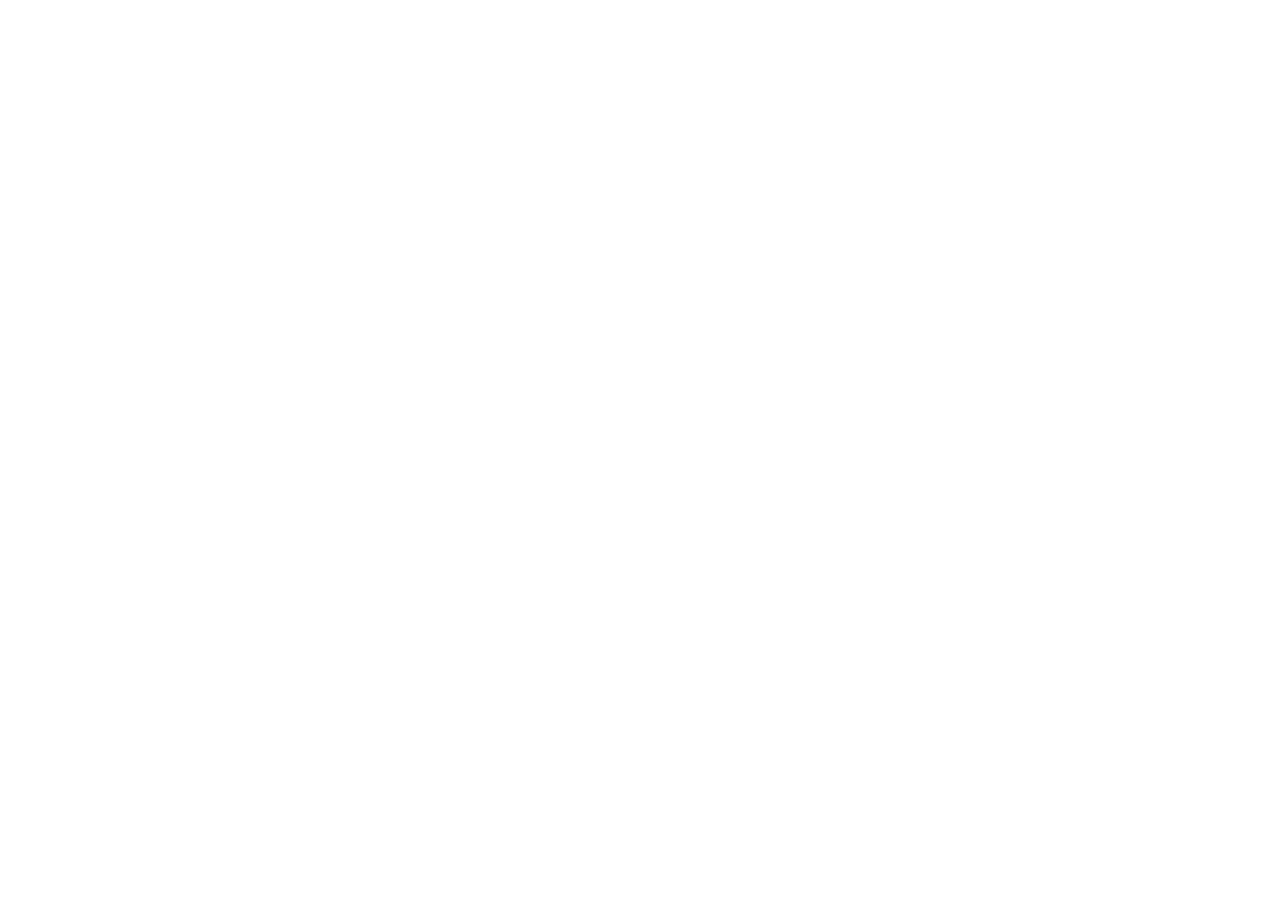
==== pages/aboutUs.html @ 3e9d2f41 "Estructura base creada" ====
<!DOCTYPE html>
<html lang="en">
<head>
    <meta charset="UTF-8">
    <meta name="viewport" content="width=device-width, initial-scale=1.0">
    <link href="https://cdn.jsdelivr.net/npm/bootstrap@5.1.3/dist/css/bootstrap.min.css" rel="stylesheet" integrity="sha384-1BmE4kWBq78iYhFldvKuhfTAU6auU8tT94WrHftjDbrCEXSU1oBoqyl2QvZ6jIW3" crossorigin="anonymous">
    <link rel="stylesheet" href="https://cdnjs.cloudflare.com/ajax/libs/font-awesome/6.4.2/css/all.min.css" integrity="sha512-z3gLpd7yknf1YoNbCzqRKc4qyor8gaKU1qmn+CShxbuBusANI9QpRohGBreCFkKxLhei6S9CQXFEbbKuqLg0DA==" crossorigin="anonymous" referrerpolicy="no-referrer" />
    <link rel="shortcut icon" href="../imgs/multimedia/logo-removebg.png">
    <link rel="stylesheet" href="../css/styles.css">
    <title>Acerca de Nosotros</title>
</head>
<body>
    <script src="https://cdn.jsdelivr.net/npm/bootstrap@5.1.3/dist/js/bootstrap.bundle.min.js" integrity="sha384-ka7Sk0Gln4gmtz2MlQnikT1wXgYsOg+OMhuP+IlRH9sENBO0LRn5q+8nbTov4+1p" crossorigin="anonymous"></script>
</body>
</html>
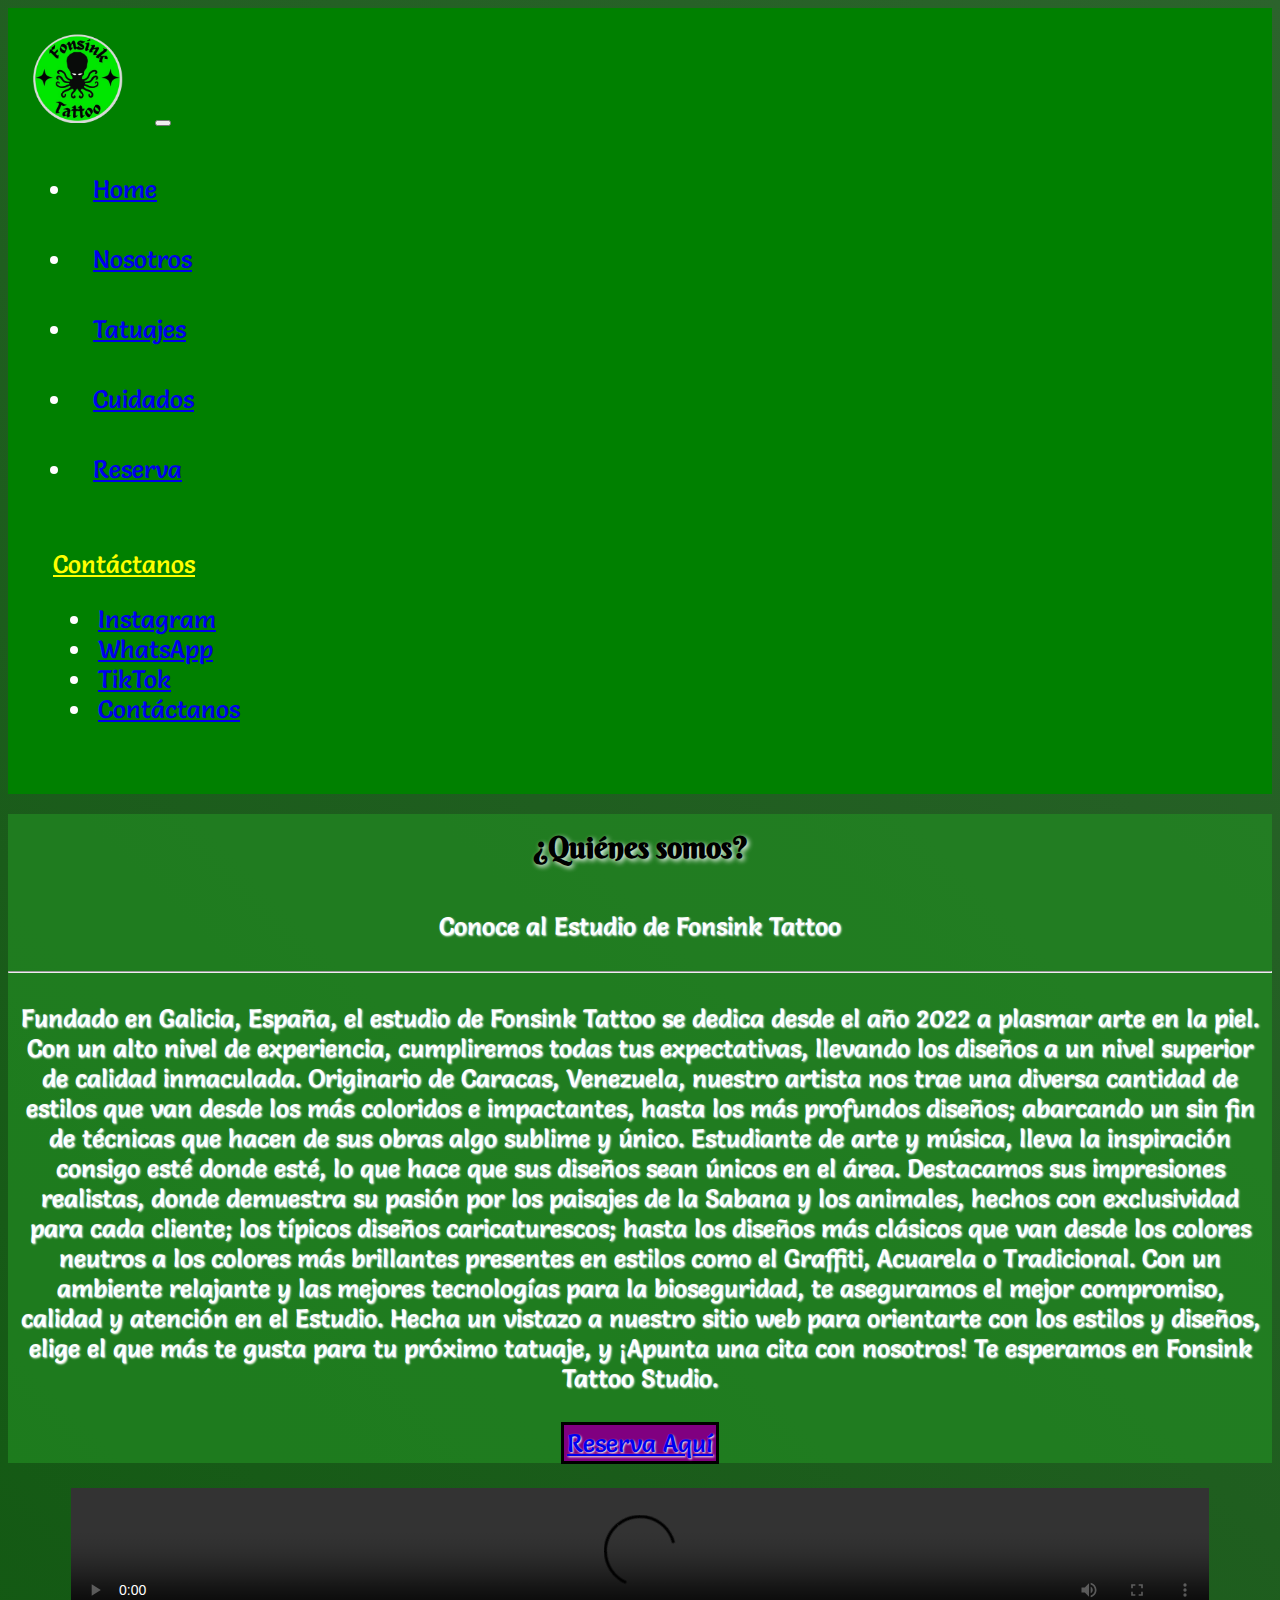
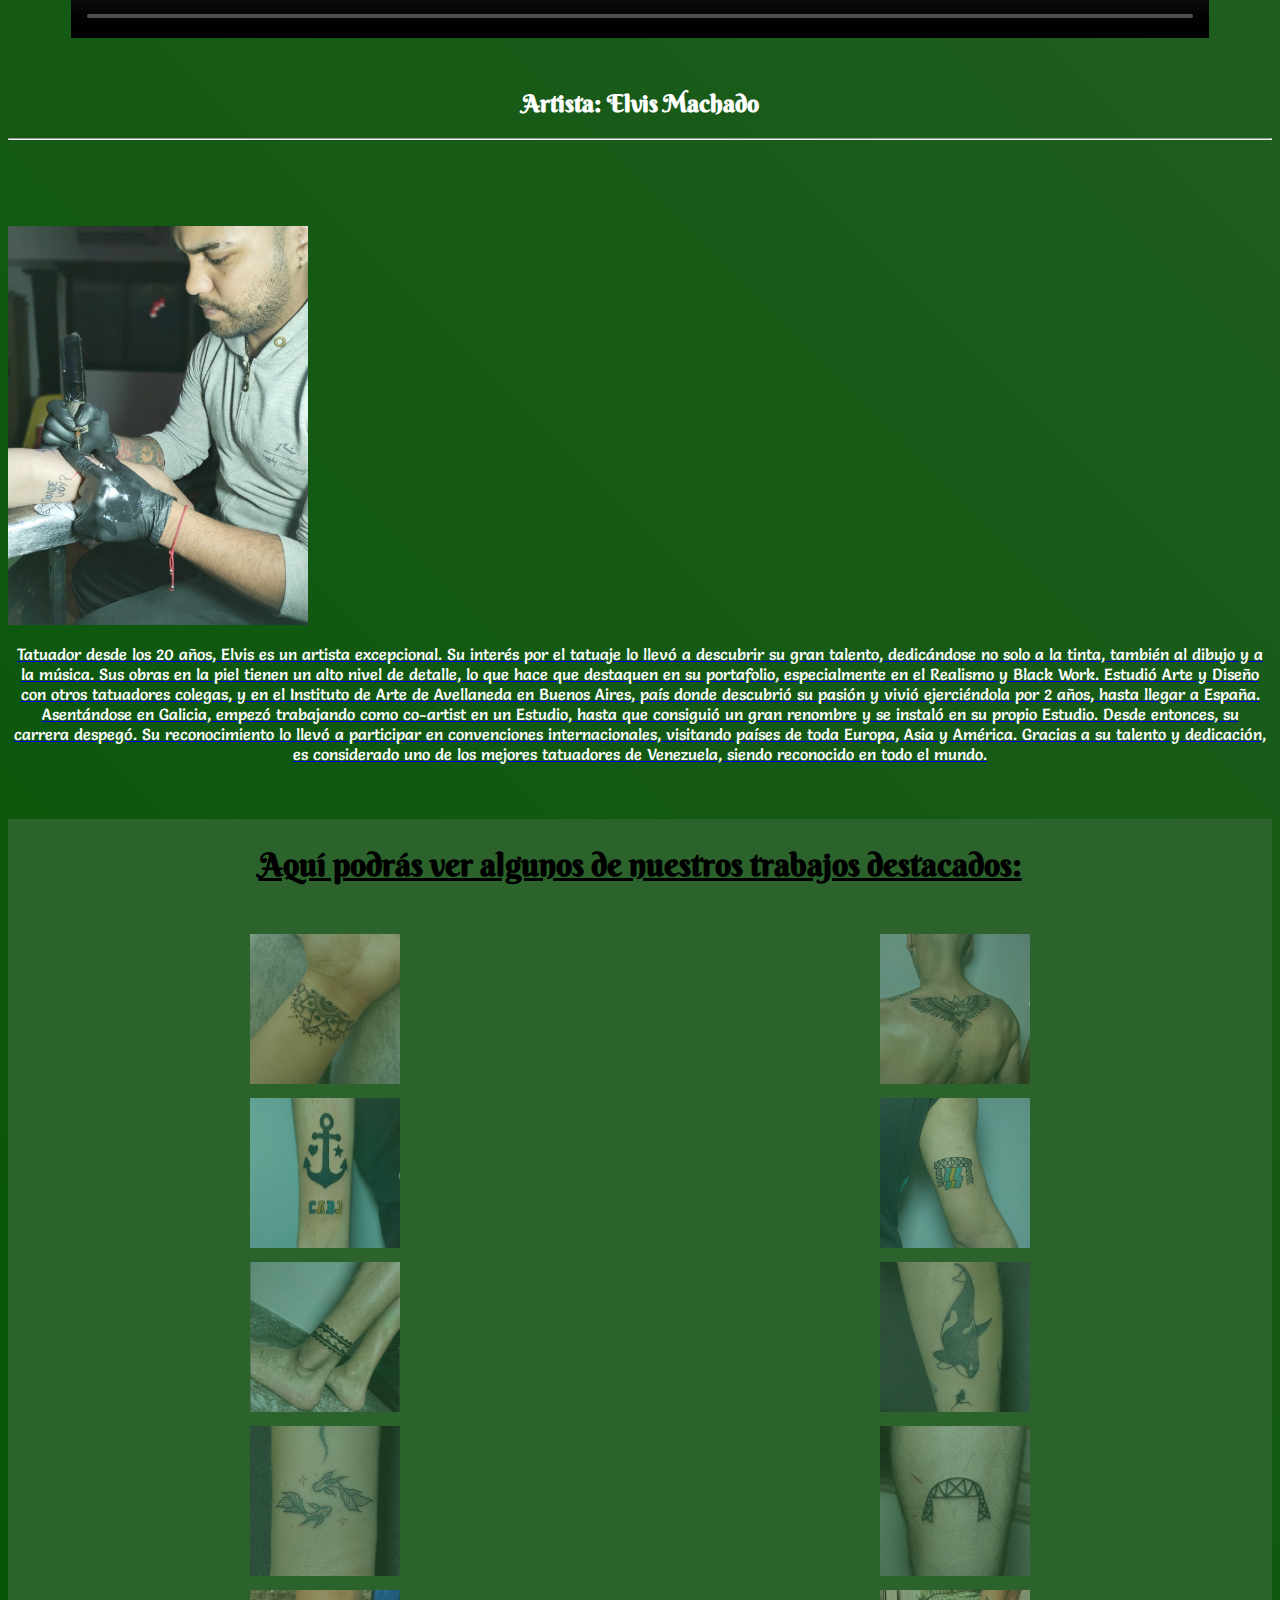
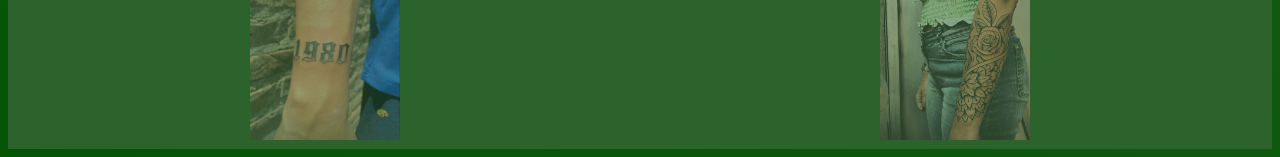
==== commit c205e710: "Finalizado sector trabajos" ====
--- a/pages/aboutUs.html
+++ b/pages/aboutUs.html
@@ -10,6 +10,97 @@
     <title>Acerca de Nosotros</title>
 </head>
 <body>
+    <!-- Inicio barra Navegacion -->
+<header>
+    <nav class="navbar navbar-expand-xl  navbar-dark">
+        <div class="container-fluid">
+          <a class="navbar-brand" href="index.html"><img src="../imgs/multimedia/logo-removebg.png" alt="Logo" width="90px" height="auto"></a>
+          <button class="navbar-toggler" type="button" data-bs-toggle="collapse" data-bs-target="#collapsibleNavbar">
+            <span class="navbar-toggler-icon"></span>
+          </button>
+          <div class="collapse navbar-collapse" id="collapsibleNavbar">
+            <ul class="navbar-nav">
+              <li class="nav-item">
+                <a class="nav-link" href="index.html">Home</a>
+              </li>
+              <li class="nav-item">
+                <a class="nav-link" href="./pages/aboutUs.html">Nosotros</a>
+              </li>
+              <li class="nav-item">
+                <a class="nav-link" href="./pages/tatuajes.html">Tatuajes</a>
+              </li>
+              <li class="nav-item">
+                <a class="nav-link" href="./pages/cuidados.html">Cuidados</a>
+              </li>
+              <li class="nav-item">
+                <a class="nav-link" href="./pages/formulario.html">Reserva</a>
+              </li>
+            </ul>
+            <li class="nav-item dropdown">
+                <a class="nav-link dropdown-toggle" href="#" role="button" data-bs-toggle="dropdown" id="barraDrop">Contáctanos</a>
+                <ul class="dropdown-menu">
+                  <li><a class="dropdown-item redes" href="https://www.instagram.com/fonsinktattoo/?utm_source=ig_web_button_share_sheet&igshid=ZDNlZDc0MzIxNw==" target="_blank"><i class="fa-brands fa-instagram fa-s" style="color: #000000;"></i>Instagram</a></li>
+                  <li><a class="dropdown-item redes" href="https://api.whatsapp.com/send?phone=541137878141&text=Hola%2C%20Fonsink!%20Quiero%20hacerme%20un%20tatuaje%20%F0%9F%92%9A..." target="_blank"><i class="fa-brands fa-whatsapp  fa-s" style="color: #000000;"></i>WhatsApp</a></li>
+                  <li><a class="dropdown-item redes" href="https://www.tiktok.com/@fonsink_tattoo?is_from_webapp=1&sender_device=pc" target="_blank"><i class="fa-brands fa-tiktok  fa-s" style="color: #000000;"></i>TikTok</a></li>
+                  <li><a class="dropdown-item redes" href="mailto:fonsink.tattoo@gmail.com" target="_blank"><i class="fa-regular fa-envelope" style="color: #000000;"></i></i>Contáctanos</a></li>
+                </ul>
+              </li>
+          </div>
+        </div>
+      </nav>
+</header>
+<!-- Fin barra Navegacion -->
+<!-- Inicia presentacion con Jumbotron -->
+<div class="jumbotron">
+    <h1 class="display-4 tituloAbout">¿Quiénes somos?</h1>
+    <p class="lead">Conoce al Estudio de Fonsink Tattoo</p>
+    <hr class="my-4">
+    <p class="parrafoAbout">Fundado en Galicia, España, el estudio de Fonsink Tattoo se dedica desde el año 2022 a plasmar arte en la piel. Con un alto nivel de experiencia, cumpliremos todas tus expectativas, llevando los diseños a un nivel superior de calidad inmaculada. Originario de Caracas, Venezuela, nuestro artista nos trae una diversa cantidad de estilos que van desde los más coloridos e impactantes, hasta los más profundos diseños; abarcando un sin fin de técnicas que hacen de sus obras algo sublime y único. Estudiante de arte y música, lleva la inspiración consigo esté donde esté, lo que hace que sus diseños sean únicos en el área. Destacamos sus impresiones realistas, donde demuestra su pasión por los paisajes de la Sabana y los animales, hechos con exclusividad para cada cliente; los típicos diseños caricaturescos; hasta los diseños más clásicos que van desde los colores neutros a los colores más brillantes presentes en estilos como el Graffiti, Acuarela o Tradicional. Con un ambiente relajante y las mejores tecnologías para la bioseguridad, te aseguramos el mejor compromiso, calidad y atención en el Estudio. Hecha un vistazo a nuestro sitio web para orientarte con los estilos y diseños, elige el que más te gusta para tu próximo tatuaje, y ¡Apunta una cita con nosotros! Te esperamos en Fonsink Tattoo Studio.    
+    </p>
+    <p class="lead">
+        <a class="btn btn-lg" href="../pages/formulario.html" role="button">Reserva Aquí</a>
+    </p>
+  </div>
+  <!-- Fin Presentacion con Jumbotron -->
+  <!-- Inicia video -->
+    <div class="videoAbout">
+    <video src="../imgs/multimedia/videoAbout.mp4" width="90%" height="auto" controls loop autoplay></video>
+    </div>
+  <!-- Fin Video -->
+  <!-- inicia descripcion -->
+  <div class="container-fluid descripcionElvis">
+        <h2>Artista: Elvis Machado</h2>
+        <hr>
+        <div class="iconosAbout">
+            <ul>
+            <li><a href="https://api.whatsapp.com/send?phone=541137878141&text=Hola%2C%20Fonsink!%20Quiero%20hacerme%20un%20tatuaje%20%F0%9F%92%9A..." target="_blank"><i class="fa-brands fa-whatsapp  fa-m" style="color: #000000;"></i></a></li>
+            <li><a href="https://www.instagram.com/fonsinktattoo/?utm_source=ig_web_button_share_sheet&igshid=ZDNlZDc0MzIxNw==" target="_blank"><i class="fa-brands fa-instagram fa-m" style="color: #000000;"></i></a></li>
+            <li><a href="https://www.tiktok.com/@fonsink_tattoo?is_from_webapp=1&sender_device=pc" target="_blank"><i class="fa-brands fa-tiktok  fa-m" style="color: #000000;"></i></a></li>
+            <li><a href="mailto:fonsink.tattoo@gmail.com" target="_blank"><i class="fa-regular fa-envelope" style="color: #000000;"></i></li>
+            </ul>
+        </div>
+        <div class="imagenElvis">
+        <img src="../imgs/multimedia/tatuador.jpeg" alt="elvis" width="300px" height="auto">
+        </div>
+        <p>Tatuador desde los 20 años, Elvis es un artista excepcional. Su interés por el tatuaje lo llevó a descubrir su gran talento, dedicándose no solo a la tinta, también al dibujo y a la música. Sus obras en la piel tienen un alto nivel de detalle, lo que hace que destaquen en su portafolio, especialmente en el Realismo y Black Work. Estudió Arte y Diseño con otros tatuadores colegas, y en el Instituto de Arte de Avellaneda en Buenos Aires, país donde descubrió su pasión y vivió ejerciéndola por 2 años, hasta llegar a España. Asentándose en Galicia, empezó trabajando como co-artist en un Estudio, hasta que consiguió un gran renombre y se instaló en su propio Estudio. Desde entonces, su carrera despegó. Su reconocimiento lo llevó a participar en convenciones internacionales, visitando países de toda Europa, Asia y América. Gracias a su talento y dedicación, es considerado uno de los mejores tatuadores de Venezuela, siendo reconocido en todo el mundo.
+        </p>
+    </div>
+    <!-- fin descripcion -->
+    <!-- inicio Trabajos -->
+    <div class="container-fluid-md trabajosFotos">
+        <h1>Aquí podrás ver algunos de nuestros trabajos destacados:</h1>
+        <div class="trabajoFoto trabajo1"><img class="border border-dark rounded-circle" src="../imgs/ejemplosAboutUs/foto1.jpg" alt="foto1" width="150px" height="150px"></div>
+        <div class="trabajoFoto trabajo2"><img class="border border-dark rounded-circle" src="../imgs/ejemplosAboutUs/foto2.png" alt="foto2" width="150px" height="150px"></div>
+        <div class="trabajoFoto trabajo3"><img class="border border-dark rounded-circle" src="../imgs/ejemplosAboutUs/foto3.png" alt="foto3" width="150px" height="150px"></div>
+        <div class="trabajoFoto trabajo4"><img class="border border-dark rounded-circle" src="../imgs/ejemplosAboutUs/foto4.png" alt="foto4" width="150px" height="150px"></div>
+        <div class="trabajoFoto trabajo5"><img class="border border-dark rounded-circle" src="../imgs/ejemplosAboutUs/foto5.png" alt="foto5" width="150px" height="150px"></div>
+        <div class="trabajoFoto trabajo6"><img class="border border-dark rounded-circle" src="../imgs/ejemplosAboutUs/foto6.png" alt="foto6" width="150px" height="150px"></div>
+        <div class="trabajoFoto trabajo7"><img class="border border-dark rounded-circle" src="../imgs/ejemplosAboutUs/foto7.png" alt="foto7" width="150px" height="150px"></div>
+        <div class="trabajoFoto trabajo8"><img class="border border-dark rounded-circle" src="../imgs/ejemplosAboutUs/foto8.png" alt="foto8" width="150px" height="150px"></div>
+        <div class="trabajoFoto trabajo9"><img class="border border-dark rounded-circle" src="../imgs/ejemplosAboutUs/foto9.png" alt="foto9" width="150px" height="150px"></div>
+        <div class="trabajoFoto trabajo10"><img class="border border-dark rounded-circle" src="../imgs/ejemplosAboutUs/foto10.jpeg" alt="foto10" width="150px" height="150px"></div>
+    </div>
+    <!-- fin trabajos -->
     <script src="https://cdn.jsdelivr.net/npm/bootstrap@5.1.3/dist/js/bootstrap.bundle.min.js" integrity="sha384-ka7Sk0Gln4gmtz2MlQnikT1wXgYsOg+OMhuP+IlRH9sENBO0LRn5q+8nbTov4+1p" crossorigin="anonymous"></script>
 </body>
 </html>--- a/css/styles.css
+++ b/css/styles.css
@@ -0,0 +1,528 @@
+@import url('https://fonts.googleapis.com/css2?family=Berkshire+Swash&family=Salsa&display=swap');
+
+body{
+    background: linear-gradient(45deg, #055405, #2c632c);
+    color: white;
+    font-family: 'Salsa', cursive;
+}
+h1, h2, h3{
+    font-family: 'Berkshire Swash', serif;
+}
+/* Barra navegacion */
+.navbar{
+    font-size: 25px;
+    background-color: green;
+    list-style: none;
+    padding: 25px;
+    background-size: cover;
+}
+.nav-item{
+    padding: 20px;
+}
+.navbar img{
+    margin-right: 25px;
+}
+#barraDrop{
+    color: yellow;
+}
+.redes i{
+    padding-right: 5px;
+}
+/* carrusel */
+.carousel-caption{
+    display: flex;
+    justify-content: center;
+}
+.carousel-caption a{
+    width: fit-content;
+    text-align: center; 
+    margin: 10px;
+    font-size: 20px;
+    color: rgb(255, 255, 255);
+    background-color: green;
+    border: 3px solid black;
+    padding: 5px;
+    text-decoration: none;
+    border-radius: 10px;
+}
+.carousel-caption a:hover{
+    background-color: rgb(69, 255, 1);
+    border: 3px solid rgb(0, 0, 0);
+    text-shadow: 0 0 0 5px black;
+    box-shadow: 2px 0px 10px 5px purple;
+}
+.carousel-caption h1{
+    font-size: 30px;
+    color: rgba(0, 0, 0, 0.911);
+    text-shadow: 5px -6px 4px gold;
+}
+.jumbotron{
+    font-size: 25px;
+    text-align: center;
+    background-color:rgba(34, 139, 34, 0.674);
+}
+.jumbotron h1{
+    font-size: 45px;
+    color: black;
+    text-shadow: 2px 2px 5px white;
+}
+.videoPresentacion{
+    background-color:rgba(34, 139, 34, 0.674);
+    border-radius: 10px;
+    background-image: url(../imgs/multimedia/pulpo.png);
+    background-repeat: space;
+    background-size: 100px;
+    display: flex;
+    margin-top: 50px;
+    flex-flow: column wrap;
+}
+.videoPresentacion h3{
+    text-align: center;
+    text-decoration: overline;
+    font-size: 40px;
+    color: black;
+    padding-top: 15px;
+    text-shadow: 2px 2px 5px white;
+}
+.galeriaTrabajos{
+    background-color:rgba(34, 139, 34, 0.674);
+    border-radius: 10px;
+    display: grid;
+    grid-template-columns: repeat(2, 1fr);
+    grid-template-rows: 100px 1fr 1fr 1fr 1fr 1fr 1fr;
+    grid-template-areas: 
+    "tituloGaleria tituloGaleria"
+    "foto1 foto2 "
+    "foto3 foto4"
+    "foto5 foto6"
+    "foto7 foto8"
+    "foto9 foto10"
+    "foto11 foto12";
+    margin-top: 50px;
+    row-gap: 10px;
+    column-gap: 10px;
+    padding: 15px;
+}
+.foto{
+    border: 3px solid black;
+    border-radius: 10px;
+    filter: grayscale(100%) blur(2px);
+}
+.foto:active{
+    border: 5px solid purple;
+    transform: scale(0.9);
+    transition: all 0.9s;
+    filter: grayscale(0%) blur(0px);
+}
+.galeriaTrabajos h1{
+    grid-area: tituloGaleria;
+    text-align: center;
+    padding: 15px;
+    font-size: 30px;
+    text-decoration: overline;
+}
+.foto1{
+    grid-area: foto1;
+}
+.foto2{
+    grid-area: foto2;
+}
+.foto3{
+    grid-area: foto3;
+}
+.foto4{
+    grid-area: foto4;
+}
+.foto5{
+    grid-area: foto5;
+}
+.foto6{
+    grid-area: foto6;
+}
+.foto7{
+    grid-area: foto7;
+}
+.foto8{
+    grid-area: foto8;
+}
+.foto9{
+    grid-area: foto9;
+}
+.foto10{
+    grid-area: foto10;
+}
+.foto11{
+    grid-area: foto11;
+}
+.foto12{
+    grid-area: foto12;
+}
+.cards{
+    color: black;
+    padding: 50px;
+    margin-top: 15px;
+    text-align: center;
+    display: flex;
+    flex-flow: row wrap;
+    column-gap: 20px;
+    row-gap: 20px;
+}
+.cards h4, p{
+    padding: 5px;
+    text-shadow: 1px 1px 2px rgb(255, 255, 255);
+    font-size: 16px;
+}
+.cards h4{
+    text-decoration: overline;
+}
+.cards img{
+    border: 3px solid black;
+}
+.card{
+    border: 3px solid purple;
+    border-radius: 5px;
+}
+.card .btn{
+    margin: 3px;
+} 
+.card-body{
+    background-color: rgba(255, 217, 0, 0.838);
+}
+.posts h1{
+    text-align: center;
+    font-size: 40px;
+    text-decoration: underline;
+    margin-top: 50px;
+}
+.card:active{
+    transform: scale(1.06);
+    transition: all 0.9s;
+}
+.carruselVideos{
+    text-align: center;
+    background-color: rgba(34, 139, 34, 0.674);
+    margin-bottom: 15px;
+}
+.carruselVideos h2{
+    font-size: 35px;
+    text-decoration: overline;
+    padding-top: 25px;
+    text-shadow: 2px 2px 5px black;
+}
+.carruselVideos p{
+    font-size: 20px;
+    color: black;
+}
+.carruselVideos .carousel-item{
+    border: 3px solid black;
+    border-radius: 10px;
+}
+.lista1{
+    padding: 5px;
+}
+footer{
+    background-color: rgb(55, 128, 0);
+}
+@media only screen and (min-width: 480px) and (max-width: 599px){
+    .cards{
+        display: flex;
+        flex-flow: column wrap;
+        justify-content: center;
+        align-content: center;
+    }
+}
+@media only screen and (min-width: 600px) and (max-width: 767px){
+    .cards{
+        display: grid;
+        grid-template-columns: 1fr 1fr;
+        grid-template-rows: repeat(2, 1fr);
+        grid-template-areas: "card1 card2"
+        "card3 card3";
+        height: auto;
+        padding: 5px;
+        row-gap: 10px;
+        column-gap: 5px;
+        justify-content: center;
+    }
+    .card{
+        margin-top: 30px;
+    }
+    .card1{
+        grid-area: card1;
+        width: 290px !important;
+    }
+    .card2{
+        grid-area: card2;
+        width: 290px !important;
+    }
+    .card3{
+        grid-area: card3;
+        justify-self: center;
+    }
+    .text-center{
+        font-size: 20px;
+    }
+}
+@media only screen and (min-width: 768px) and (max-width: 1023px){
+    .cards{
+        display: flex;
+        flex-flow: row wrap;
+        padding: 10px;
+        row-gap: 10px;
+        column-gap: 10px;
+        justify-content: center;
+        background-image: url(../imgs/multimedia/pulpo.png);
+        background-size: 200px;
+        background-position: center;
+        background-repeat: space;
+    }
+}
+@media only screen and (min-width: 1024px) and (max-width: 1199px){
+    .carousel-caption h1{
+        font-size: 50px;
+    }
+    .carousel-caption a{
+        font-size: 30px;
+    }
+    .jumbotron p{
+        font-size: 25px;
+    }
+    .videoPresentacion{
+        background-image: url(../imgs/multimedia/pulpo.png);
+        background-repeat: space;
+        background-size: 200px;
+    }
+    .galeriaTrabajos{
+        background-color:rgba(34, 139, 34, 0.674);
+        border-radius: 10px;
+        display: grid;
+        grid-template-columns: repeat(3, 1fr);
+        grid-template-rows: 100px 1fr 1fr 1fr 1fr;
+        grid-template-areas: 
+        "tituloGaleria tituloGaleria tituloGaleria"
+        "foto1 foto2 foto3"
+        "foto4 foto5 foto6"
+        "foto7 foto8 foto9"
+        "foto10 foto11 foto12";
+        margin-top: 50px;
+        row-gap: 10px;
+        column-gap: 10px;
+        padding: 15px;
+    }
+    .galeriaTrabajos h1{
+        font-size: 40px;
+    }
+    .foto:hover{
+        border: 5px solid purple;
+        transform: scale(0.9);
+        transition: all 0.9s;
+        filter: grayscale(0%) blur(0px);
+    }
+    .cards{
+        display: flex;
+        flex-flow: row wrap;
+        padding: 10px;
+        margin: 10px;
+        row-gap: 10px;
+        justify-content: center;
+        background-image: url(../imgs/multimedia/pulpo.png);
+        background-size: 200px;
+        background-position: center;
+        background-repeat: space;
+    }
+    .card{
+        width: 320px !important;
+    }
+    .card:hover{
+        transform: scale(1.06);
+        transition: all 0.9s;
+    }
+    .carruselVideos{
+        font-size: 25px;
+    }
+    .carruselVideos p{
+        font-size: 20px;
+    }
+    .footer{
+        font-size: 18px;
+    }
+    .footer iframe{
+        height: 200px;
+    }
+}
+@media only screen and (min-width: 1200px){
+    .carousel-caption h1{
+        font-size: 50px;
+    }
+    .carousel-caption a{
+        font-size: 30px;
+    }
+    .jumbotron p{
+        font-size: 25px;
+    }
+    .videoPresentacion{
+        background-image: url(../imgs/multimedia/pulpo.png);
+        background-repeat: space;
+        background-size: 200px;
+    }
+    .galeriaTrabajos{
+        background-color:rgba(34, 139, 34, 0.674);
+        border-radius: 10px;
+        display: grid;
+        grid-template-columns: repeat(3, 1fr);
+        grid-template-rows: 100px 1fr 1fr 1fr 1fr;
+        grid-template-areas: 
+        "tituloGaleria tituloGaleria tituloGaleria"
+        "foto1 foto2 foto3"
+        "foto4 foto5 foto6"
+        "foto7 foto8 foto9"
+        "foto10 foto11 foto12";
+        margin-top: 50px;
+        row-gap: 10px;
+        column-gap: 10px;
+        padding: 15px;
+    }
+    .galeriaTrabajos h1{
+        font-size: 40px;
+    }
+    .foto:hover{
+        border: 5px solid purple;
+        transform: scale(0.9);
+        transition: all 0.9s;
+        filter: grayscale(0%) blur(0px);
+    }
+    .cards{
+        display: flex;
+        flex-flow: row wrap;
+        padding: 10px;
+        margin: 10px;
+        row-gap: 10px;
+        justify-content: center;
+        background-image: url(../imgs/multimedia/pulpo.png);
+        background-size: 200px;
+        background-position: center;
+        background-repeat: space;
+    }
+    .card{
+        width: 320px !important;
+    }
+    .card:hover{
+        transform: scale(1.06);
+        transition: all 0.9s;
+    }
+    .carruselVideos{
+        font-size: 25px;
+    }
+    .carruselVideos p{
+        font-size: 20px;
+    }
+    .footer .text-center{
+        font-size: 20px;
+    }
+    .footer iframe{
+        height: 200px;
+    }
+}
+
+/* aboutus */
+/* Página About Us */
+.tituloAbout{
+    font-size: 30px !important;
+    margin-top: 20px !important;
+    padding: 15px;
+}
+.videoAbout{
+    display: flex;
+    justify-content: center;
+}
+.btn{
+    background-color: purple;
+    border: 3px solid black;
+    padding: 3px;
+}
+.descripcionElvis{
+    margin-top: 50px;
+}
+.descripcionElvis h2{
+    text-align: center;
+}
+.descripcionElvis p{
+    color: white;
+    text-shadow: none;
+    text-align: center;
+    margin-top: 10px;
+}
+.descripcionElvis .iconosAbout ul{
+    list-style: none;
+    display: flex;
+    flex-flow: row wrap;
+    justify-content: center;
+}
+.iconosAbout a{
+    padding: 15px;
+    font-size: 20px;
+}
+.trabajosFotos h1{
+    color: rgb(0, 0, 0);
+    text-decoration: underline !important;
+    grid-area: titulo;
+}
+.trabajosFotos{
+    text-align: center;
+    margin-top: 50px;
+    display: grid;
+    grid-template-columns: 1fr 1fr;
+    grid-template-rows: 100px 1fr 1fr 1fr 1fr 1fr;
+    grid-template-areas: "titulo titulo"
+    "fotoTrabajos1 fotoTrabajos2"
+    "fotoTrabajos3 fotoTrabajos4"
+    "fotoTrabajos5 fotoTrabajos6"
+    "fotoTrabajos7 fotoTrabajos8"
+    "fotoTrabajos9 fotoTrabajos10";
+    justify-content: center;
+    column-gap: 5px;
+    row-gap: 10px;
+    padding: 5px;
+    background-color: #2c632c;
+}
+.trabajoFoto{
+    filter: opacity(0.5);
+}
+.trabajoFoto:active{
+    transform: rotateY(180deg);
+    transition: all 0.9s;
+    filter: opacity(1);
+    -webkit-transform: rotateY(180deg);
+    -webkit-transform-style: preserve-3d;
+    transform-style: preserve-3d;
+}
+.trabajo1{
+    grid-area: fotoTrabajos1;
+}
+.trabajo2{
+    grid-area: fotoTrabajos2;
+}
+.trabajo3{
+    grid-area: fotoTrabajos3;
+}
+.trabajo4{
+    grid-area: fotoTrabajos4;
+}
+.trabajo5{
+    grid-area: fotoTrabajos5;
+}
+.trabajo6{
+    grid-area: fotoTrabajos6;
+}
+.trabajo7{
+    grid-area: fotoTrabajos7;
+}
+.trabajo8{
+    grid-area: fotoTrabajos8;
+}
+.trabajo9{
+    grid-area: fotoTrabajos9;
+}
+.trabajo10{
+    grid-area: fotoTrabajos10;
+}
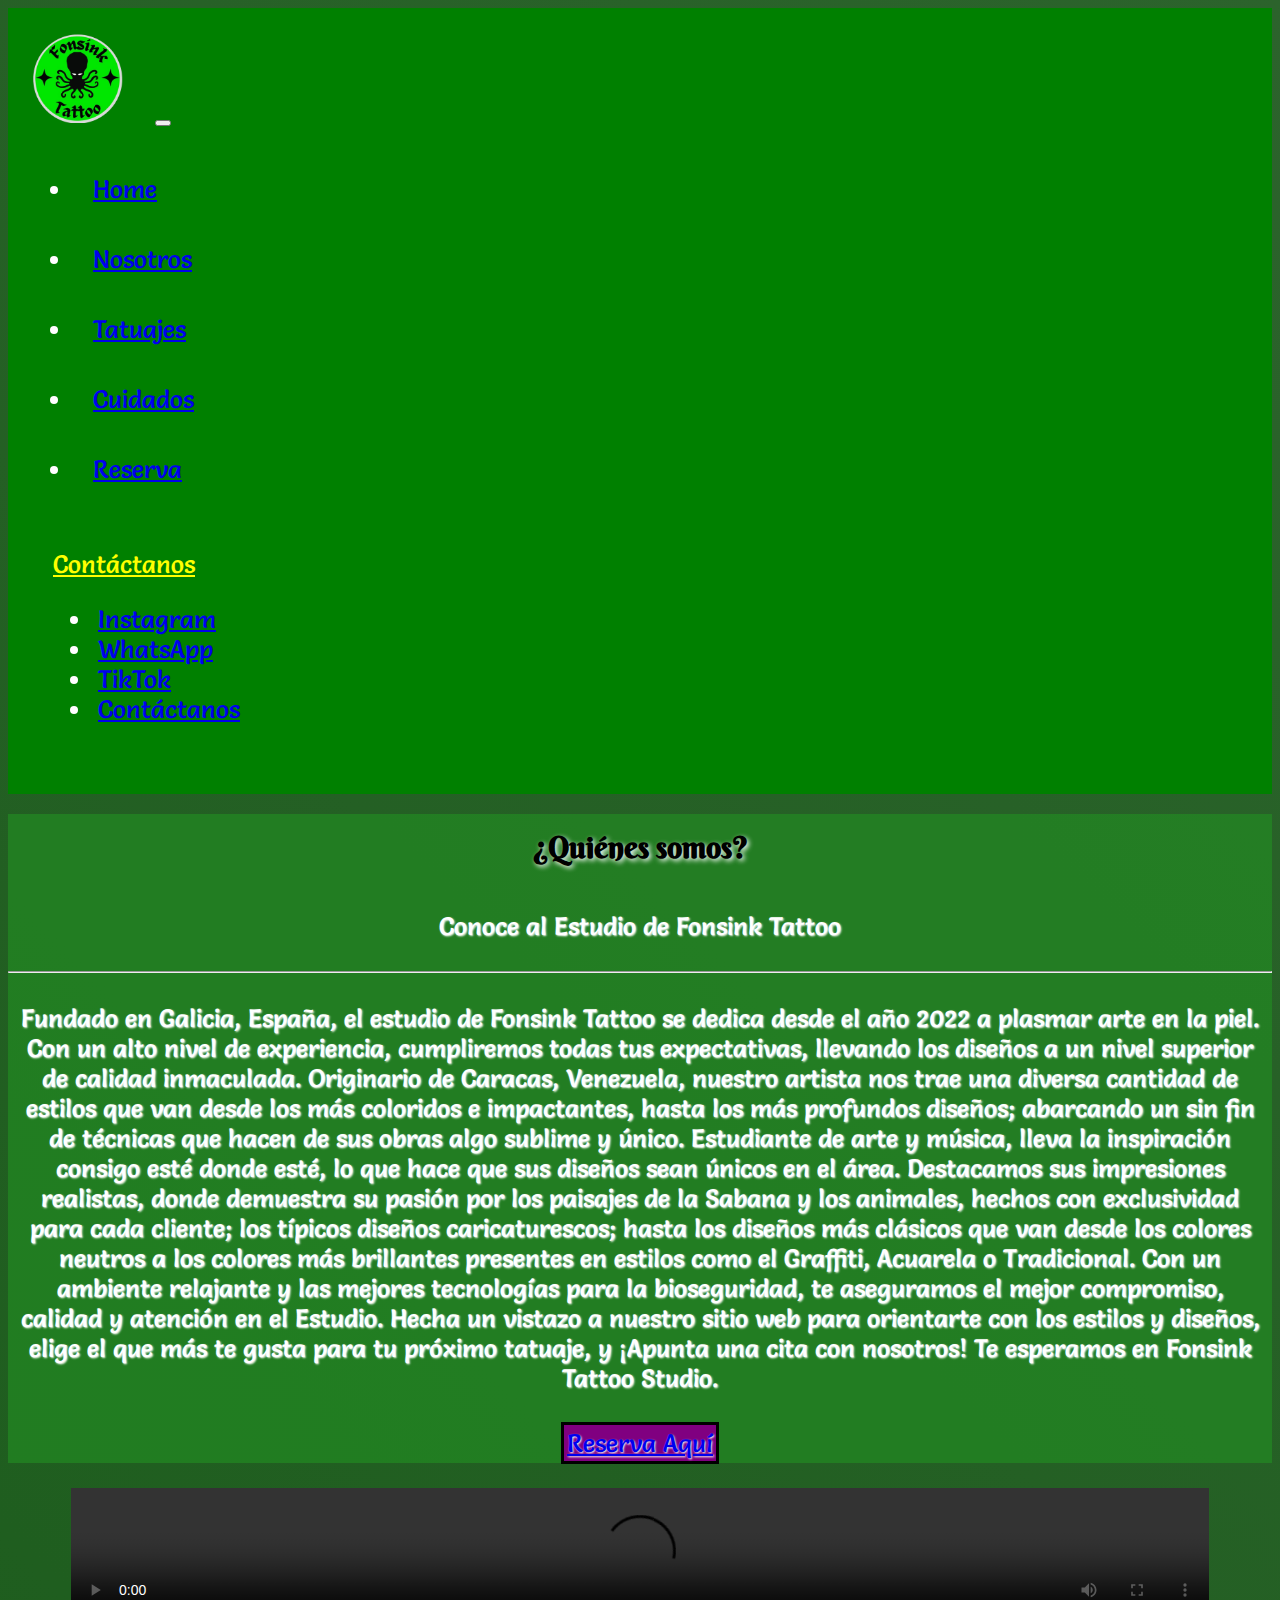
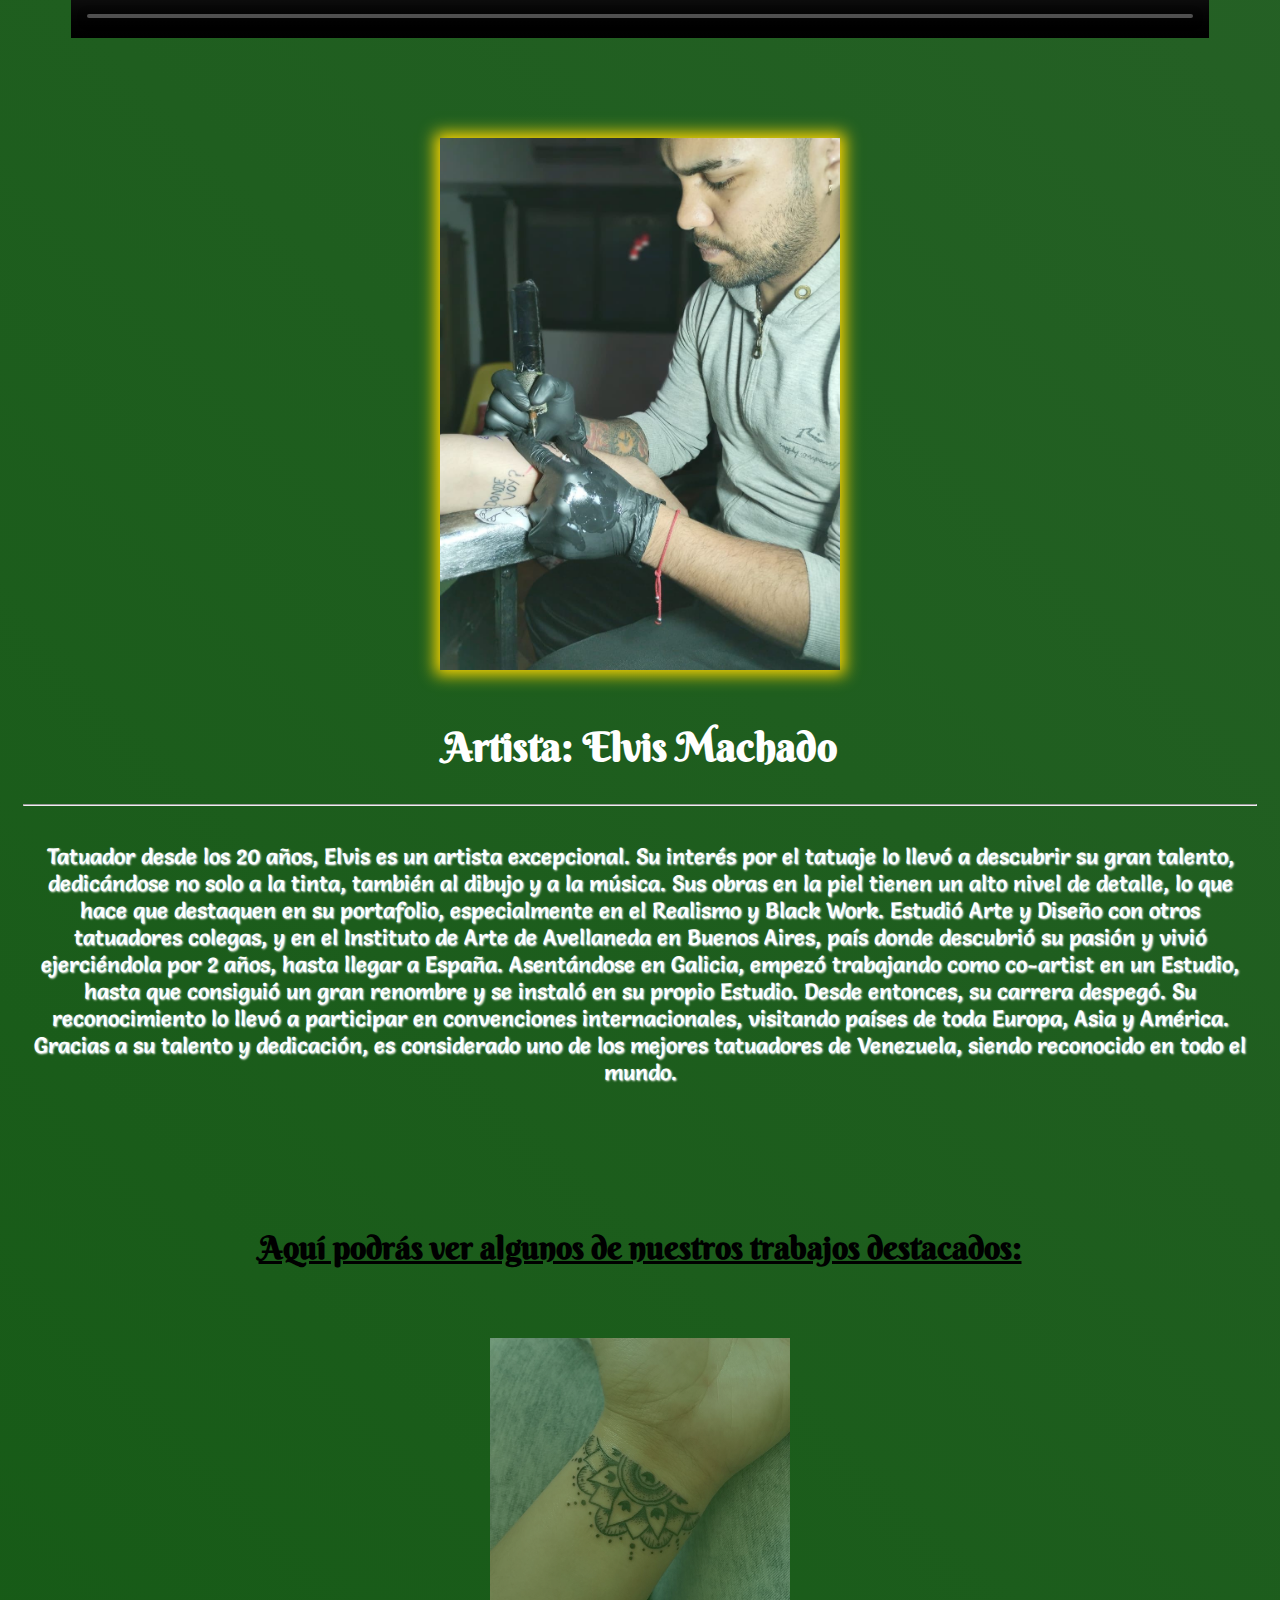
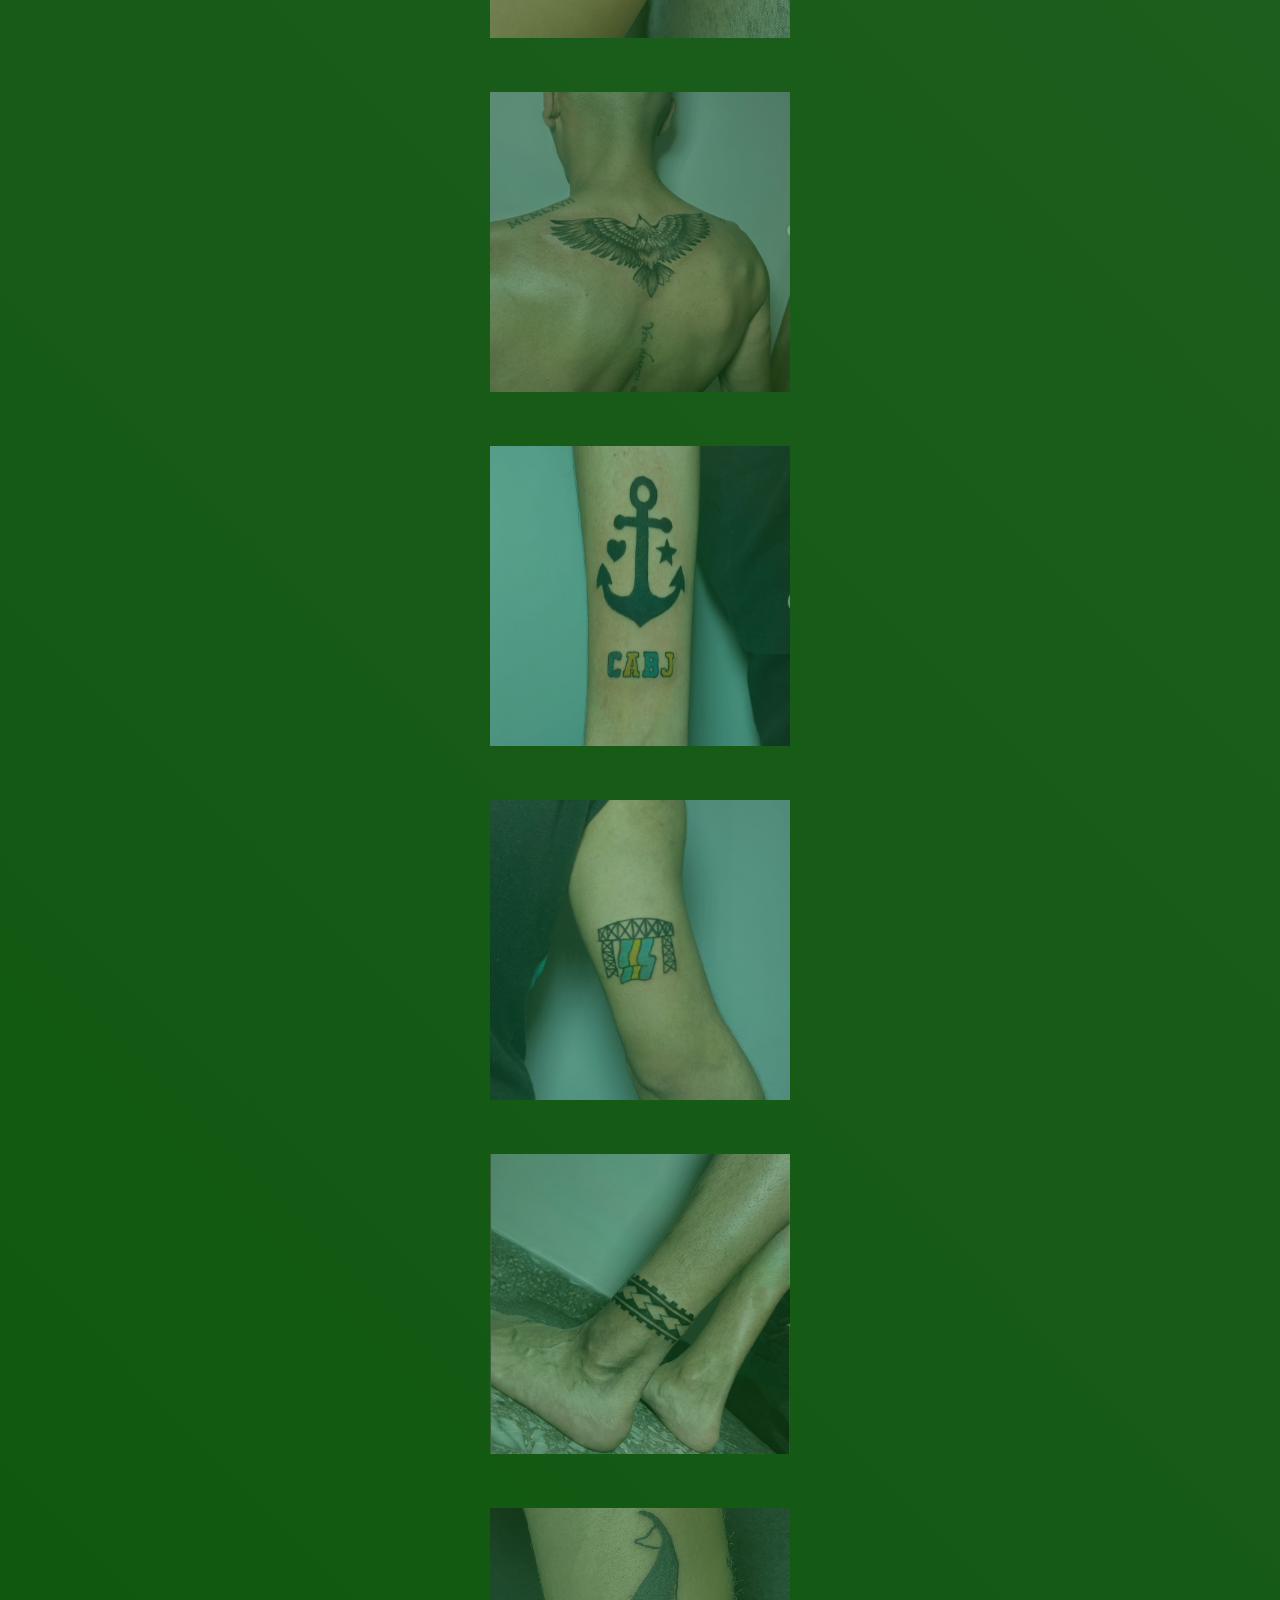
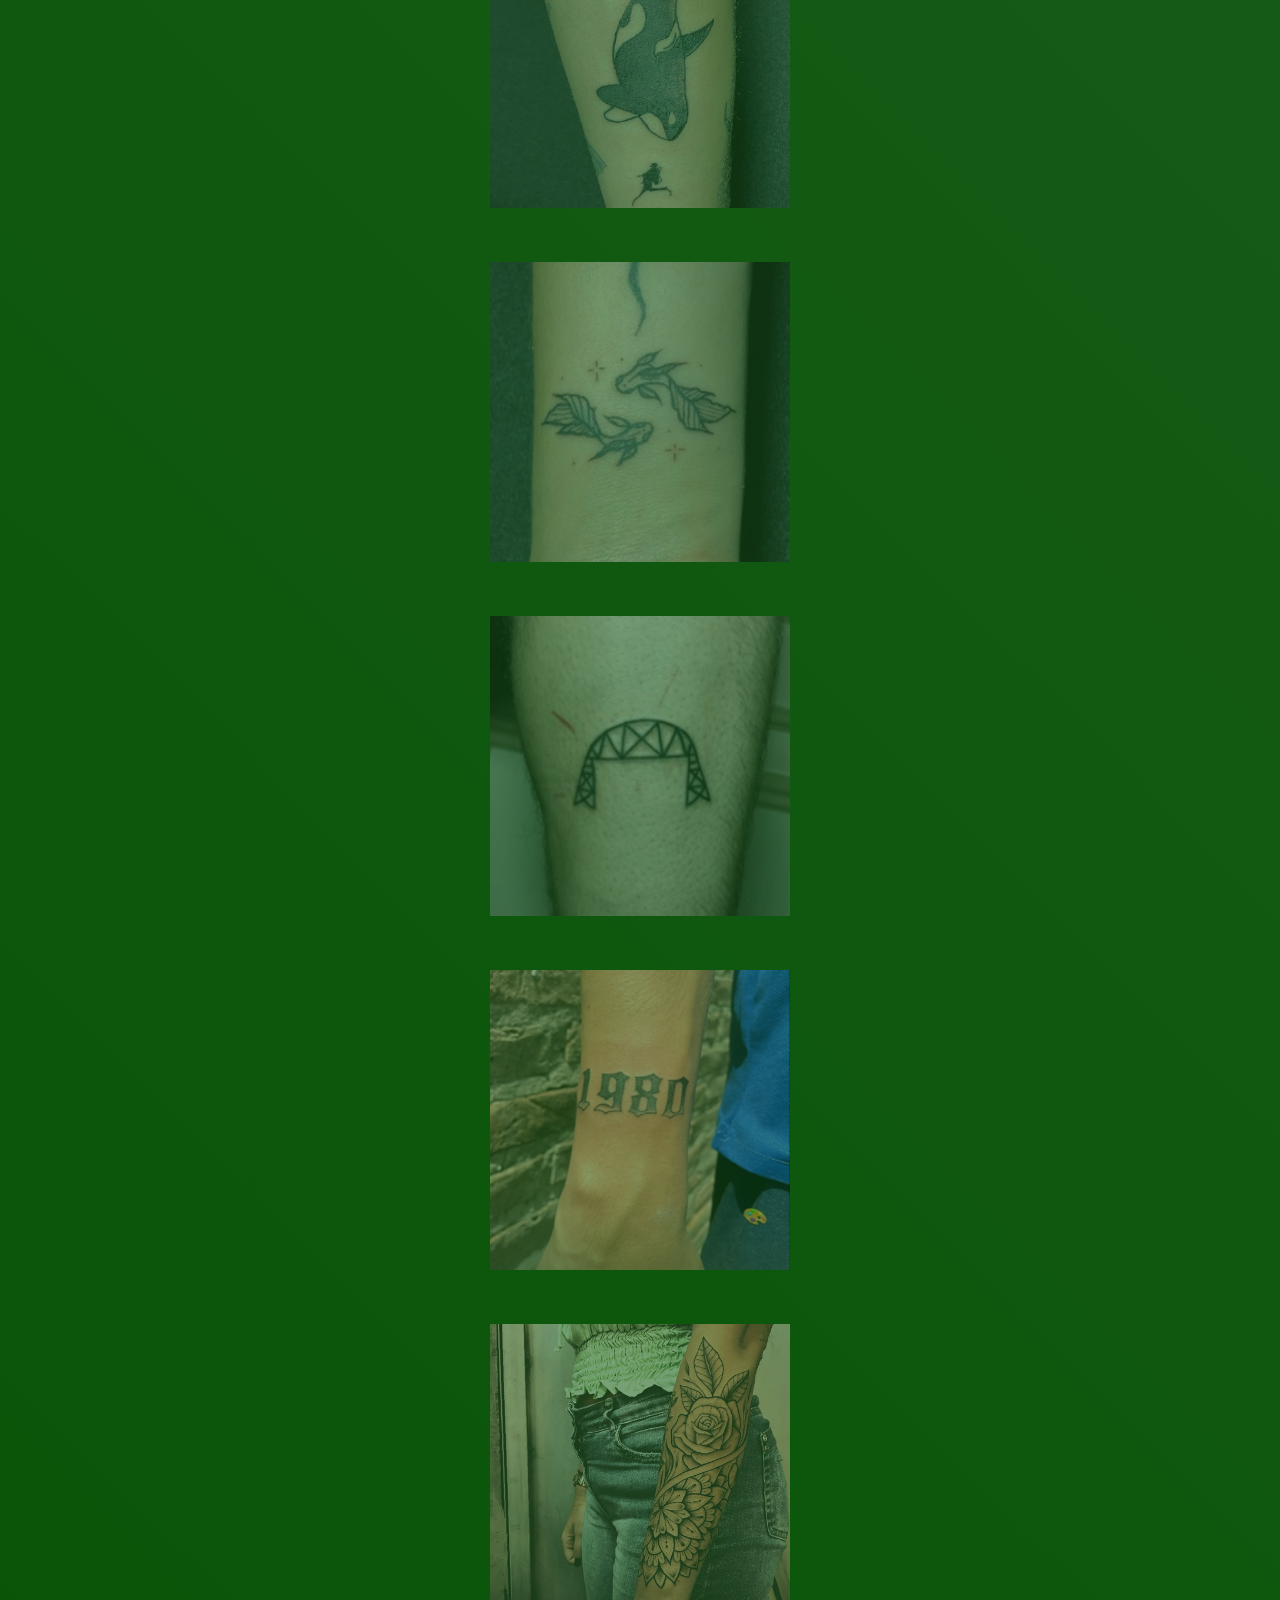
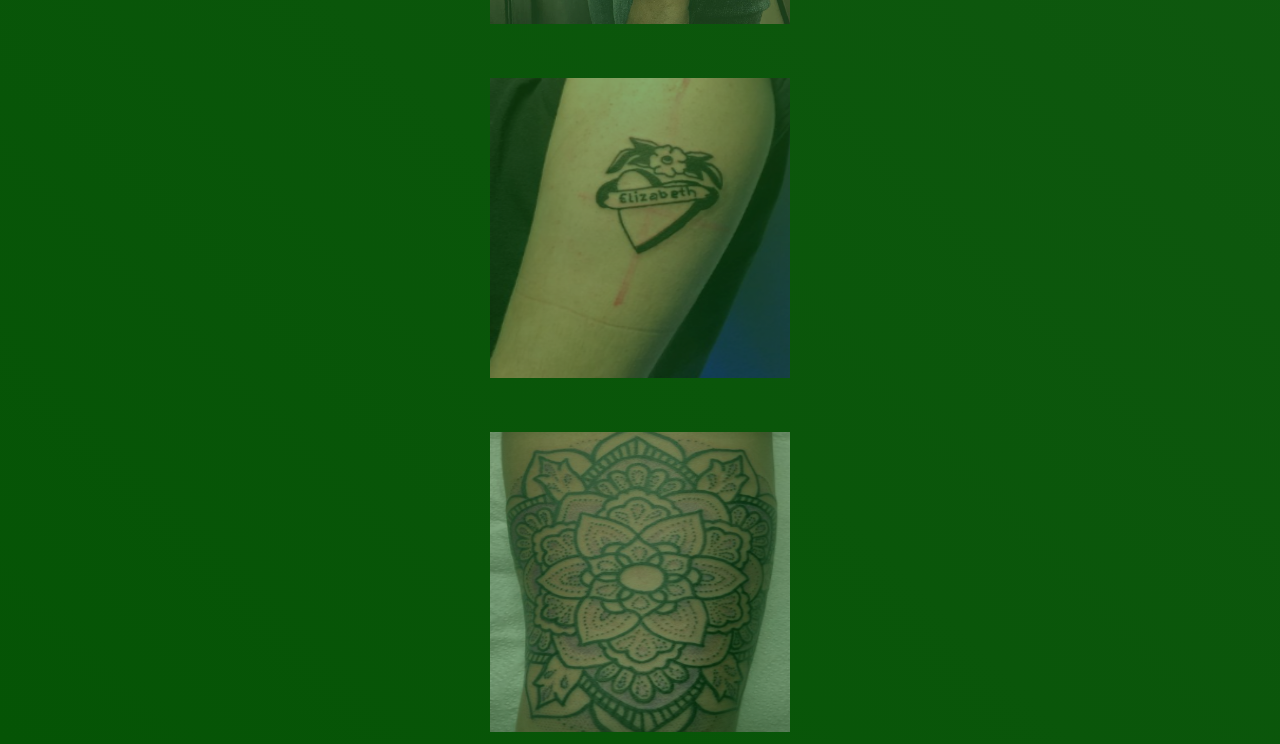
==== commit 6be5e530: "modifiqué todas las galerias para hacerlas con bootstrap en vez de grids" ====
--- a/pages/aboutUs.html
+++ b/pages/aboutUs.html
@@ -68,7 +68,15 @@
     </div>
   <!-- Fin Video -->
   <!-- inicia descripcion -->
-  <div class="container-fluid descripcionElvis">
+  <div class="container-fluid-md descripcionElvis">
+    <div class="row">
+      <div class="col-md-4">
+        <div class="imagenElvis">
+        <img src="../imgs/multimedia/tatuador.jpeg" class="img-thumbnail" alt="elvis" width="400px" height="auto">
+        </div>
+      </div>
+      <div class="col-md-8">
+        <div class="resumen">
         <h2>Artista: Elvis Machado</h2>
         <hr>
         <div class="iconosAbout">
@@ -76,31 +84,68 @@
             <li><a href="https://api.whatsapp.com/send?phone=541137878141&text=Hola%2C%20Fonsink!%20Quiero%20hacerme%20un%20tatuaje%20%F0%9F%92%9A..." target="_blank"><i class="fa-brands fa-whatsapp  fa-m" style="color: #000000;"></i></a></li>
             <li><a href="https://www.instagram.com/fonsinktattoo/?utm_source=ig_web_button_share_sheet&igshid=ZDNlZDc0MzIxNw==" target="_blank"><i class="fa-brands fa-instagram fa-m" style="color: #000000;"></i></a></li>
             <li><a href="https://www.tiktok.com/@fonsink_tattoo?is_from_webapp=1&sender_device=pc" target="_blank"><i class="fa-brands fa-tiktok  fa-m" style="color: #000000;"></i></a></li>
-            <li><a href="mailto:fonsink.tattoo@gmail.com" target="_blank"><i class="fa-regular fa-envelope" style="color: #000000;"></i></li>
+            <li><a href="mailto:fonsink.tattoo@gmail.com" target="_blank"><i class="fa-regular fa-envelope" style="color: #000000;"></i></a></li>
             </ul>
+            <p>Tatuador desde los 20 años, Elvis es un artista excepcional. Su interés por el tatuaje lo llevó a descubrir su gran talento, dedicándose no solo a la tinta, también al dibujo y a la música. Sus obras en la piel tienen un alto nivel de detalle, lo que hace que destaquen en su portafolio, especialmente en el Realismo y Black Work. Estudió Arte y Diseño con otros tatuadores colegas, y en el Instituto de Arte de Avellaneda en Buenos Aires, país donde descubrió su pasión y vivió ejerciéndola por 2 años, hasta llegar a España. Asentándose en Galicia, empezó trabajando como co-artist en un Estudio, hasta que consiguió un gran renombre y se instaló en su propio Estudio. Desde entonces, su carrera despegó. Su reconocimiento lo llevó a participar en convenciones internacionales, visitando países de toda Europa, Asia y América. Gracias a su talento y dedicación, es considerado uno de los mejores tatuadores de Venezuela, siendo reconocido en todo el mundo.
+            </p>
+          </div>
         </div>
-        <div class="imagenElvis">
-        <img src="../imgs/multimedia/tatuador.jpeg" alt="elvis" width="300px" height="auto">
-        </div>
-        <p>Tatuador desde los 20 años, Elvis es un artista excepcional. Su interés por el tatuaje lo llevó a descubrir su gran talento, dedicándose no solo a la tinta, también al dibujo y a la música. Sus obras en la piel tienen un alto nivel de detalle, lo que hace que destaquen en su portafolio, especialmente en el Realismo y Black Work. Estudió Arte y Diseño con otros tatuadores colegas, y en el Instituto de Arte de Avellaneda en Buenos Aires, país donde descubrió su pasión y vivió ejerciéndola por 2 años, hasta llegar a España. Asentándose en Galicia, empezó trabajando como co-artist en un Estudio, hasta que consiguió un gran renombre y se instaló en su propio Estudio. Desde entonces, su carrera despegó. Su reconocimiento lo llevó a participar en convenciones internacionales, visitando países de toda Europa, Asia y América. Gracias a su talento y dedicación, es considerado uno de los mejores tatuadores de Venezuela, siendo reconocido en todo el mundo.
-        </p>
+      </div>
+    </div>
     </div>
     <!-- fin descripcion -->
     <!-- inicio Trabajos -->
-    <div class="container-fluid-md trabajosFotos">
+    <div class="container-md trabajosFotos">
         <h1>Aquí podrás ver algunos de nuestros trabajos destacados:</h1>
-        <div class="trabajoFoto trabajo1"><img class="border border-dark rounded-circle" src="../imgs/ejemplosAboutUs/foto1.jpg" alt="foto1" width="150px" height="150px"></div>
-        <div class="trabajoFoto trabajo2"><img class="border border-dark rounded-circle" src="../imgs/ejemplosAboutUs/foto2.png" alt="foto2" width="150px" height="150px"></div>
-        <div class="trabajoFoto trabajo3"><img class="border border-dark rounded-circle" src="../imgs/ejemplosAboutUs/foto3.png" alt="foto3" width="150px" height="150px"></div>
-        <div class="trabajoFoto trabajo4"><img class="border border-dark rounded-circle" src="../imgs/ejemplosAboutUs/foto4.png" alt="foto4" width="150px" height="150px"></div>
-        <div class="trabajoFoto trabajo5"><img class="border border-dark rounded-circle" src="../imgs/ejemplosAboutUs/foto5.png" alt="foto5" width="150px" height="150px"></div>
-        <div class="trabajoFoto trabajo6"><img class="border border-dark rounded-circle" src="../imgs/ejemplosAboutUs/foto6.png" alt="foto6" width="150px" height="150px"></div>
-        <div class="trabajoFoto trabajo7"><img class="border border-dark rounded-circle" src="../imgs/ejemplosAboutUs/foto7.png" alt="foto7" width="150px" height="150px"></div>
-        <div class="trabajoFoto trabajo8"><img class="border border-dark rounded-circle" src="../imgs/ejemplosAboutUs/foto8.png" alt="foto8" width="150px" height="150px"></div>
-        <div class="trabajoFoto trabajo9"><img class="border border-dark rounded-circle" src="../imgs/ejemplosAboutUs/foto9.png" alt="foto9" width="150px" height="150px"></div>
-        <div class="trabajoFoto trabajo10"><img class="border border-dark rounded-circle" src="../imgs/ejemplosAboutUs/foto10.jpeg" alt="foto10" width="150px" height="150px"></div>
+        <div class="row">
+          <div class="col-md-4">
+        <div class="trabajoFoto trabajo1"><img class="border border-dark rounded-circle" src="../imgs/ejemplosAboutUs/foto1.jpg" alt="foto1"></div>
+      </div>
+      <div class="col-md-4">
+        <div class="trabajoFoto trabajo2"><img class="border border-dark rounded-circle" src="../imgs/ejemplosAboutUs/foto2.png" alt="foto2"></div>
+      </div>
+      <div class="col-md-4">
+        <div class="trabajoFoto trabajo3"><img class="border border-dark rounded-circle" src="../imgs/ejemplosAboutUs/foto3.png" alt="foto3"></div>
+      </div>
+      </div>
+      <div class="row">
+        <div class="col-md-4">
+        <div class="trabajoFoto trabajo4"><img class="border border-dark rounded-circle" src="../imgs/ejemplosAboutUs/foto4.png" alt="foto4"></div>
+      </div>
+      <div class="col-md-4">
+        <div class="trabajoFoto trabajo5"><img class="border border-dark rounded-circle" src="../imgs/ejemplosAboutUs/foto5.png" alt="foto5"></div>
+      </div>
+      <div class="col-md-4">
+        <div class="trabajoFoto trabajo6"><img class="border border-dark rounded-circle" src="../imgs/ejemplosAboutUs/foto6.png" alt="foto6"></div>
+      </div>
+      </div>
+      <div class="row">
+        <div class="col-md-4">
+        <div class="trabajoFoto trabajo7"><img class="border border-dark rounded-circle" src="../imgs/ejemplosAboutUs/foto7.png" alt="foto7"></div>
+      </div>
+      <div class="col-md-4">
+        <div class="trabajoFoto trabajo8"><img class="border border-dark rounded-circle" src="../imgs/ejemplosAboutUs/foto8.png" alt="foto8"></div>
+      </div>
+      <div class="col-md-4">
+        <div class="trabajoFoto trabajo9"><img class="border border-dark rounded-circle" src="../imgs/ejemplosAboutUs/foto9.png" alt="foto9"></div>
+      </div>
+      <div class="row">
+        <div class="col-md-4">
+        <div class="trabajoFoto trabajo10"><img class="border border-dark rounded-circle" src="../imgs/ejemplosAboutUs/foto10.jpeg" alt="foto10"></div>
+      </div>
+      <div class="col-md-4">
+        <div class="trabajoFoto trabajo11"><img class="border border-dark rounded-circle" src="../imgs/ejemplosAboutUs/foto11.png" alt="foto11"></div>
+      </div>
+      <div class="col-md-4">
+        <div class="trabajoFoto trabajo12"><img class="border border-dark rounded-circle" src="../imgs/ejemplosAboutUs/foto12.png" alt="foto12"></div>
+      </div>
+      </div>
     </div>
     <!-- fin trabajos -->
+    <!-- Inicia sector del Estudio -->
+    <div class="container-fluid-md elEstudio">
+    </div>
+    <!-- Fin sector del estudio -->
     <script src="https://cdn.jsdelivr.net/npm/bootstrap@5.1.3/dist/js/bootstrap.bundle.min.js" integrity="sha384-ka7Sk0Gln4gmtz2MlQnikT1wXgYsOg+OMhuP+IlRH9sENBO0LRn5q+8nbTov4+1p" crossorigin="anonymous"></script>
 </body>
 </html>--- a/css/styles.css
+++ b/css/styles.css
@@ -87,21 +87,7 @@
 .galeriaTrabajos{
     background-color:rgba(34, 139, 34, 0.674);
     border-radius: 10px;
-    display: grid;
-    grid-template-columns: repeat(2, 1fr);
-    grid-template-rows: 100px 1fr 1fr 1fr 1fr 1fr 1fr;
-    grid-template-areas: 
-    "tituloGaleria tituloGaleria"
-    "foto1 foto2 "
-    "foto3 foto4"
-    "foto5 foto6"
-    "foto7 foto8"
-    "foto9 foto10"
-    "foto11 foto12";
     margin-top: 50px;
-    row-gap: 10px;
-    column-gap: 10px;
-    padding: 15px;
 }
 .foto{
     border: 3px solid black;
@@ -115,47 +101,10 @@
     filter: grayscale(0%) blur(0px);
 }
 .galeriaTrabajos h1{
-    grid-area: tituloGaleria;
     text-align: center;
     padding: 15px;
     font-size: 30px;
     text-decoration: overline;
-}
-.foto1{
-    grid-area: foto1;
-}
-.foto2{
-    grid-area: foto2;
-}
-.foto3{
-    grid-area: foto3;
-}
-.foto4{
-    grid-area: foto4;
-}
-.foto5{
-    grid-area: foto5;
-}
-.foto6{
-    grid-area: foto6;
-}
-.foto7{
-    grid-area: foto7;
-}
-.foto8{
-    grid-area: foto8;
-}
-.foto9{
-    grid-area: foto9;
-}
-.foto10{
-    grid-area: foto10;
-}
-.foto11{
-    grid-area: foto11;
-}
-.foto12{
-    grid-area: foto12;
 }
 .cards{
     color: black;
@@ -292,26 +241,6 @@
         background-repeat: space;
         background-size: 200px;
     }
-    .galeriaTrabajos{
-        background-color:rgba(34, 139, 34, 0.674);
-        border-radius: 10px;
-        display: grid;
-        grid-template-columns: repeat(3, 1fr);
-        grid-template-rows: 100px 1fr 1fr 1fr 1fr;
-        grid-template-areas: 
-        "tituloGaleria tituloGaleria tituloGaleria"
-        "foto1 foto2 foto3"
-        "foto4 foto5 foto6"
-        "foto7 foto8 foto9"
-        "foto10 foto11 foto12";
-        margin-top: 50px;
-        row-gap: 10px;
-        column-gap: 10px;
-        padding: 15px;
-    }
-    .galeriaTrabajos h1{
-        font-size: 40px;
-    }
     .foto:hover{
         border: 5px solid purple;
         transform: scale(0.9);
@@ -365,23 +294,7 @@
         background-repeat: space;
         background-size: 200px;
     }
-    .galeriaTrabajos{
-        background-color:rgba(34, 139, 34, 0.674);
-        border-radius: 10px;
-        display: grid;
-        grid-template-columns: repeat(3, 1fr);
-        grid-template-rows: 100px 1fr 1fr 1fr 1fr;
-        grid-template-areas: 
-        "tituloGaleria tituloGaleria tituloGaleria"
-        "foto1 foto2 foto3"
-        "foto4 foto5 foto6"
-        "foto7 foto8 foto9"
-        "foto10 foto11 foto12";
-        margin-top: 50px;
-        row-gap: 10px;
-        column-gap: 10px;
-        padding: 15px;
-    }
+
     .galeriaTrabajos h1{
         font-size: 40px;
     }
@@ -440,89 +353,69 @@
     border: 3px solid black;
     padding: 3px;
 }
+.resumen{
+    padding: 15px;
+}
+.resumen h2{
+    font-size: 40px;
+}
+.imagenElvis{
+    margin-top: 50px;
+}
+.imagenElvis img{
+    box-shadow: 0px 0px 15px 5px gold;
+}
 .descripcionElvis{
-    margin-top: 50px;
-}
-.descripcionElvis h2{
+    margin-top: 100px;
     text-align: center;
 }
 .descripcionElvis p{
-    color: white;
-    text-shadow: none;
-    text-align: center;
     margin-top: 10px;
+    font-size: 22px;
 }
 .descripcionElvis .iconosAbout ul{
     list-style: none;
     display: flex;
     flex-flow: row wrap;
-    justify-content: center;
+    justify-content: space-evenly;
 }
 .iconosAbout a{
-    padding: 15px;
-    font-size: 20px;
+    font-size: 30px;
+}
+.trabajosFotos{
+    text-align: center;
+    margin-top: 100px;
 }
 .trabajosFotos h1{
     color: rgb(0, 0, 0);
-    text-decoration: underline !important;
-    grid-area: titulo;
-}
-.trabajosFotos{
-    text-align: center;
+    text-decoration: underline;
+}
+.trabajoFoto img{
+    filter: opacity(0.5);
     margin-top: 50px;
-    display: grid;
-    grid-template-columns: 1fr 1fr;
-    grid-template-rows: 100px 1fr 1fr 1fr 1fr 1fr;
-    grid-template-areas: "titulo titulo"
-    "fotoTrabajos1 fotoTrabajos2"
-    "fotoTrabajos3 fotoTrabajos4"
-    "fotoTrabajos5 fotoTrabajos6"
-    "fotoTrabajos7 fotoTrabajos8"
-    "fotoTrabajos9 fotoTrabajos10";
-    justify-content: center;
-    column-gap: 5px;
-    row-gap: 10px;
-    padding: 5px;
-    background-color: #2c632c;
-}
-.trabajoFoto{
-    filter: opacity(0.5);
-}
-.trabajoFoto:active{
-    transform: rotateY(180deg);
-    transition: all 0.9s;
-    filter: opacity(1);
-    -webkit-transform: rotateY(180deg);
+    width: 300px;
+    height: 300px;
+}
+.trabajoFoto img:hover{
+    transform: rotate(360deg);
+    transition: all 1.8s;
+    filter: none;
+    box-shadow: 0px 0px 15px 10px gold;
+    -webkit-transform: rotateY(360deg);
     -webkit-transform-style: preserve-3d;
-    transform-style: preserve-3d;
-}
-.trabajo1{
-    grid-area: fotoTrabajos1;
-}
-.trabajo2{
-    grid-area: fotoTrabajos2;
-}
-.trabajo3{
-    grid-area: fotoTrabajos3;
-}
-.trabajo4{
-    grid-area: fotoTrabajos4;
-}
-.trabajo5{
-    grid-area: fotoTrabajos5;
-}
-.trabajo6{
-    grid-area: fotoTrabajos6;
-}
-.trabajo7{
-    grid-area: fotoTrabajos7;
-}
-.trabajo8{
-    grid-area: fotoTrabajos8;
-}
-.trabajo9{
-    grid-area: fotoTrabajos9;
-}
-.trabajo10{
-    grid-area: fotoTrabajos10;
-}
+    transform: rotateY(360deg);
+    transform-style: preserve-3d;   
+}
+
+@media (pointer:coarse) and (min-width:320px) and (max-width:699px){
+    .trabajoFoto img:active{
+        transform: rotate(360deg);
+        transition: all 1.8s;
+        filter: none;
+        box-shadow: 0px 0px 10px 5px gold;
+        -webkit-transform: rotateY(360deg);
+        -webkit-transform-style: preserve-3d;
+        transform: rotateY(360deg);
+        transform-style: preserve-3d;  
+    }
+}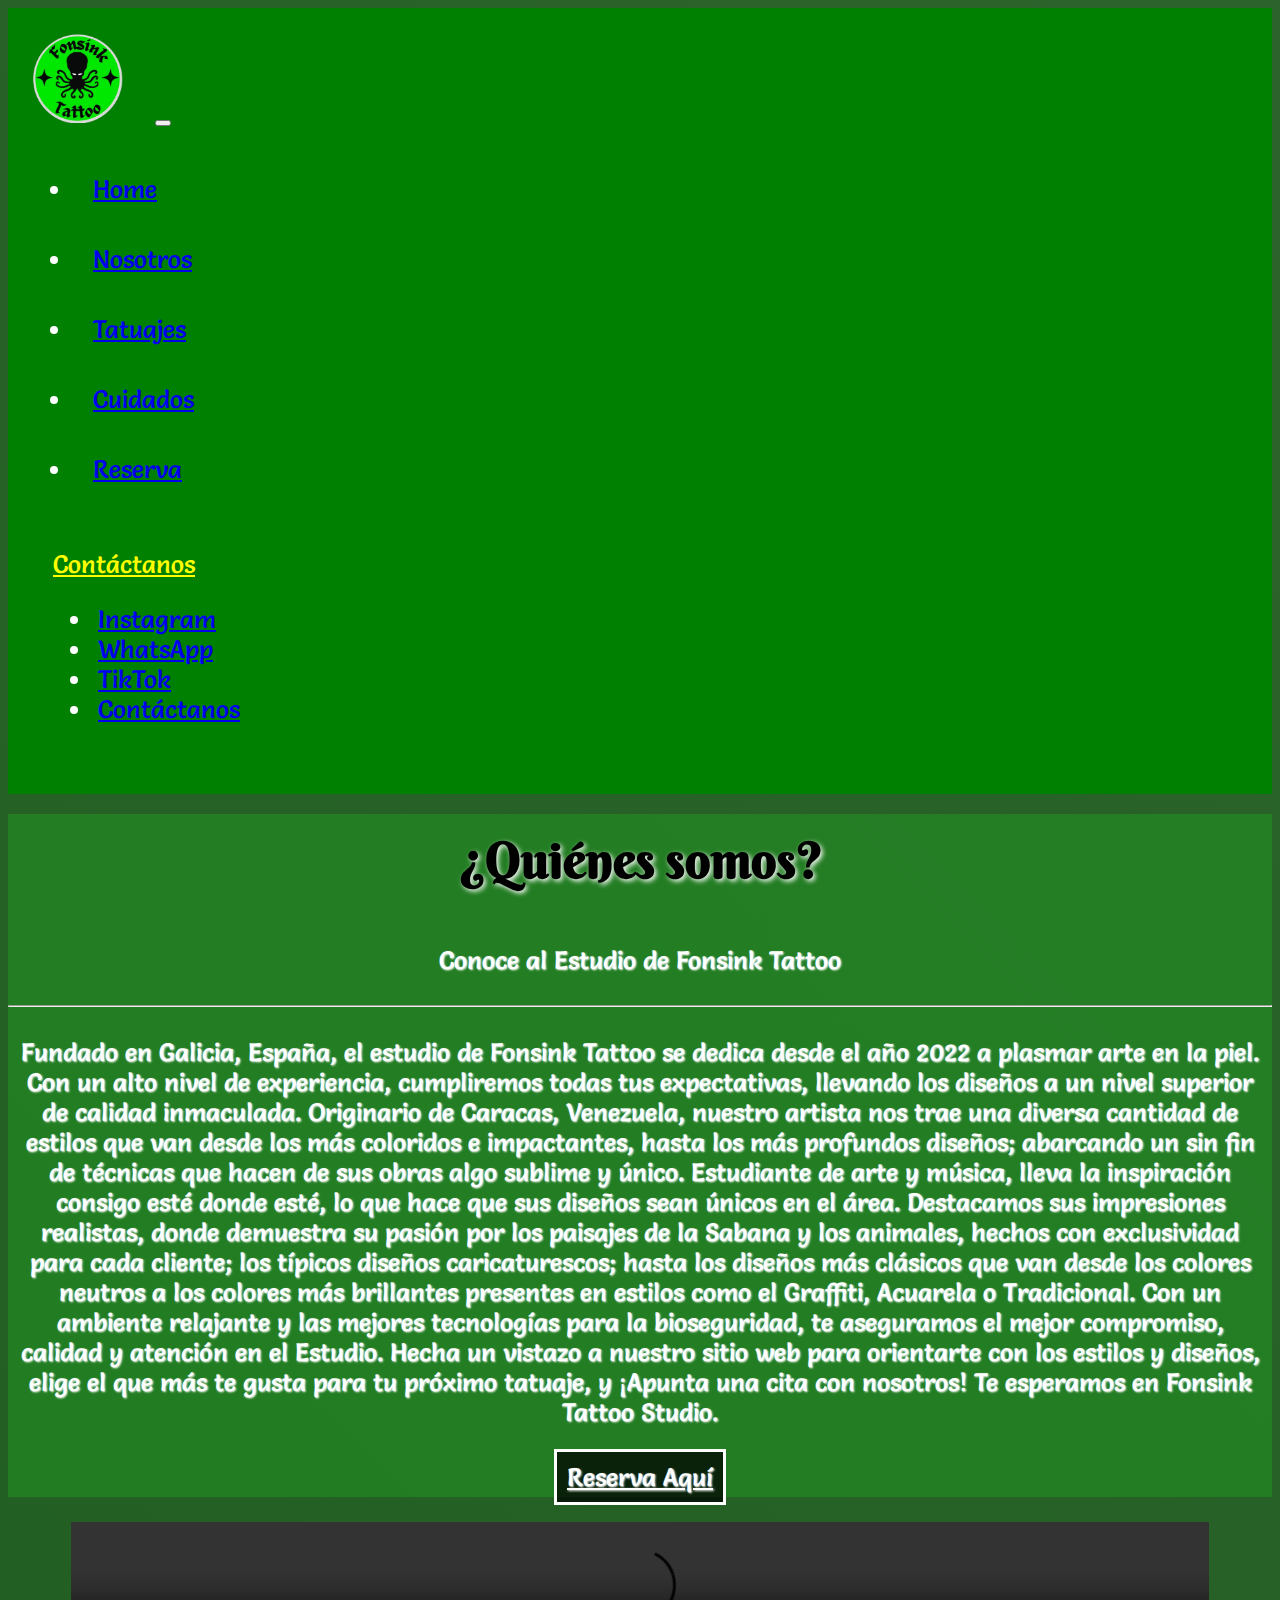
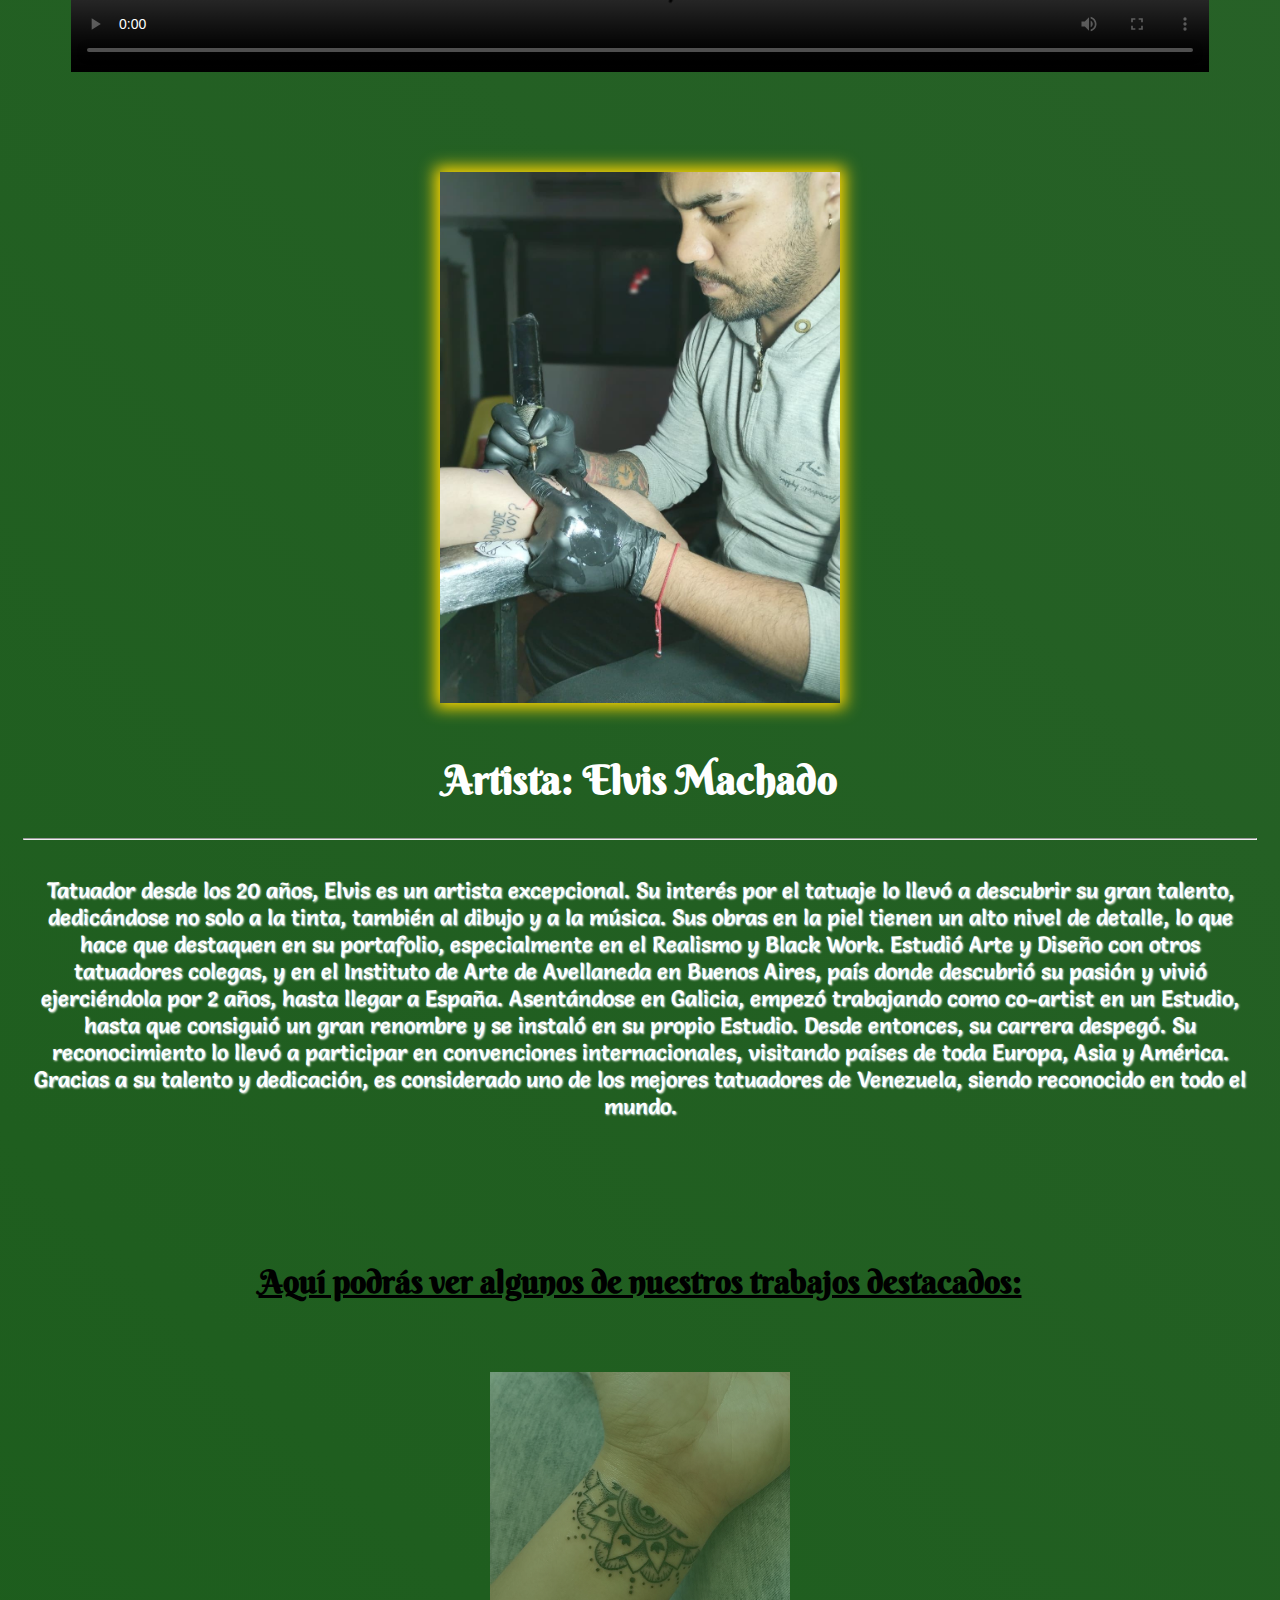
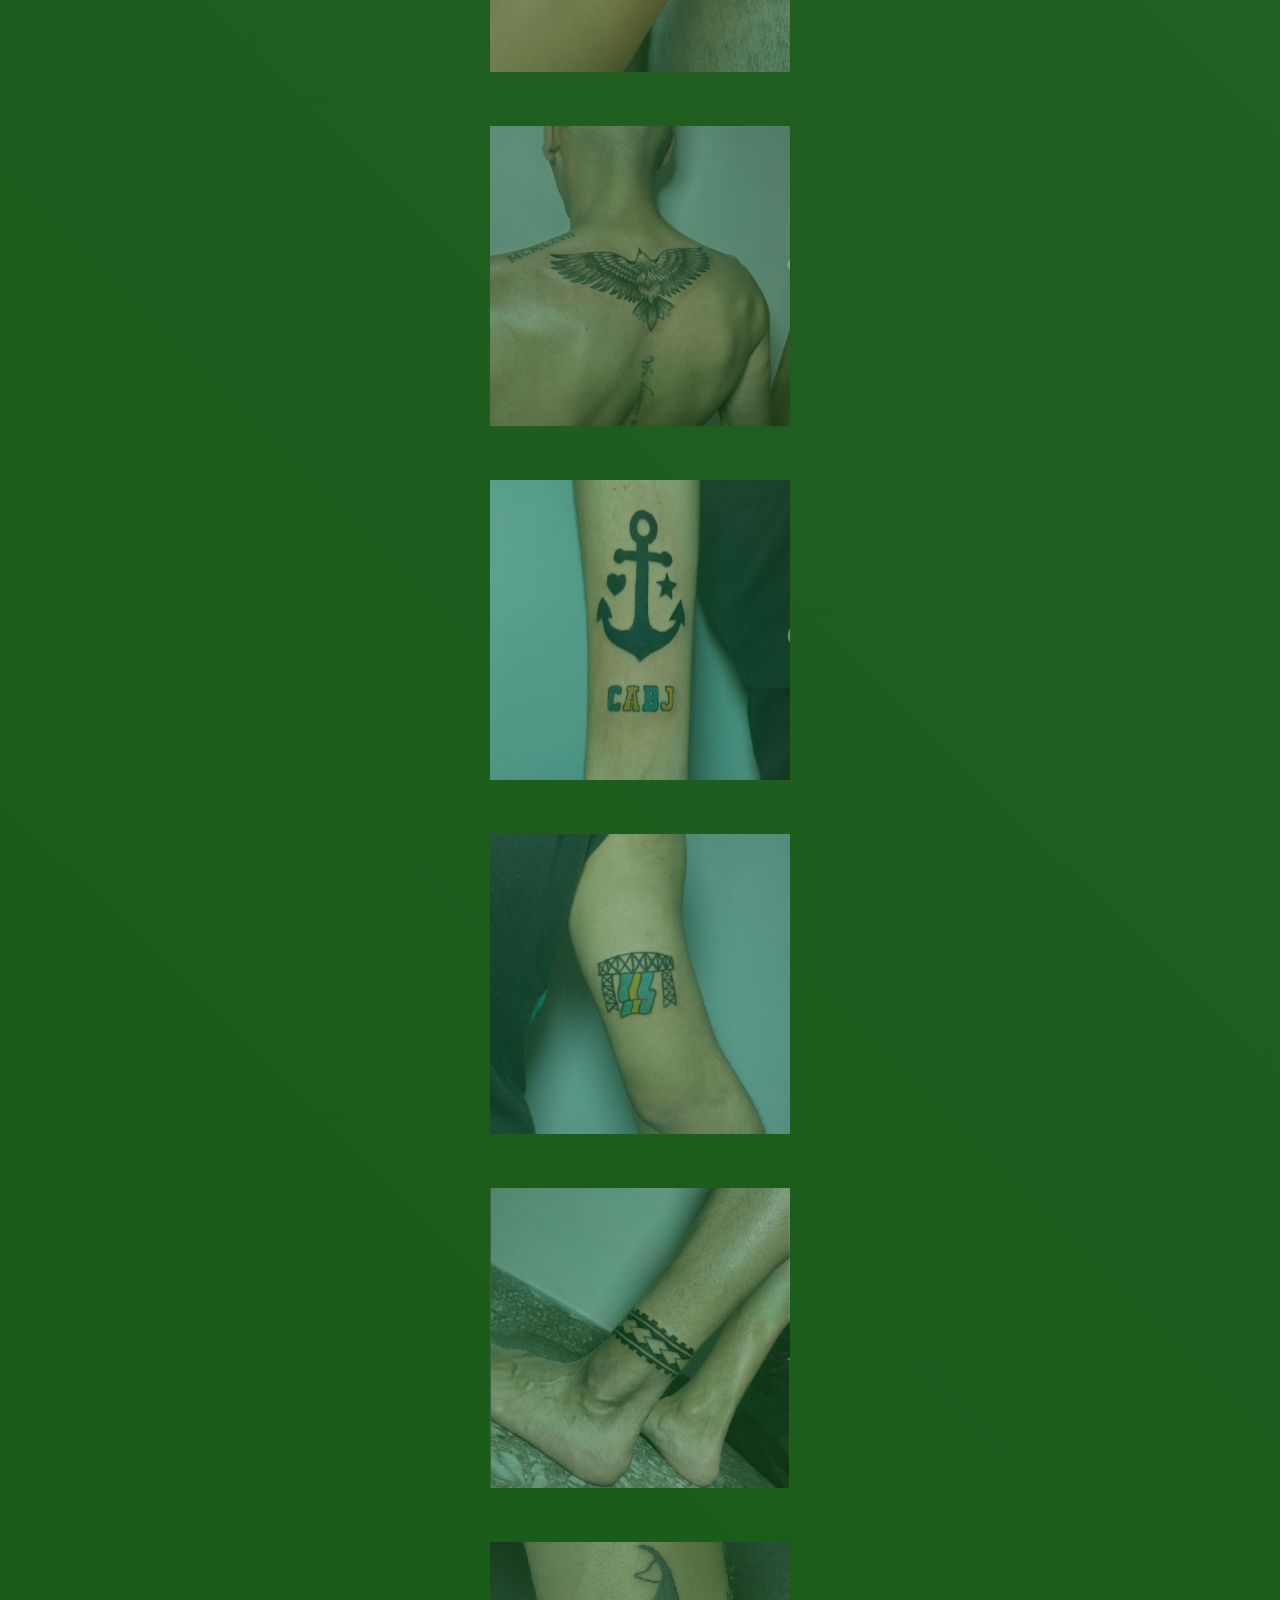
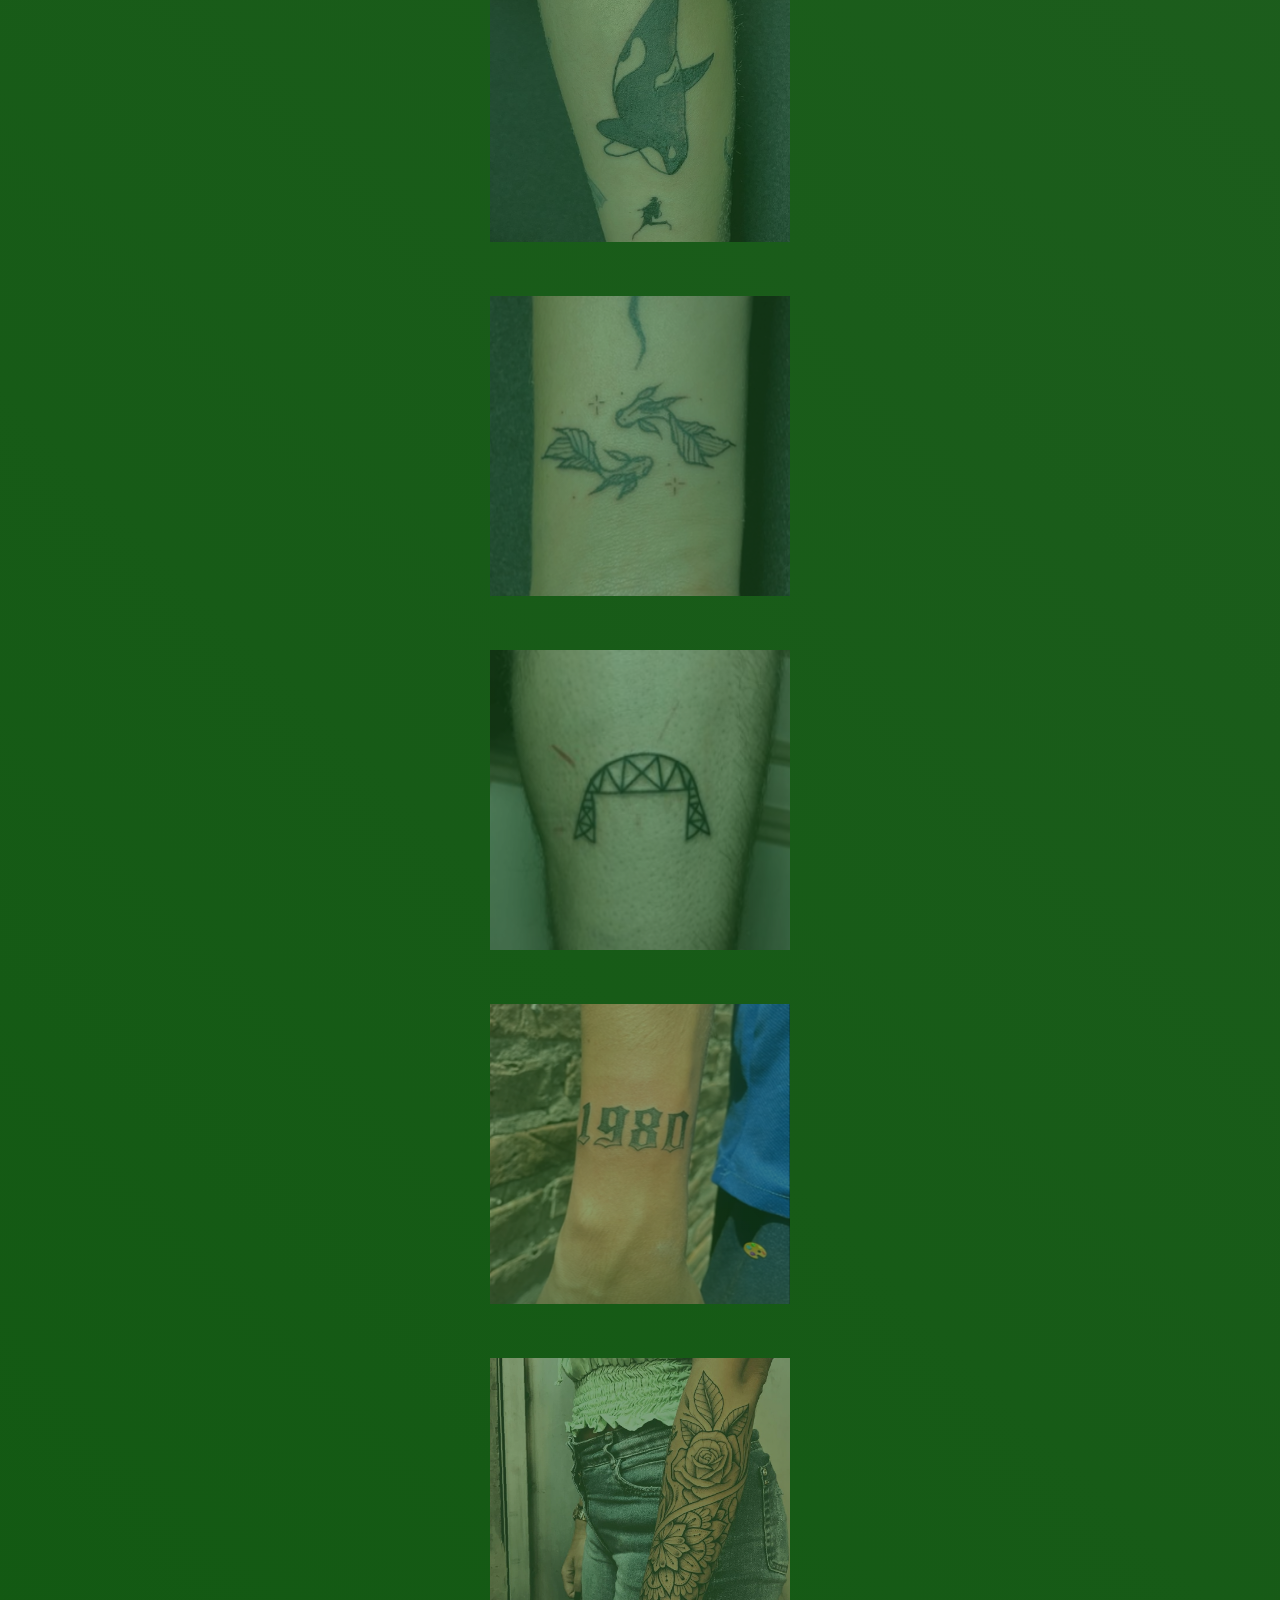
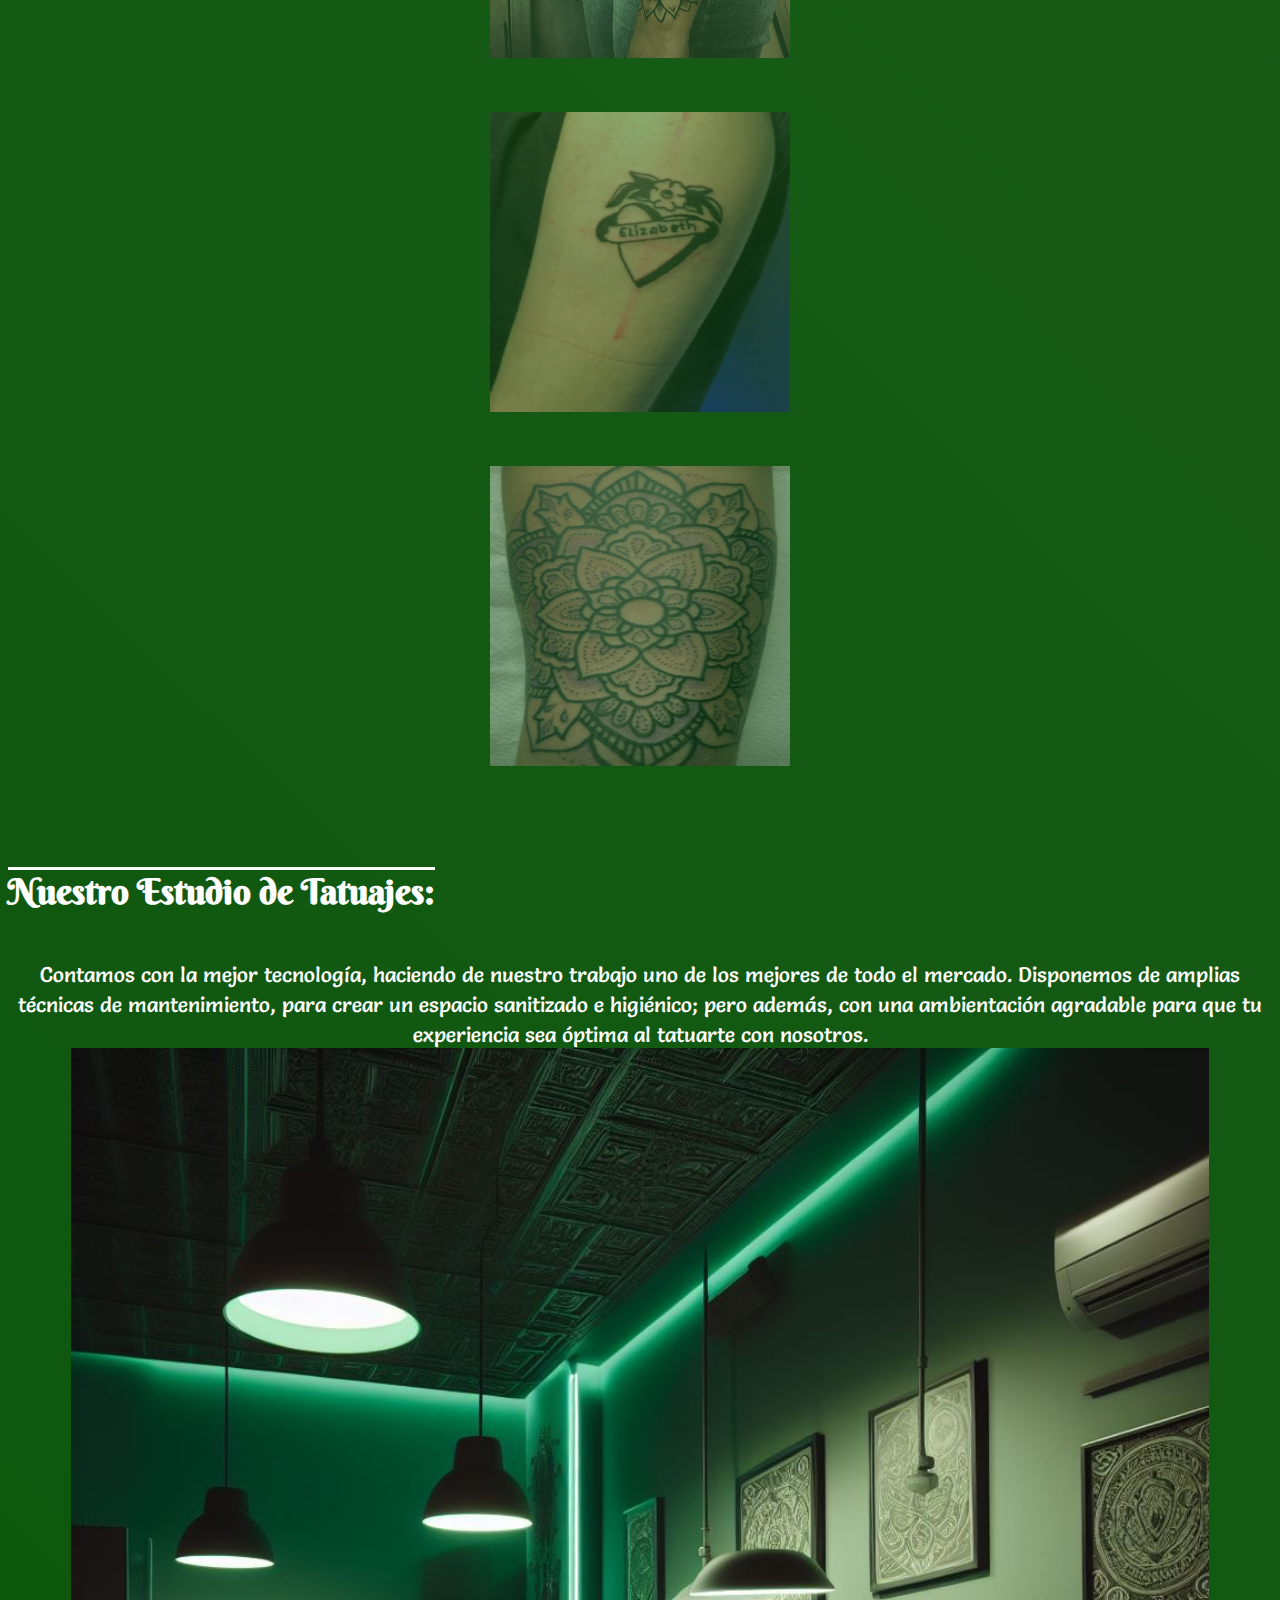
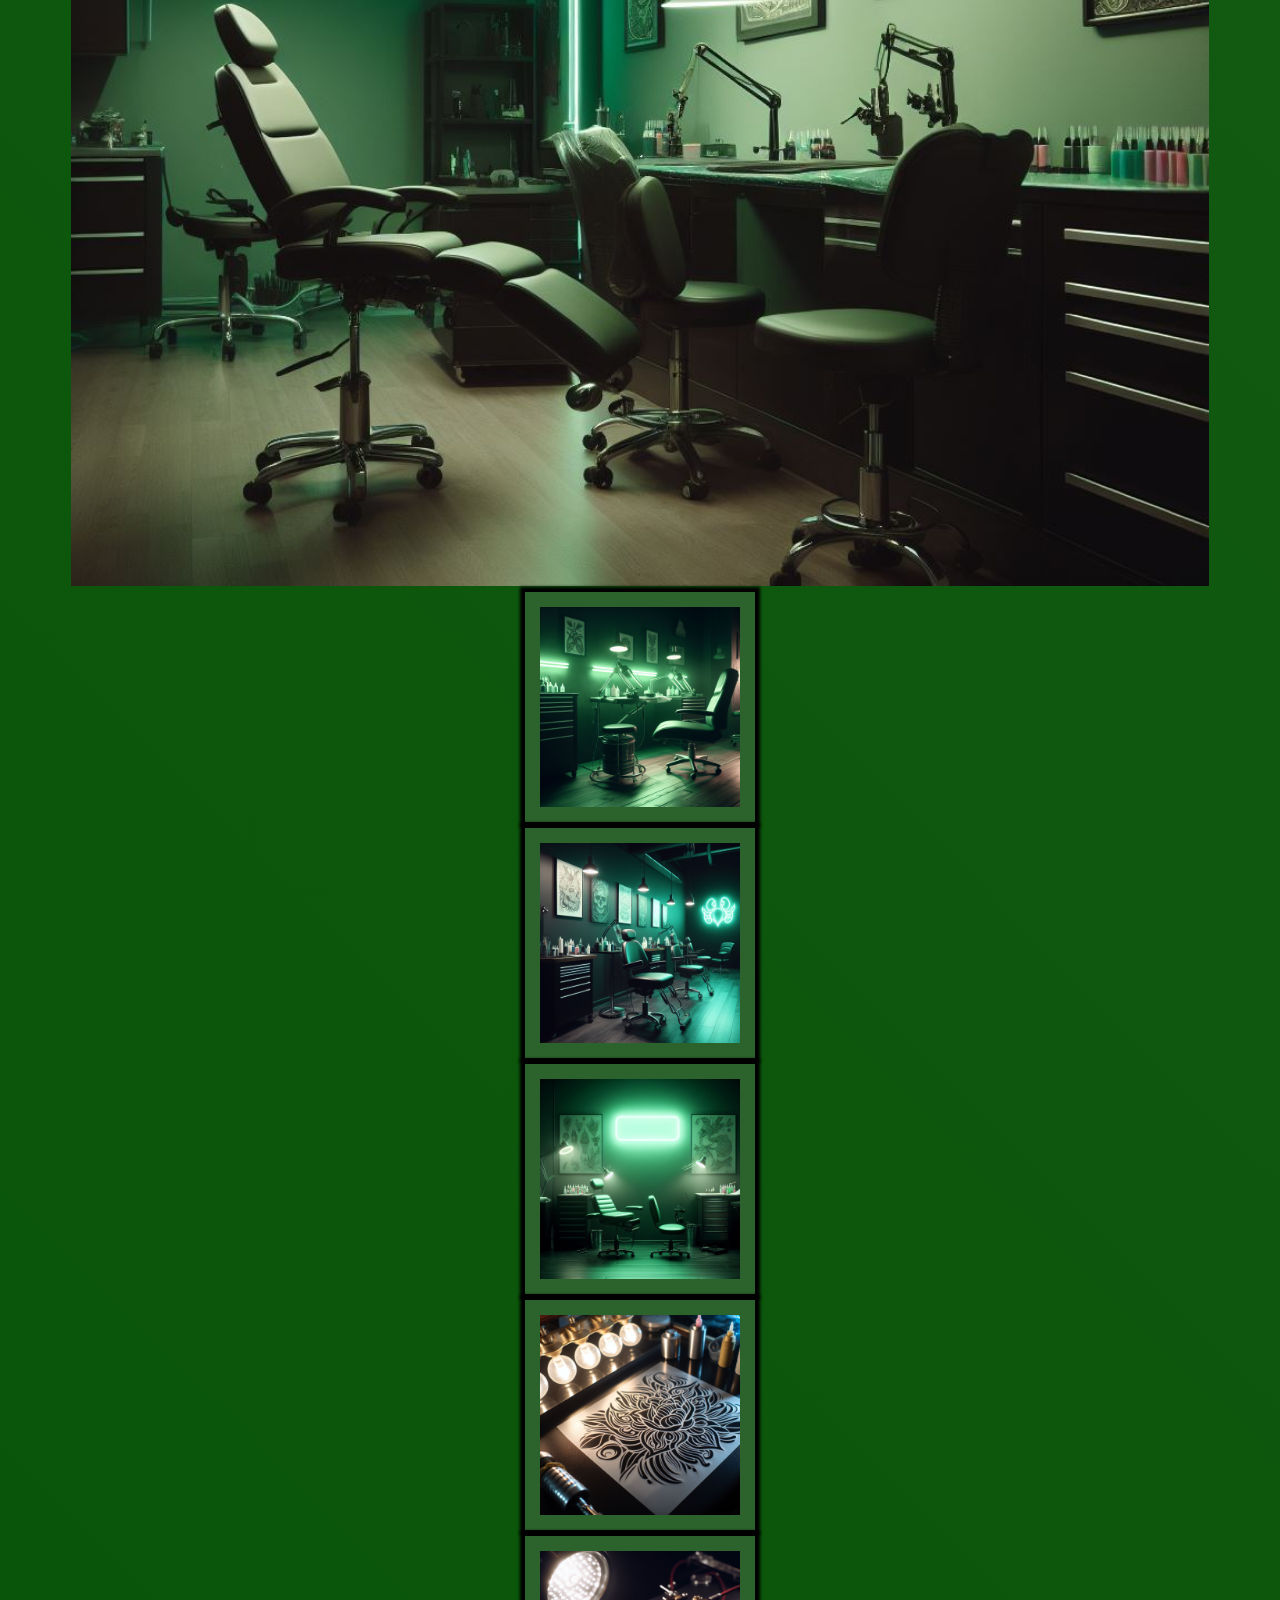
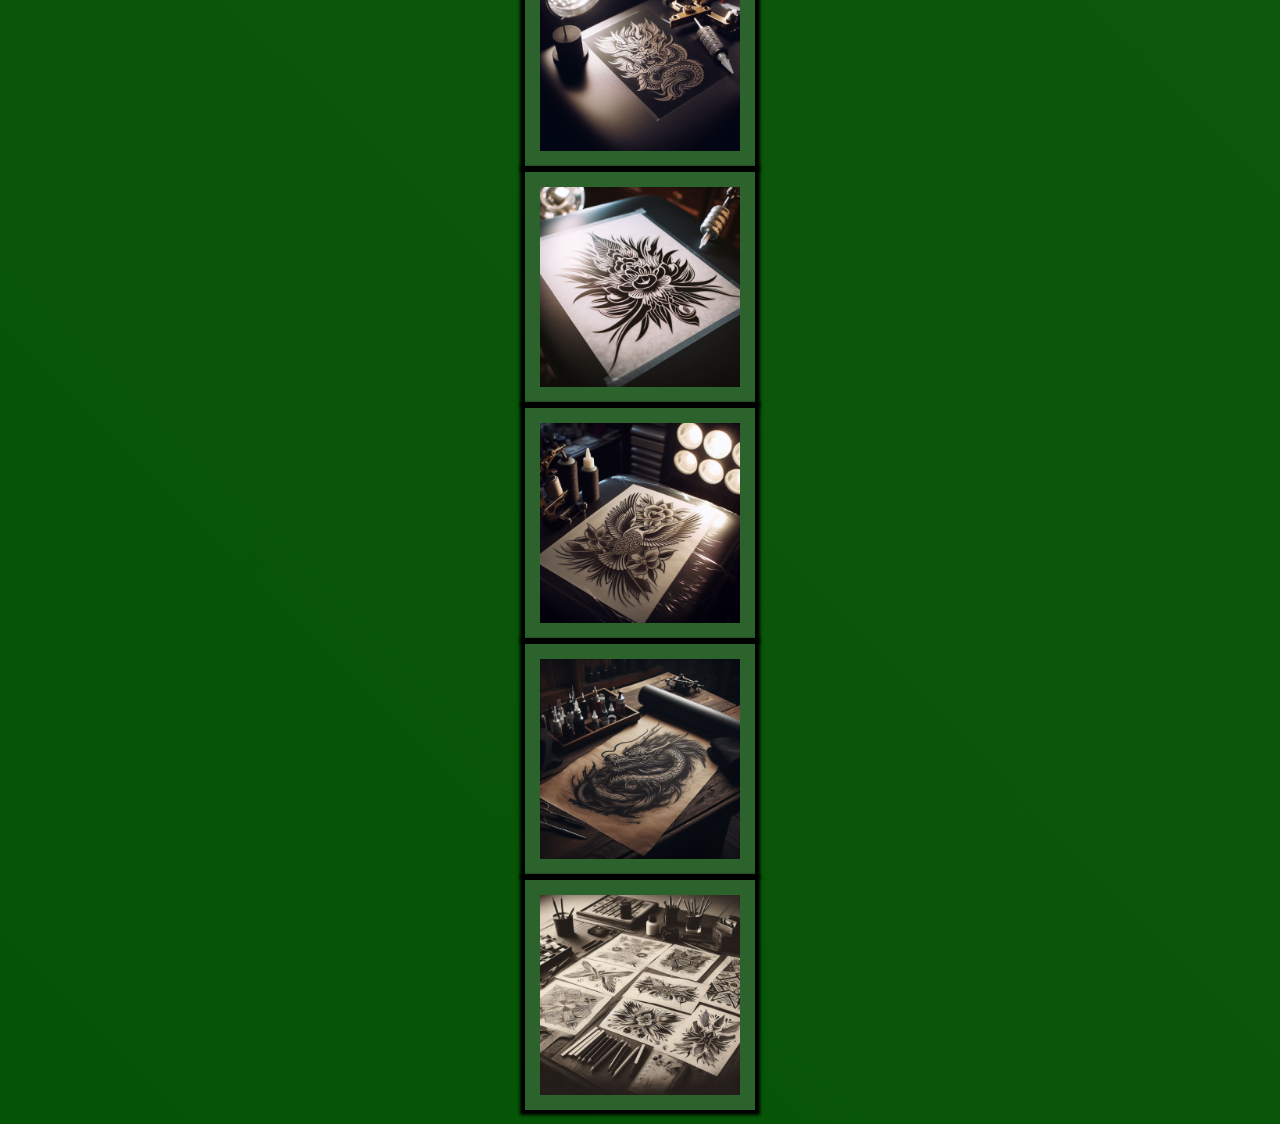
==== commit 6fa3d417: "hice arreglos estéticos y Galeria de fotos del estudio" ====
--- a/pages/aboutUs.html
+++ b/pages/aboutUs.html
@@ -58,7 +58,7 @@
     <p class="parrafoAbout">Fundado en Galicia, España, el estudio de Fonsink Tattoo se dedica desde el año 2022 a plasmar arte en la piel. Con un alto nivel de experiencia, cumpliremos todas tus expectativas, llevando los diseños a un nivel superior de calidad inmaculada. Originario de Caracas, Venezuela, nuestro artista nos trae una diversa cantidad de estilos que van desde los más coloridos e impactantes, hasta los más profundos diseños; abarcando un sin fin de técnicas que hacen de sus obras algo sublime y único. Estudiante de arte y música, lleva la inspiración consigo esté donde esté, lo que hace que sus diseños sean únicos en el área. Destacamos sus impresiones realistas, donde demuestra su pasión por los paisajes de la Sabana y los animales, hechos con exclusividad para cada cliente; los típicos diseños caricaturescos; hasta los diseños más clásicos que van desde los colores neutros a los colores más brillantes presentes en estilos como el Graffiti, Acuarela o Tradicional. Con un ambiente relajante y las mejores tecnologías para la bioseguridad, te aseguramos el mejor compromiso, calidad y atención en el Estudio. Hecha un vistazo a nuestro sitio web para orientarte con los estilos y diseños, elige el que más te gusta para tu próximo tatuaje, y ¡Apunta una cita con nosotros! Te esperamos en Fonsink Tattoo Studio.    
     </p>
     <p class="lead">
-        <a class="btn btn-lg" href="../pages/formulario.html" role="button">Reserva Aquí</a>
+        <a class="btn btn-lg botonAbout" href="../pages/formulario.html" role="button">Reserva Aquí</a>
     </p>
   </div>
   <!-- Fin Presentacion con Jumbotron -->
@@ -144,6 +144,60 @@
     <!-- fin trabajos -->
     <!-- Inicia sector del Estudio -->
     <div class="container-fluid-md elEstudio">
+      <h3>Nuestro Estudio de Tatuajes:</h3>
+      <small class="text-muted">Contamos con la mejor tecnología, haciendo de nuestro trabajo uno de los mejores de todo el mercado. Disponemos de amplias técnicas de mantenimiento, para crear un espacio sanitizado e higiénico; pero además, con una ambientación agradable para que tu experiencia sea óptima al tatuarte con nosotros.
+      </small>
+      <img src="../imgs/ejemplos/localAboutus.jfif" alt="fotoDelLocal" width="90%" class="img-thumbnail mt-5">
+      <div class="row pt-5">
+        <div class="col-md-4">
+          <div class="localAbout foto1Local">
+            <img src="../imgs/ejemplos/local2Aboutus.jfif" alt="fotoLocal1" class="img">
+          </div>
+        </div>
+        <div class="col-md-4">
+          <div class="localAbout foto2Local">
+          <img src="../imgs/ejemplos/local3Aboutus.jfif" alt="fotoLocal2" class="img">
+        </div>
+        </div>
+        <div class="col-md-4">
+          <div class="localAbout foto3Local">
+          <img src="../imgs/ejemplos/local4Aboutus.jfif" alt="fotoLocal3" class="img">
+        </div>
+        </div>
+      </div>
+      <div class="row pt-5">
+        <div class="col-md-4">
+        <div class="localAbout foto4Local">
+          <img src="../imgs/ejemplos/stencilAboutus.jfif" alt="stencil" class="img">
+        </div>
+      </div>
+      <div class="col-md-4">
+        <div class="localAbout foto5Local">
+          <img src="../imgs/ejemplos/stencil2Aboutus.jfif" alt="stencil" class="img">
+        </div>
+      </div>
+      <div class="col-md-4">
+        <div class="localAbout foto6Local">
+          <img src="../imgs/ejemplos/stencil3Aboutus.jfif" alt="stencil" class="img">
+        </div>
+      </div>
+    </div>
+      <div class="row pt-5">
+        <div class="col-md-4">
+          <div class="localAbout foto7Local">
+            <img src="../imgs/ejemplos/stencil4Aboutus.jfif" alt="stencil" class="img">
+          </div>
+        </div>
+        <div class="col-md-4">
+          <div class="localAbout foto8Local">
+            <img src="../imgs/ejemplos/stencil5Aboutus.jfif" alt="stencil" class="img">
+          </div>
+        </div>
+        <div class="col-md-4">
+          <div class="localAbout foto9Local">
+            <img src="../imgs/ejemplos/stencil6Aboutus.jfif" alt="stencil" class="img">
+          </div>
+        </div>
     </div>
     <!-- Fin sector del estudio -->
     <script src="https://cdn.jsdelivr.net/npm/bootstrap@5.1.3/dist/js/bootstrap.bundle.min.js" integrity="sha384-ka7Sk0Gln4gmtz2MlQnikT1wXgYsOg+OMhuP+IlRH9sENBO0LRn5q+8nbTov4+1p" crossorigin="anonymous"></script>
--- a/css/styles.css
+++ b/css/styles.css
@@ -69,20 +69,19 @@
 .videoPresentacion{
     background-color:rgba(34, 139, 34, 0.674);
     border-radius: 10px;
-    background-image: url(../imgs/multimedia/pulpo.png);
-    background-repeat: space;
-    background-size: 100px;
     display: flex;
     margin-top: 50px;
     flex-flow: column wrap;
+    background-image: url(../imgs/Background/abstract-green-background-free-vector.jpg);
+    background-size:cover;
 }
 .videoPresentacion h3{
     text-align: center;
     text-decoration: overline;
     font-size: 40px;
-    color: black;
+    color: rgb(255, 255, 255);
     padding-top: 15px;
-    text-shadow: 2px 2px 5px white;
+    text-shadow: 2px 2px 5px rgb(0, 0, 0);
 }
 .galeriaTrabajos{
     background-color:rgba(34, 139, 34, 0.674);
@@ -100,11 +99,15 @@
     transition: all 0.9s;
     filter: grayscale(0%) blur(0px);
 }
+.galeriaTrabajos{
+    text-align: center;
+}
 .galeriaTrabajos h1{
     text-align: center;
     padding: 15px;
     font-size: 30px;
-    text-decoration: overline;
+    text-decoration: underline;
+    padding-bottom: 50px;
 }
 .cards{
     color: black;
@@ -113,8 +116,10 @@
     text-align: center;
     display: flex;
     flex-flow: row wrap;
-    column-gap: 20px;
+    column-gap: 60px;
     row-gap: 20px;
+    justify-content: center;
+    align-content: center;
 }
 .cards h4, p{
     padding: 5px;
@@ -172,175 +177,11 @@
 footer{
     background-color: rgb(55, 128, 0);
 }
-@media only screen and (min-width: 480px) and (max-width: 599px){
-    .cards{
-        display: flex;
-        flex-flow: column wrap;
-        justify-content: center;
-        align-content: center;
-    }
-}
-@media only screen and (min-width: 600px) and (max-width: 767px){
-    .cards{
-        display: grid;
-        grid-template-columns: 1fr 1fr;
-        grid-template-rows: repeat(2, 1fr);
-        grid-template-areas: "card1 card2"
-        "card3 card3";
-        height: auto;
-        padding: 5px;
-        row-gap: 10px;
-        column-gap: 5px;
-        justify-content: center;
-    }
-    .card{
-        margin-top: 30px;
-    }
-    .card1{
-        grid-area: card1;
-        width: 290px !important;
-    }
-    .card2{
-        grid-area: card2;
-        width: 290px !important;
-    }
-    .card3{
-        grid-area: card3;
-        justify-self: center;
-    }
-    .text-center{
-        font-size: 20px;
-    }
-}
-@media only screen and (min-width: 768px) and (max-width: 1023px){
-    .cards{
-        display: flex;
-        flex-flow: row wrap;
-        padding: 10px;
-        row-gap: 10px;
-        column-gap: 10px;
-        justify-content: center;
-        background-image: url(../imgs/multimedia/pulpo.png);
-        background-size: 200px;
-        background-position: center;
-        background-repeat: space;
-    }
-}
-@media only screen and (min-width: 1024px) and (max-width: 1199px){
-    .carousel-caption h1{
-        font-size: 50px;
-    }
-    .carousel-caption a{
-        font-size: 30px;
-    }
-    .jumbotron p{
-        font-size: 25px;
-    }
-    .videoPresentacion{
-        background-image: url(../imgs/multimedia/pulpo.png);
-        background-repeat: space;
-        background-size: 200px;
-    }
-    .foto:hover{
-        border: 5px solid purple;
-        transform: scale(0.9);
-        transition: all 0.9s;
-        filter: grayscale(0%) blur(0px);
-    }
-    .cards{
-        display: flex;
-        flex-flow: row wrap;
-        padding: 10px;
-        margin: 10px;
-        row-gap: 10px;
-        justify-content: center;
-        background-image: url(../imgs/multimedia/pulpo.png);
-        background-size: 200px;
-        background-position: center;
-        background-repeat: space;
-    }
-    .card{
-        width: 320px !important;
-    }
-    .card:hover{
-        transform: scale(1.06);
-        transition: all 0.9s;
-    }
-    .carruselVideos{
-        font-size: 25px;
-    }
-    .carruselVideos p{
-        font-size: 20px;
-    }
-    .footer{
-        font-size: 18px;
-    }
-    .footer iframe{
-        height: 200px;
-    }
-}
-@media only screen and (min-width: 1200px){
-    .carousel-caption h1{
-        font-size: 50px;
-    }
-    .carousel-caption a{
-        font-size: 30px;
-    }
-    .jumbotron p{
-        font-size: 25px;
-    }
-    .videoPresentacion{
-        background-image: url(../imgs/multimedia/pulpo.png);
-        background-repeat: space;
-        background-size: 200px;
-    }
-
-    .galeriaTrabajos h1{
-        font-size: 40px;
-    }
-    .foto:hover{
-        border: 5px solid purple;
-        transform: scale(0.9);
-        transition: all 0.9s;
-        filter: grayscale(0%) blur(0px);
-    }
-    .cards{
-        display: flex;
-        flex-flow: row wrap;
-        padding: 10px;
-        margin: 10px;
-        row-gap: 10px;
-        justify-content: center;
-        background-image: url(../imgs/multimedia/pulpo.png);
-        background-size: 200px;
-        background-position: center;
-        background-repeat: space;
-    }
-    .card{
-        width: 320px !important;
-    }
-    .card:hover{
-        transform: scale(1.06);
-        transition: all 0.9s;
-    }
-    .carruselVideos{
-        font-size: 25px;
-    }
-    .carruselVideos p{
-        font-size: 20px;
-    }
-    .footer .text-center{
-        font-size: 20px;
-    }
-    .footer iframe{
-        height: 200px;
-    }
-}
 
 /* aboutus */
 /* Página About Us */
 .tituloAbout{
-    font-size: 30px !important;
+    font-size: 50px !important;
     margin-top: 20px !important;
     padding: 15px;
 }
@@ -349,9 +190,17 @@
     justify-content: center;
 }
 .btn{
+    background-color:#000000b9;
+    color: white;
+    border: 3px solid rgb(255, 255, 255);
+    padding: 10px;
+    margin-bottom: 15px;
+}
+.botonAbout:hover{  
     background-color: purple;
-    border: 3px solid black;
-    padding: 3px;
+    border: 3px solid gold;
+    transition: all 0.9s;
+    transform: scale(1.2);
 }
 .resumen{
     padding: 15px;
@@ -406,7 +255,115 @@
     transform: rotateY(360deg);
     transform-style: preserve-3d;   
 }
-
+.elEstudio{
+    margin-top: 100px;
+    font-size: 25px; 
+}
+.elEstudio h3{
+    text-decoration: overline;
+    font-size: 35px;
+    text-align: justify;
+    padding-bottom: 10px;
+}
+.localAbout img{
+    text-align: center;
+    padding: 15px;
+    width: 200px;
+    height: 200px;
+}
+.img{
+    background-color: #2c632c;
+    box-shadow: 0px 0px 3px 5px black;
+}
+.img:hover{
+    transition: all 0.9s; 
+    transform: scale(1.2);
+    background-color: purple;
+    box-shadow: 0px 0px 3px 5px gold;
+}
+
+
+
+
+
+
+/* Media Queries de todo*/
+/* Index */
+@media only screen and (min-width: 480px) and (max-width: 599px){
+    .cards .col-md-4{
+        padding-top: 30px;
+    }
+}
+@media only screen and (min-width: 1024px) and (max-width: 1199px){
+    .carousel-caption h1{
+        font-size: 50px;
+    }
+    .carousel-caption a{
+        font-size: 30px;
+    }
+    .jumbotron p{
+        font-size: 25px;
+    }
+    .foto:hover{
+        border: 5px solid purple;
+        transform: scale(0.9);
+        transition: all 0.9s;
+        filter: grayscale(0%) blur(0px);
+    }
+    .card:hover{
+        transform: scale(1.06);
+        transition: all 0.9s;
+    }
+    .carruselVideos{
+        font-size: 25px;
+    }
+    .carruselVideos p{
+        font-size: 20px;
+    }
+    .footer{
+        font-size: 18px;
+    }
+    .footer iframe{
+        height: 200px;
+    }
+}
+@media only screen and (min-width: 1200px){
+    .carousel-caption h1{
+        font-size: 50px;
+    }
+    .carousel-caption a{
+        font-size: 30px;
+    }
+    .jumbotron p{
+        font-size: 25px;
+    }
+    .galeriaTrabajos h1{
+        font-size: 40px;
+    }
+    .foto:hover{ 
+        border: 5px solid purple;
+        transform: scale(0.9);
+        transition: all 0.9s;
+        filter: grayscale(0%) blur(0px);
+    }
+    .card:hover{
+        transform: scale(1.06);
+        transition: all 0.9s;
+    }
+    .carruselVideos{
+        font-size: 25px;
+    }
+    .carruselVideos p{
+        font-size: 20px;
+    }
+    .footer .text-center{
+        font-size: 20px;
+    }
+    .footer iframe{
+        height: 200px;
+    }
+}
+/* About Us */
 @media (pointer:coarse) and (min-width:320px) and (max-width:699px){
     .trabajoFoto img:active{
         transform: rotate(360deg);
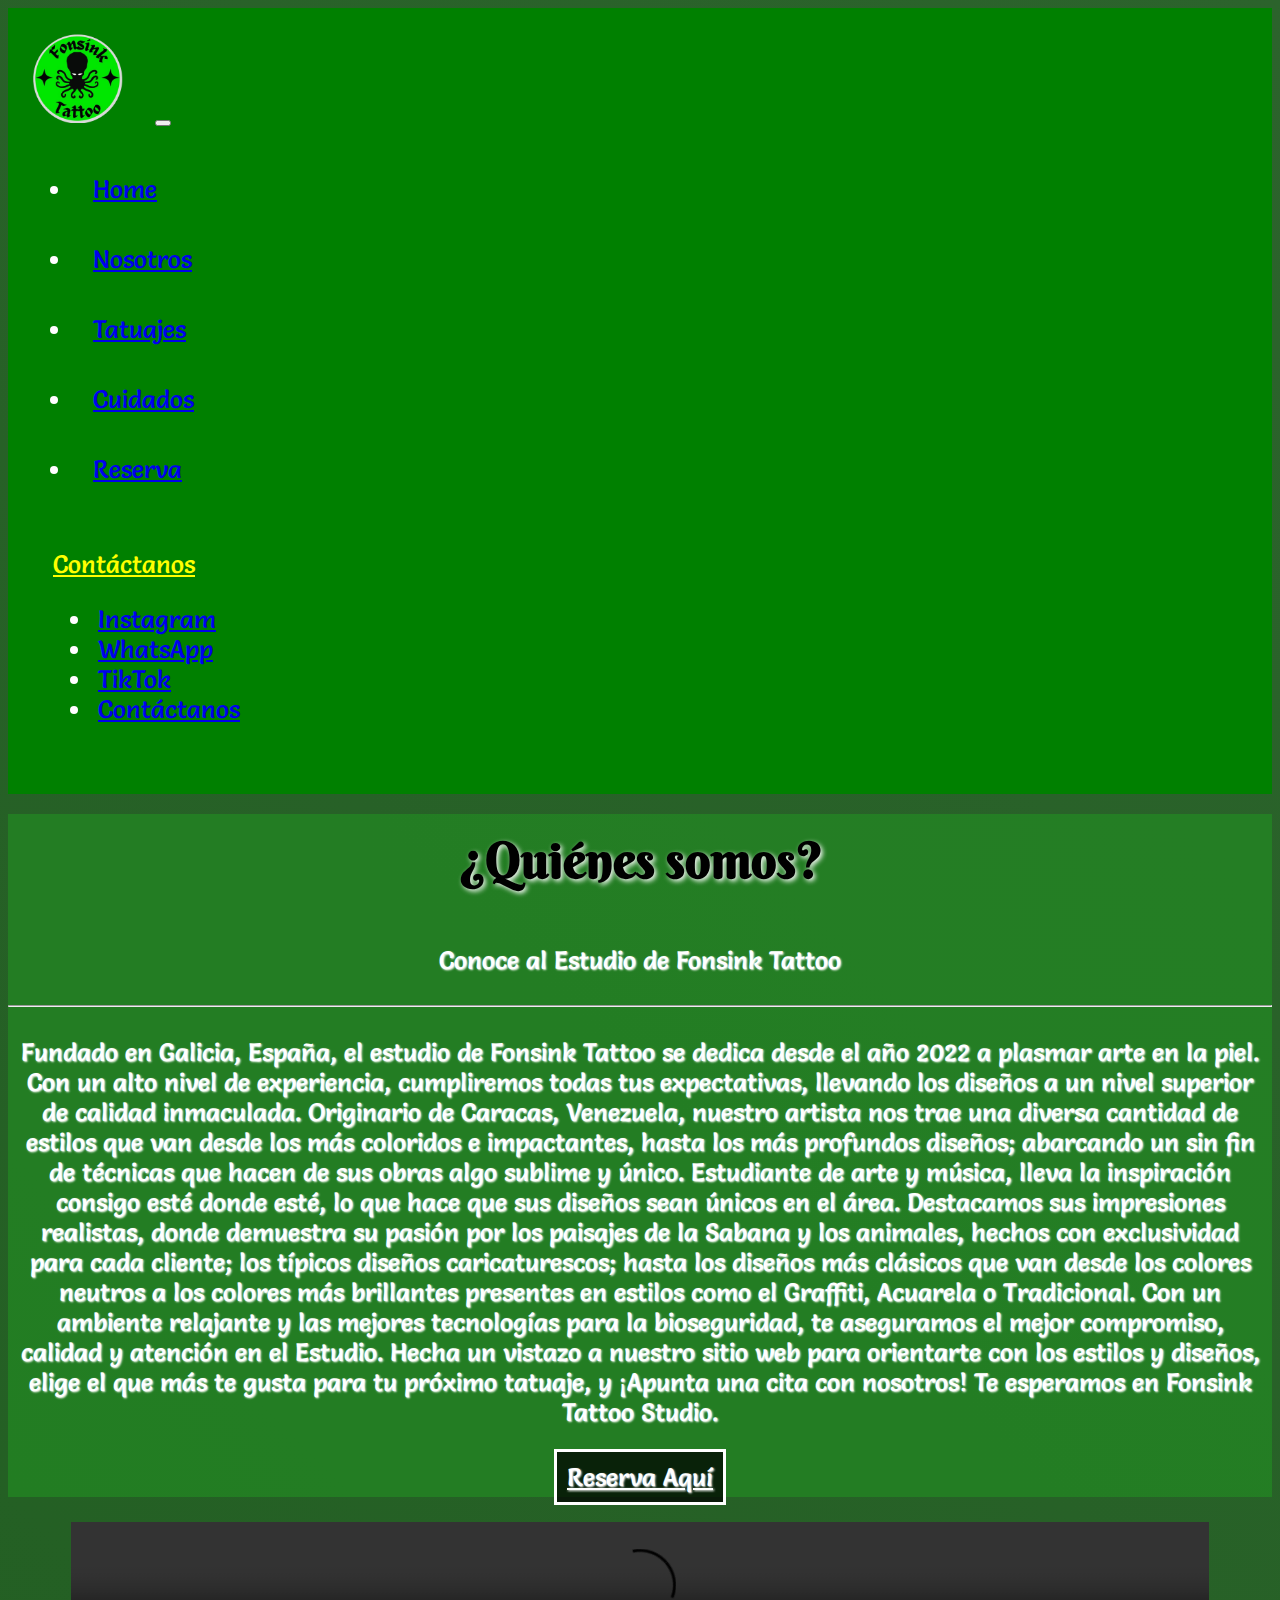
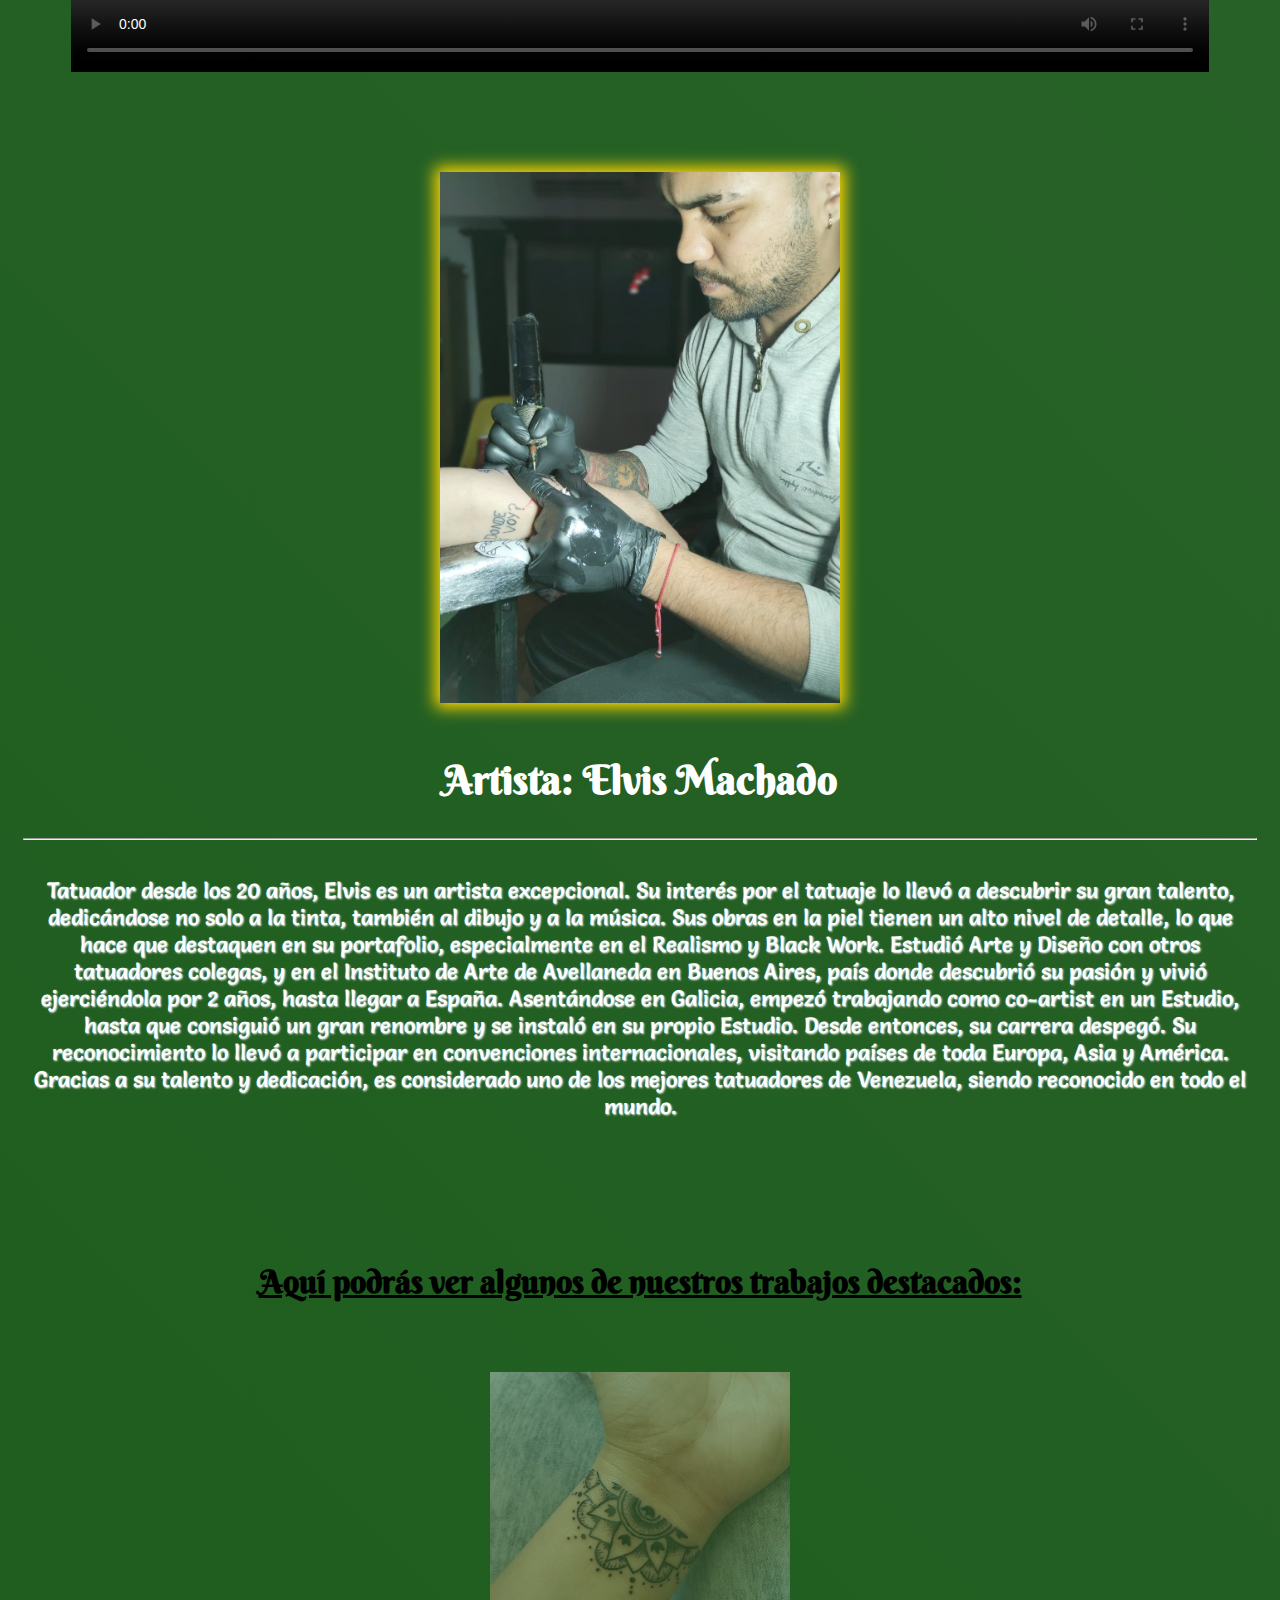
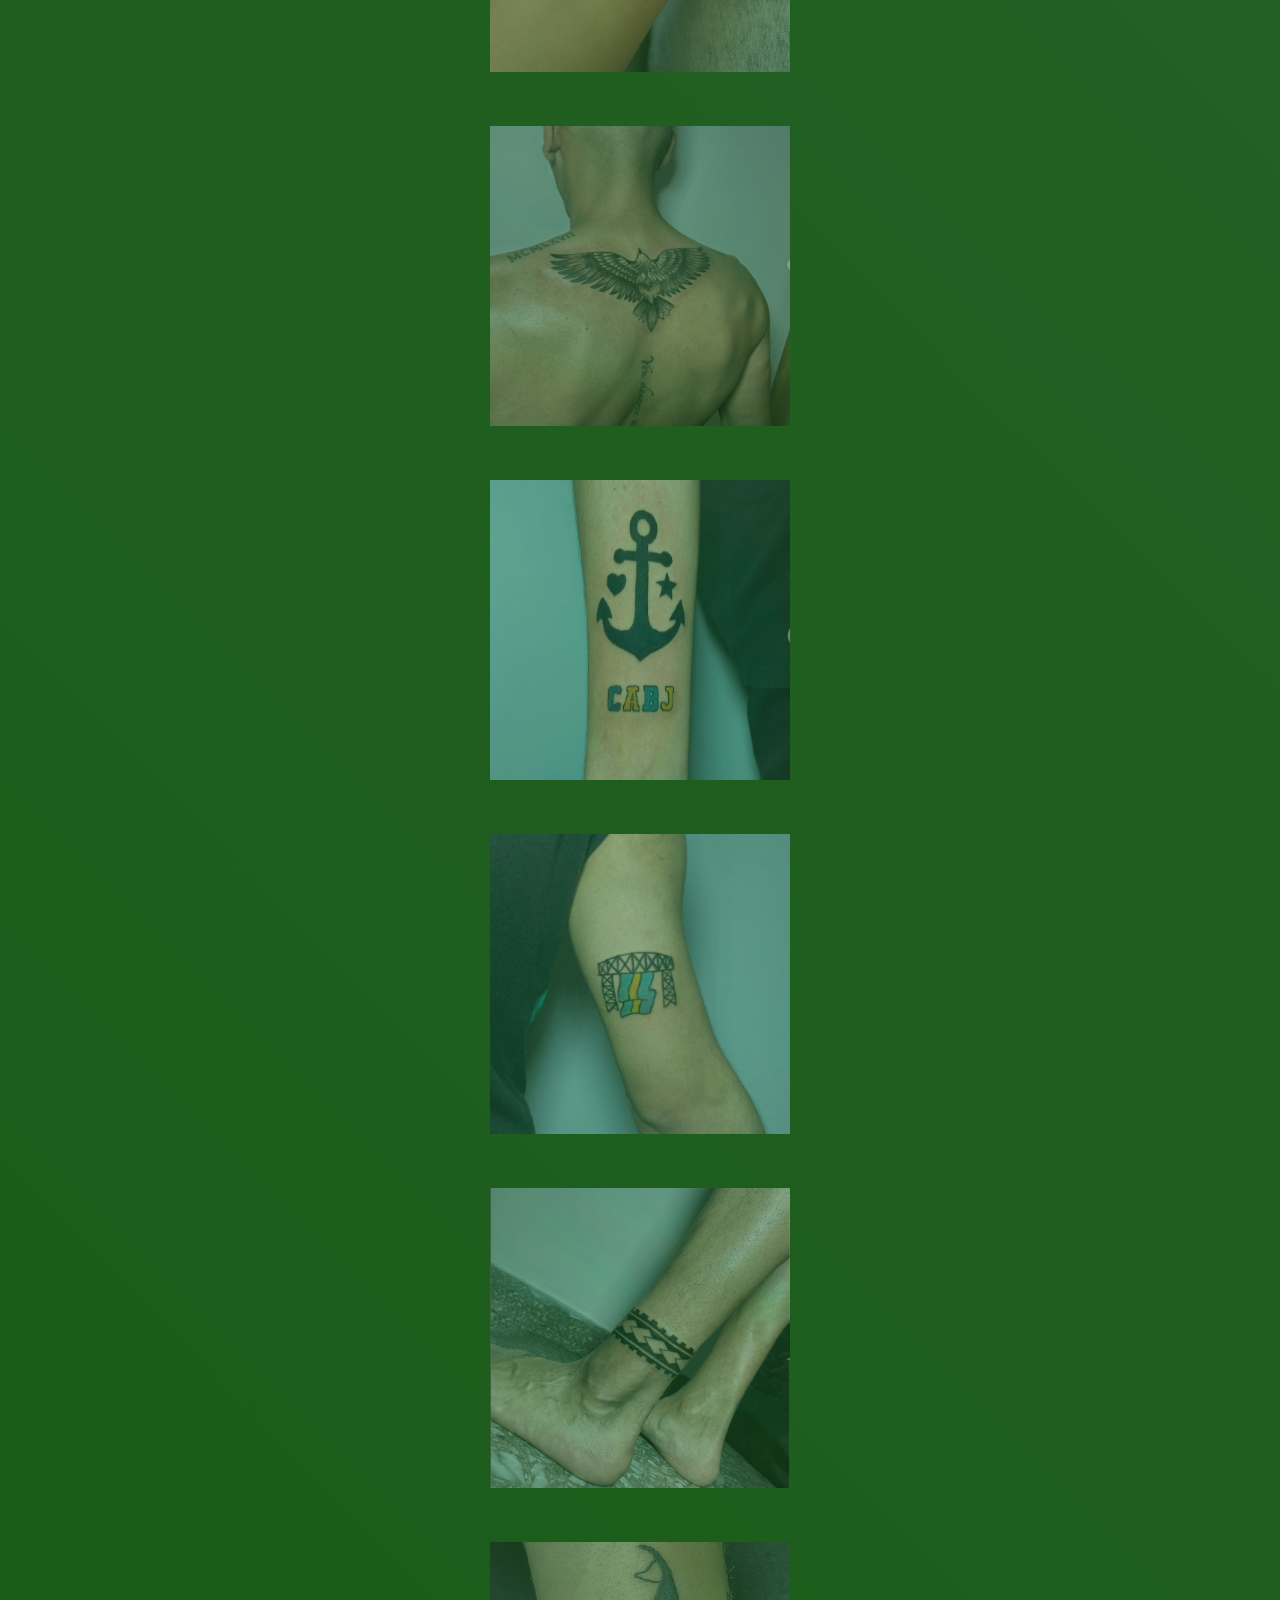
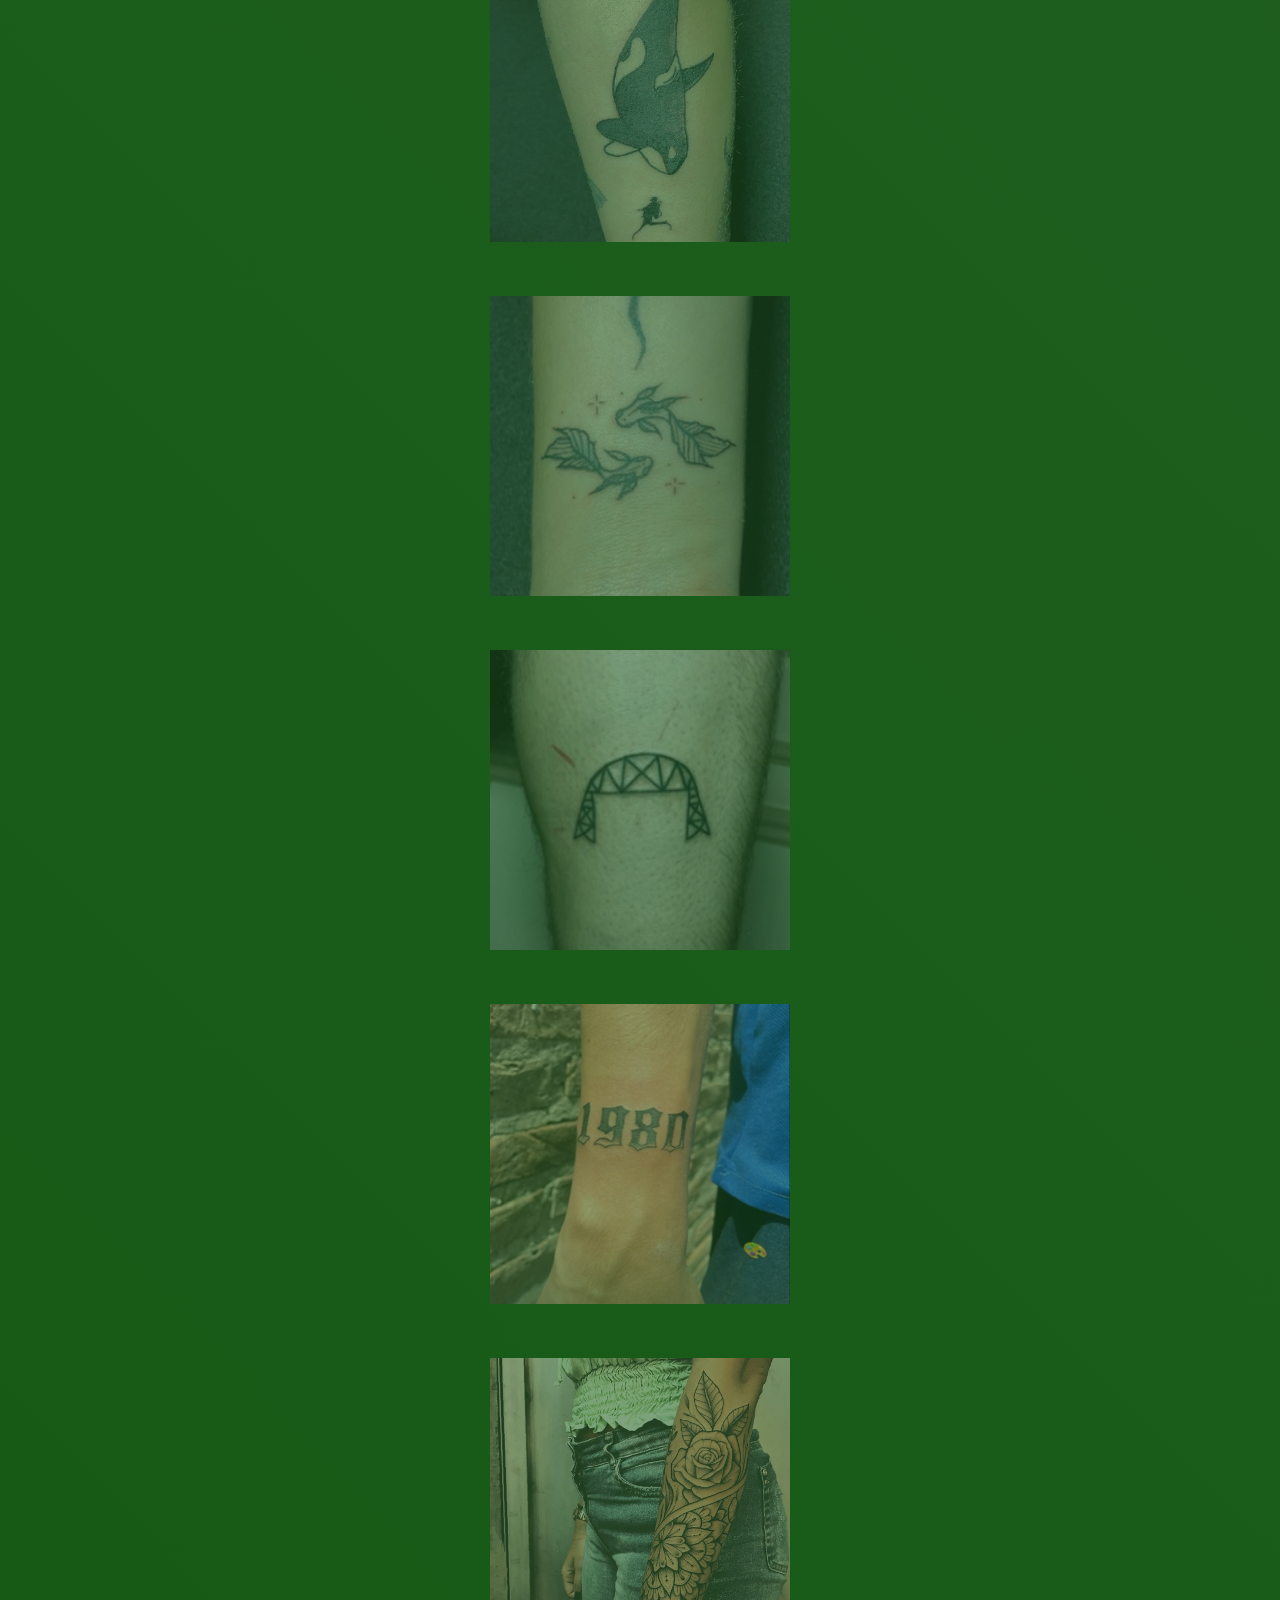
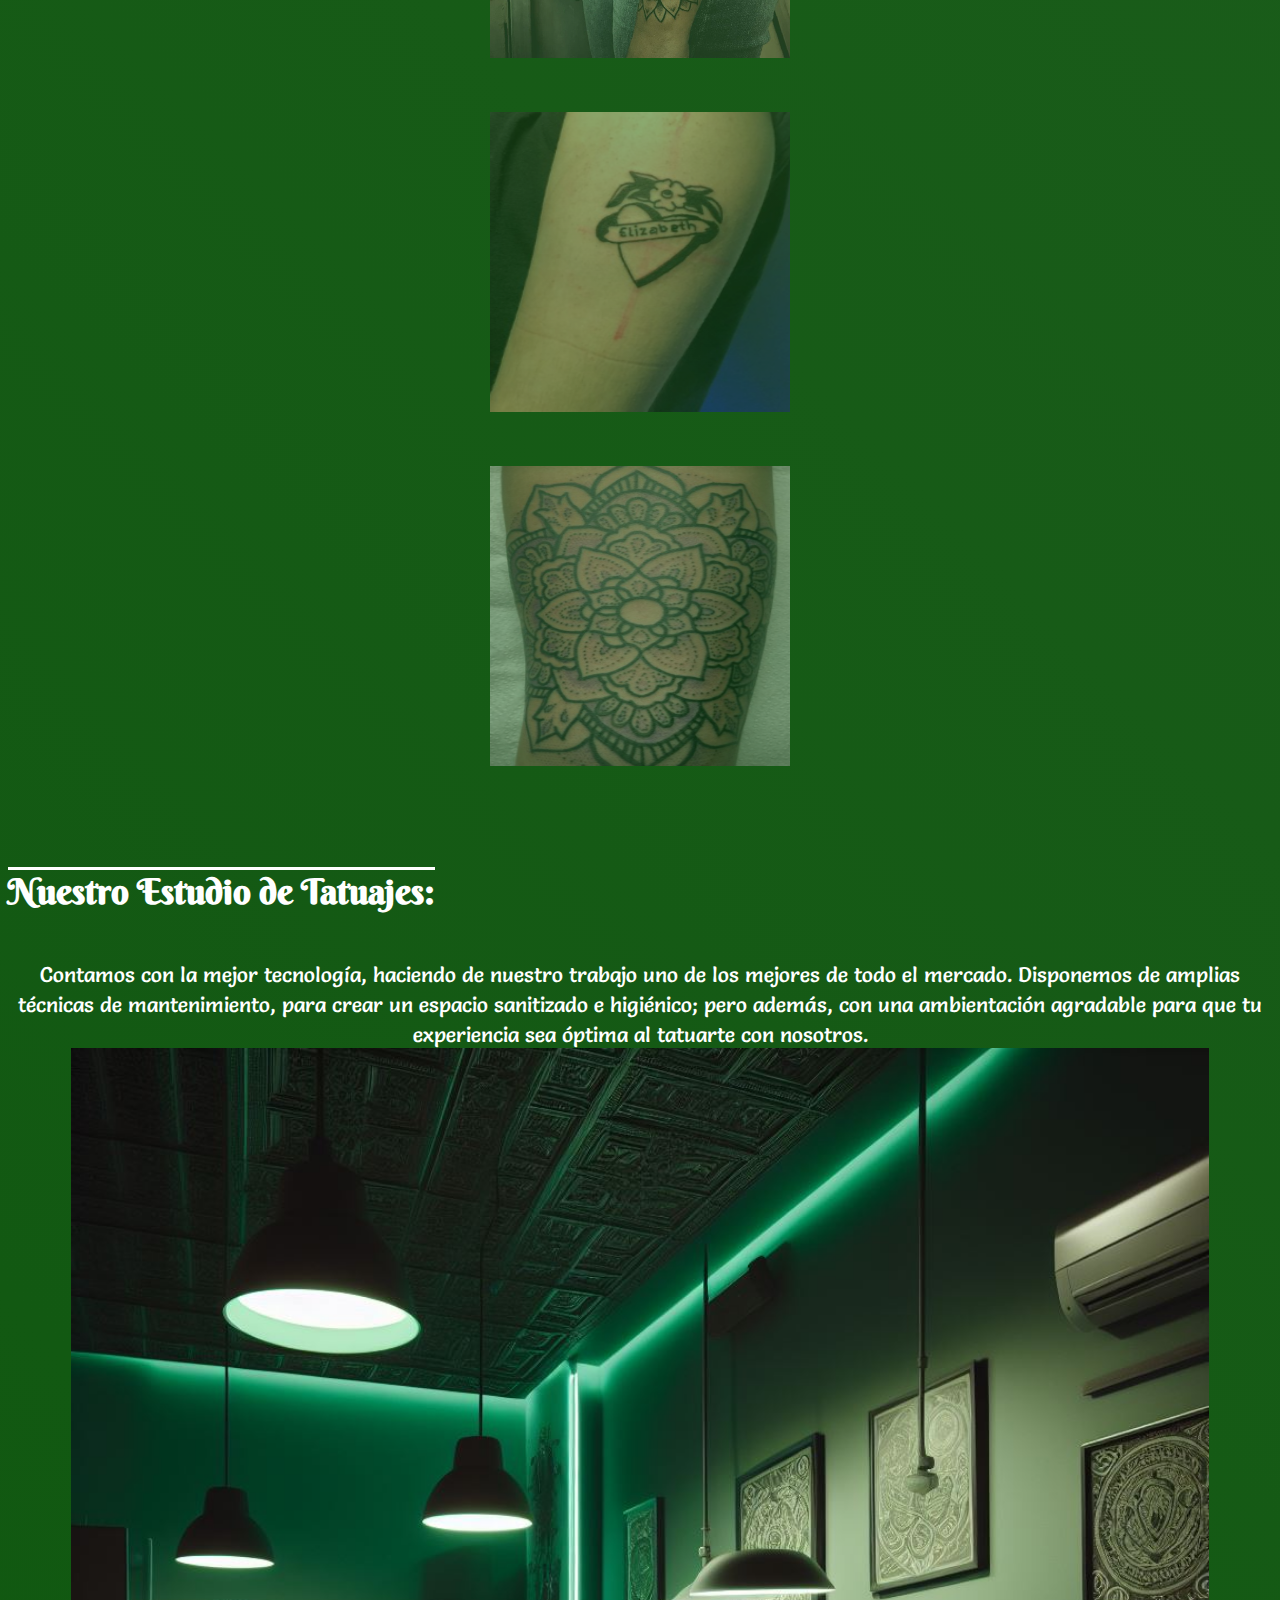
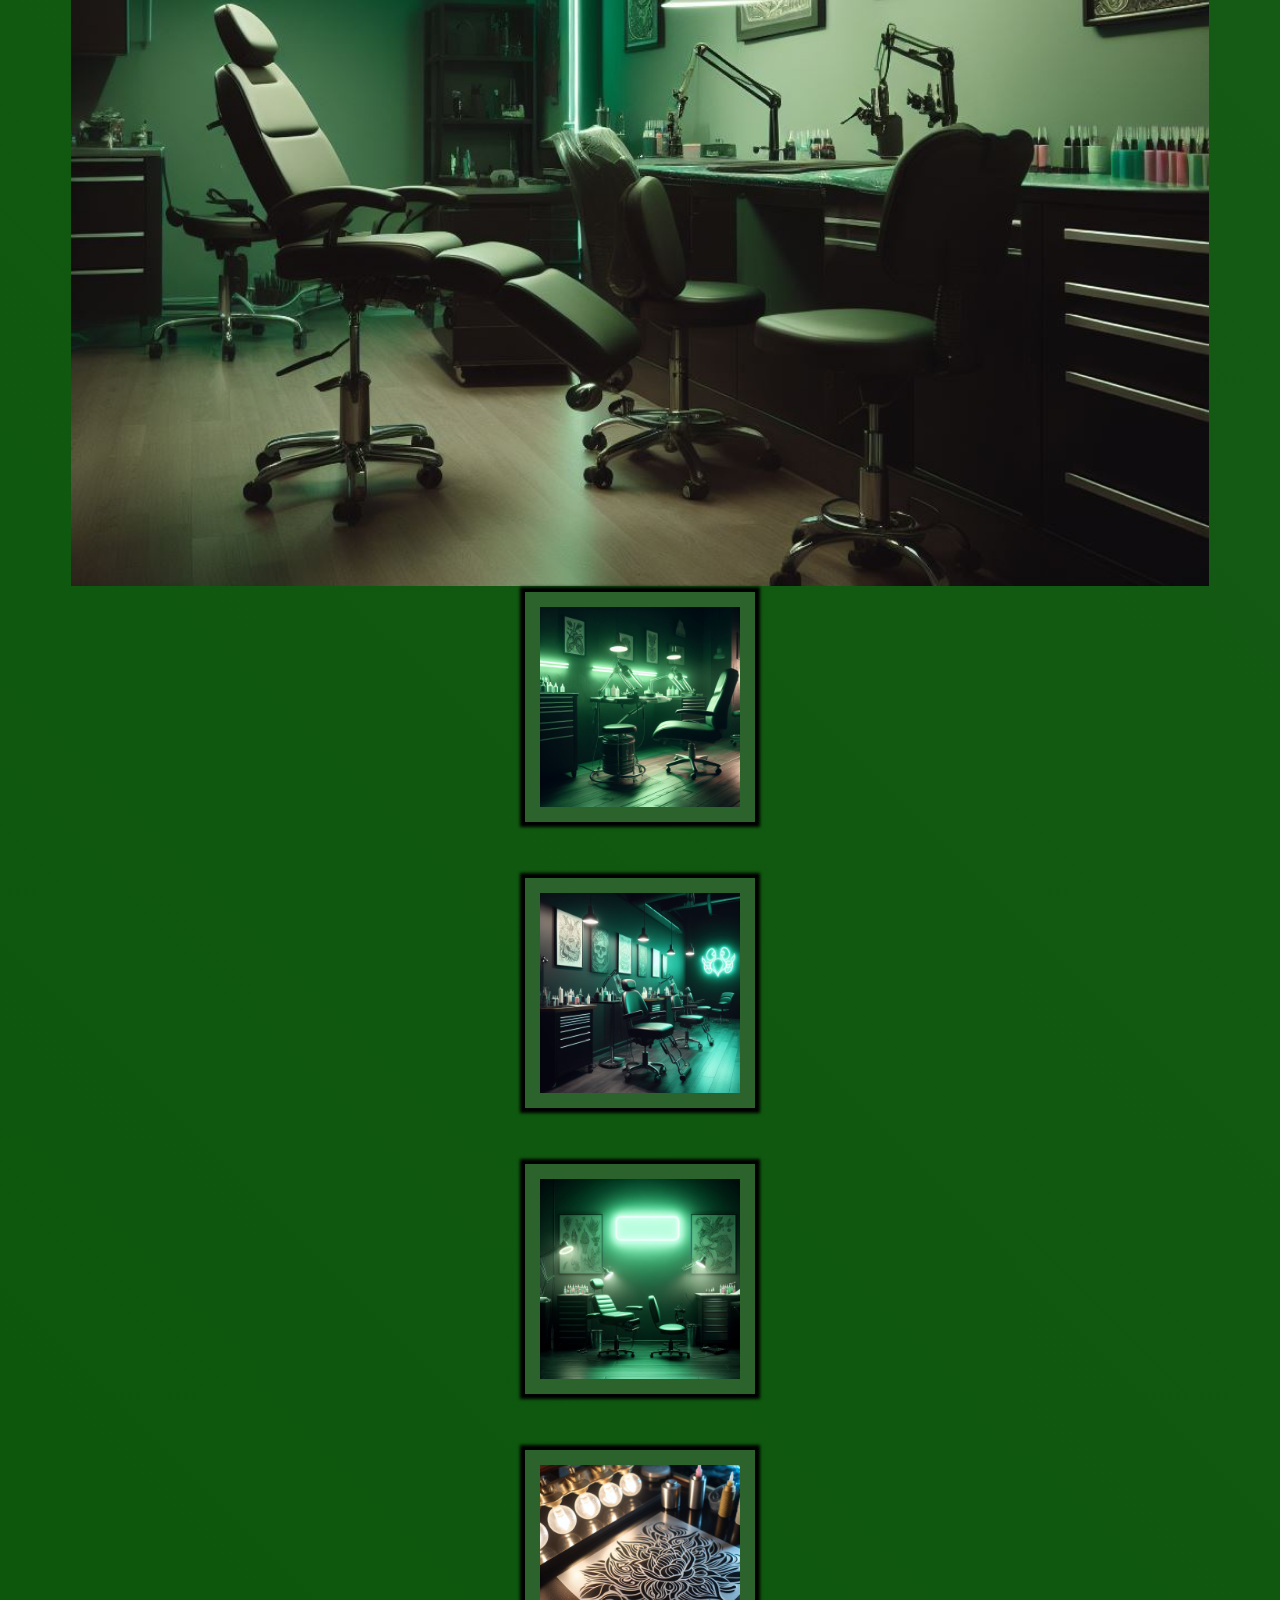
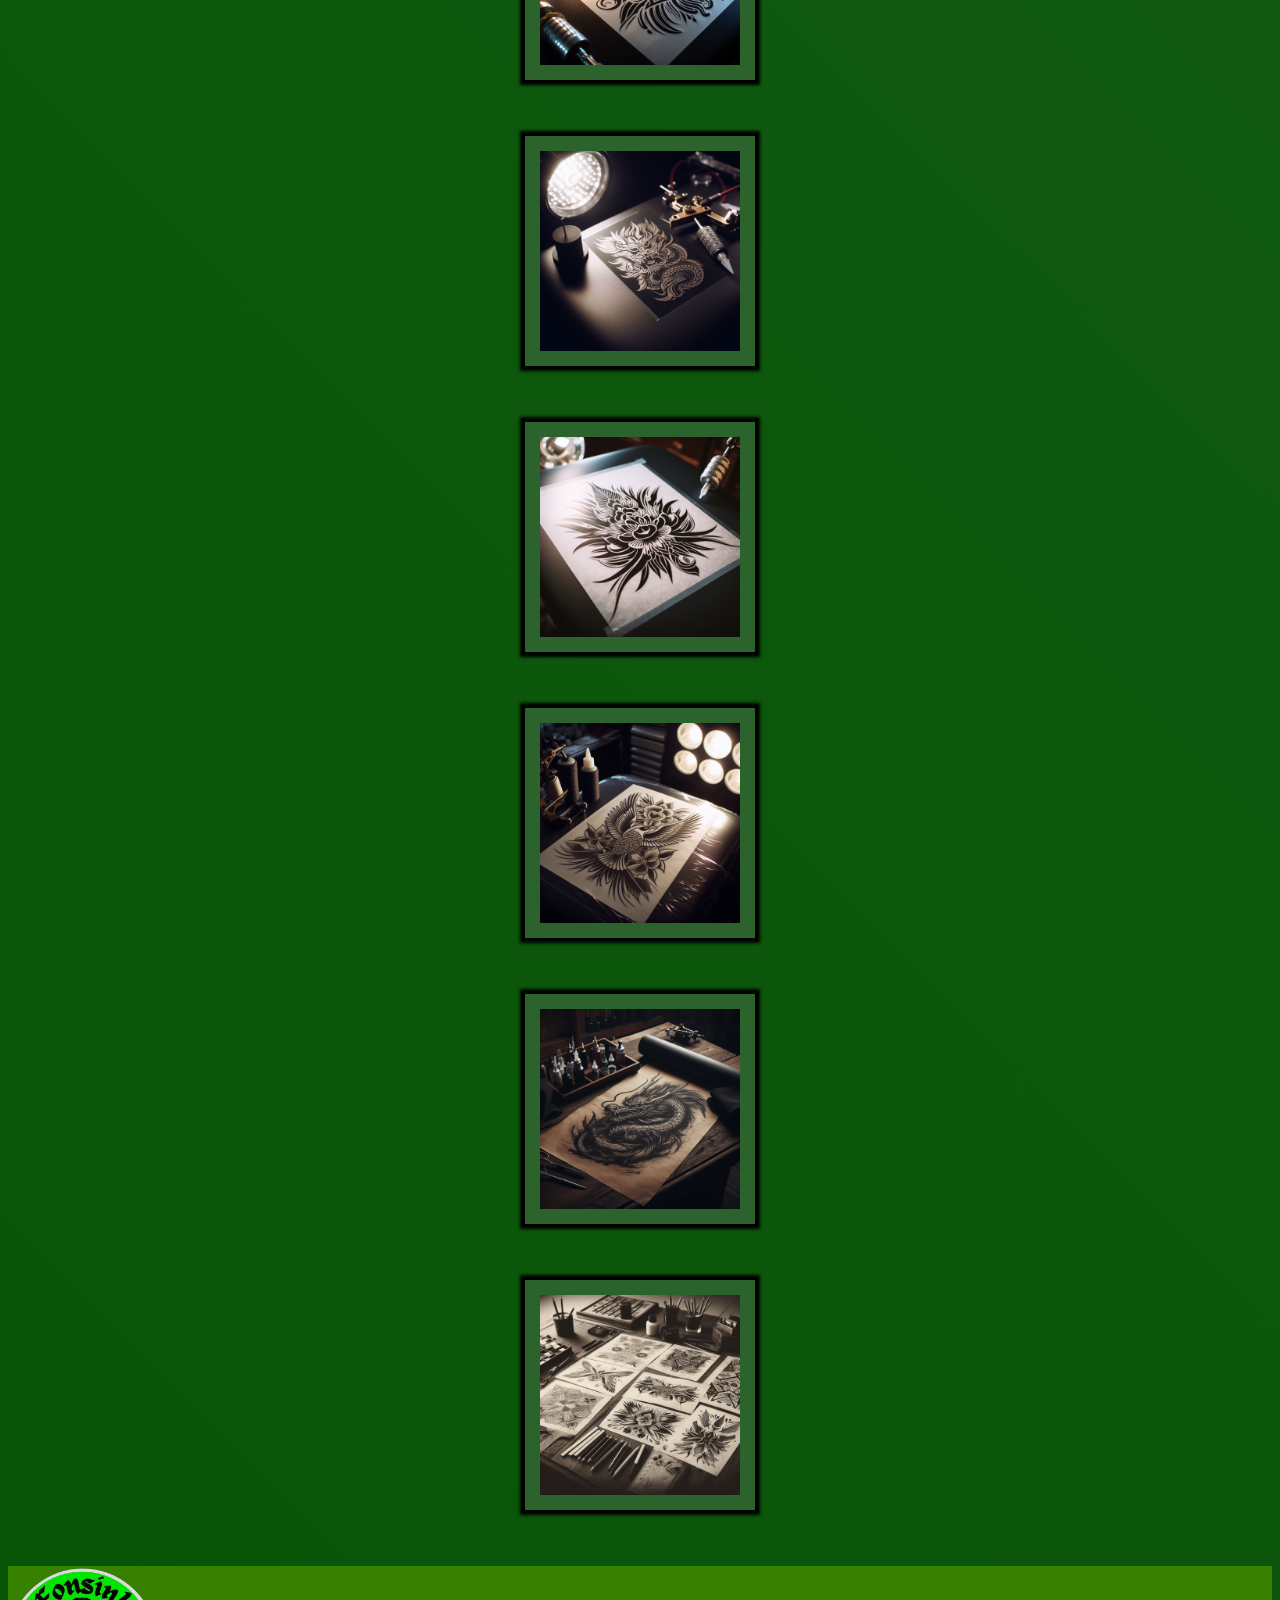
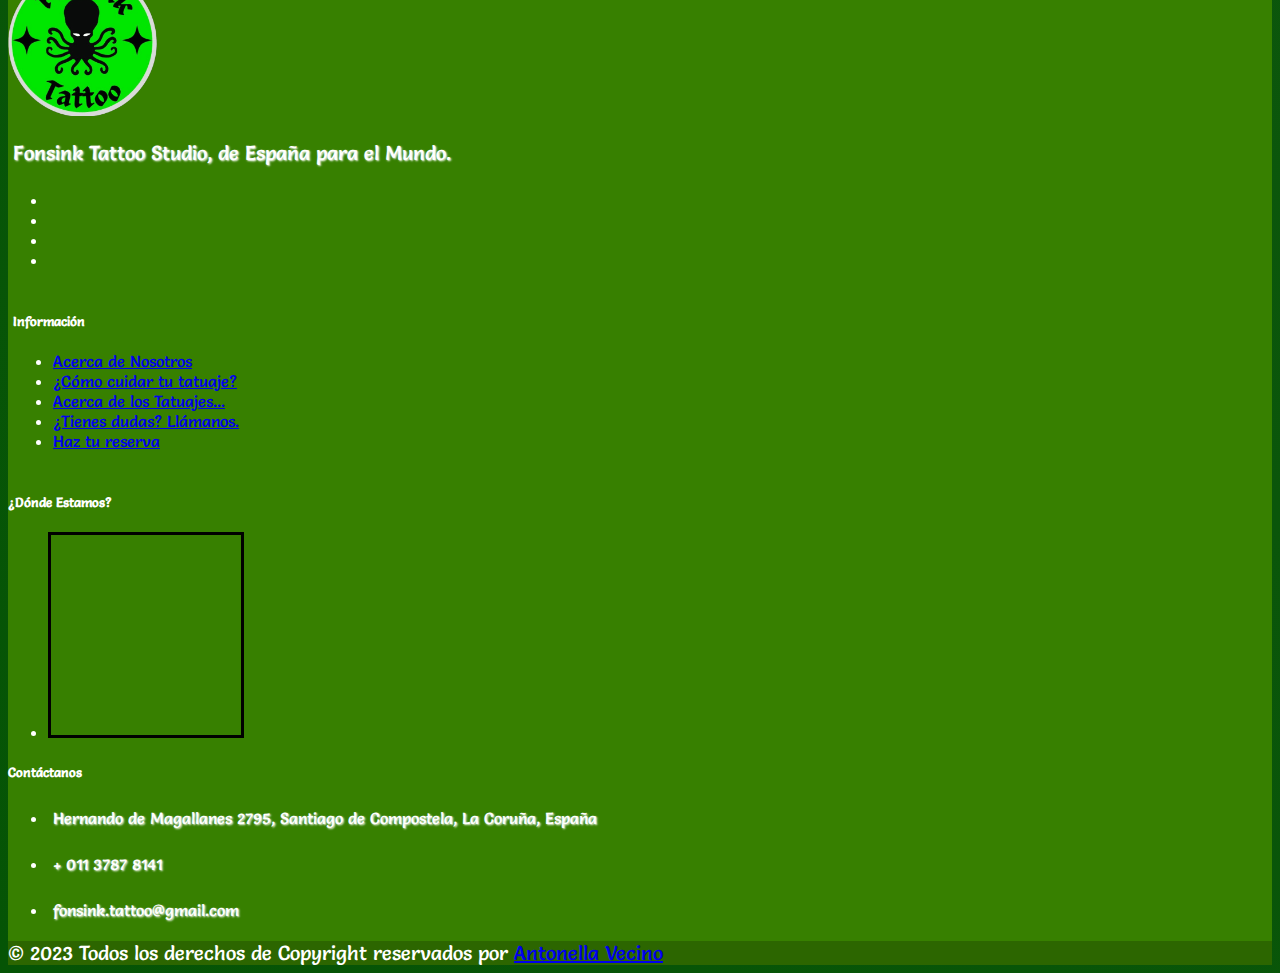
==== commit 61b339b7: "agrego footer al aboutus, y corrigo las paginas con prettier" ====
--- a/pages/aboutUs.html
+++ b/pages/aboutUs.html
@@ -199,7 +199,96 @@
           </div>
         </div>
     </div>
+    </div>
+    </div>
     <!-- Fin sector del estudio -->
+      <!-- Inicia Footer -->
+  <footer class="footer text-center text-lg-start text-white">
+    <div class="container p-4">
+      <div class="row my-4">
+        <div class="col-lg-3 col-md-6 mb-4 mb-md-0">
+          <div class="rounded-circle bg-white shadow-1-strong d-flex align-items-center justify-content-center mb-4 mx-auto" style="width: 150px; height: 150px;">
+            <a href="../index.html"><img src="../imgs/multimedia/logo-removebg.png" width="100%" height="auto" alt="logo" loading="lazy" /></a>
+          </div>
+          <p class="text-center">Fonsink Tattoo Studio, de España para el Mundo.</p>
+          <ul class="list-unstyled d-flex flex-row justify-content-center">
+            <li>
+              <a class="text-white px-2" href="https://www.instagram.com/fonsinktattoo/?utm_source=ig_web_button_share_sheet&igshid=ZDNlZDc0MzIxNw==" target="_blank">
+                <i class="fa-brands fa-instagram fa-s" style="color: #fffcfc;"></i>
+              </a>
+            </li>
+            <li>
+              <a class="text-white px-2" href="https://api.whatsapp.com/send?phone=541137878141&text=Hola%2C%20Fonsink!%20Quiero%20hacerme%20un%20tatuaje%20%F0%9F%92%9A..." target="_blank">
+                <i class="fa-brands fa-whatsapp  fa-s" style="color: #ffffff;"></i>
+              </a>
+            </li>
+            <li>
+              <a class="text-white ps-2" href="https://www.tiktok.com/@fonsink_tattoo?is_from_webapp=1&sender_device=pc" target="_blank">
+                <i class="fa-brands fa-tiktok  fa-s" style="color: #ffffff;"></i>
+              </a>
+            </li>
+            <li>
+              <a class="text-white ps-2" href="mailto:fonsink.tattoo@gmail.com" target="_blank">
+                <i class="fa-regular fa-envelope" style="color: #ffffff;"></i>
+              </a>
+            </li>
+          </ul>
+        </div>
+        <!--Columna Info-->
+        <div class="col-lg-3 col-md-6 mb-4 mb-md-0 lista1">
+          <h5 class="text-uppercase mb-4">Información</h5>
+          <ul class="list-unstyled">
+            <li class="mb-2">
+              <a href="./pages/aboutUs.html" class="text-white"><i class="fa-solid fa-droplet" style="color: #ff0000;"></i></i>Acerca de Nosotros</a>
+            </li>
+            <li class="mb-2">
+              <a href="./pages/cuidados.html" class="text-white"><i class="fa-solid fa-droplet" style="color: #ff0000;"></i></i>¿Cómo cuidar tu tatuaje?</a>
+            </li>
+            <li class="mb-2">
+              <a href="./pages/tatuajes.html" class="text-white"><i class="fa-solid fa-droplet" style="color: #ff0000;"></i></i>Acerca de los Tatuajes...</a>
+            </li>
+            <li class="mb-2">
+              <a href="https://api.whatsapp.com/send?phone=541137878141&text=Hola%2C%20Fonsink!%20Quiero%20hacerme%20un%20tatuaje%20%F0%9F%92%9A..." target="_blank" class="text-white"><i class="fa-solid fa-droplet" style="color: #ff0000;"></i></i>¿Tienes dudas? Llámanos.</a>
+            </li>
+            <li class="mb-2">
+              <a href="./pages/formulario.html" class="text-white"><i class="fa-solid fa-droplet" style="color: #ff0000;"></i></i>Haz tu reserva</a>
+            </li>
+          </ul>
+        </div>
+        <!-- columna mapa-->
+        <div class="col-lg-3 col-md-6 mb-4 mb-md-0">
+          <h5 class="text-uppercase mb-4">¿Dónde Estamos?</h5>
+          <ul class="list-unstyled">
+            <li class="mb-2">
+              <iframe src="https://www.google.com/maps/embed?pb=!1m18!1m12!1m3!1d46778.37767084391!2d-8.585969454299615!3d42.88026046028548!2m3!1f0!2f0!3f0!3m2!1i1024!2i768!4f13.1!3m3!1m2!1s0xd2efe44e2dd71a7%3A0xe0146888c087e311!2sSantiago%20de%20Compostela%2C%20La%20Coru%C3%B1a%2C%20Espa%C3%B1a!5e0!3m2!1ses-419!2sar!4v1699905394889!5m2!1ses-419!2sar" width="190px" height="auto" style="border:3px solid black;" allowfullscreen="" loading="lazy" referrerpolicy="no-referrer-when-downgrade"></iframe>
+            </li>
+          </ul>
+        </div>
+        <!--columna contacto-->
+        <div class="col-lg-3 col-md-6 mb-4 mb-md-0">
+          <h5 class="text-uppercase mb-4">Contáctanos</h5>
+          <ul class="list-unstyled">
+            <li>
+              <p><i class="fas fa-map-marker-alt pe-2"></i>Hernando de Magallanes 2795, Santiago de Compostela, La Coruña, España</p>
+            </li>
+            <li>
+              <p><i class="fas fa-phone pe-2"></i>+ 011 3787 8141</p>
+            </li>
+            <li>
+              <p><i class="fas fa-envelope pe-2 mb-0"></i>fonsink.tattoo@gmail.com</p>
+            </li>
+          </ul>
+        </div>
+      </div>
+    </div>
+    <!-- Derechos de Copyright -->
+    <div class="text-center p-3" style="background-color: rgba(0, 0, 0, 0.2)">
+      © 2023 Todos los derechos de Copyright reservados por
+      <a class="text-white" href="mailto:antonellavecino@hotmail.com">Antonella Vecino</a>
+    </div>
+    <!-- Copyright -->
+  </footer>
+    <!-- Fin Footer -->
     <script src="https://cdn.jsdelivr.net/npm/bootstrap@5.1.3/dist/js/bootstrap.bundle.min.js" integrity="sha384-ka7Sk0Gln4gmtz2MlQnikT1wXgYsOg+OMhuP+IlRH9sENBO0LRn5q+8nbTov4+1p" crossorigin="anonymous"></script>
 </body>
 </html>--- a/css/styles.css
+++ b/css/styles.css
@@ -1,378 +1,379 @@
-@import url('https://fonts.googleapis.com/css2?family=Berkshire+Swash&family=Salsa&display=swap');
+@import url("https://fonts.googleapis.com/css2?family=Berkshire+Swash&family=Salsa&display=swap");
 
-body{
-    background: linear-gradient(45deg, #055405, #2c632c);
-    color: white;
-    font-family: 'Salsa', cursive;
-}
-h1, h2, h3{
-    font-family: 'Berkshire Swash', serif;
+body {
+  background: linear-gradient(45deg, #055405, #2c632c);
+  color: white;
+  font-family: "Salsa", cursive;
+}
+h1,
+h2,
+h3 {
+  font-family: "Berkshire Swash", serif;
 }
 /* Barra navegacion */
-.navbar{
+.navbar {
+  font-size: 25px;
+  background-color: green;
+  list-style: none;
+  padding: 25px;
+  background-size: cover;
+}
+.nav-item {
+  padding: 20px;
+}
+.navbar img {
+  margin-right: 25px;
+}
+#barraDrop {
+  color: yellow;
+}
+.redes i {
+  padding-right: 5px;
+}
+
+/*Index */
+/* carrusel */
+.carousel-caption {
+  display: flex;
+  justify-content: center;
+}
+.carousel-caption a {
+  width: fit-content;
+  text-align: center;
+  margin: 10px;
+  font-size: 20px;
+  color: rgb(255, 255, 255);
+  background-color: green;
+  border: 3px solid black;
+  padding: 5px;
+  text-decoration: none;
+  border-radius: 10px;
+}
+.carousel-caption a:hover {
+  background-color: rgb(69, 255, 1);
+  border: 3px solid rgb(0, 0, 0);
+  text-shadow: 0 0 0 5px black;
+  box-shadow: 2px 0px 10px 5px purple;
+}
+.carousel-caption h1 {
+  font-size: 30px;
+  color: rgba(0, 0, 0, 0.911);
+  text-shadow: 5px -6px 4px gold;
+}
+.jumbotron {
+  font-size: 25px;
+  text-align: center;
+  background-color: rgba(34, 139, 34, 0.674);
+}
+.jumbotron h1 {
+  font-size: 45px;
+  color: black;
+  text-shadow: 2px 2px 5px white;
+}
+.videoPresentacion {
+  background-color: rgba(34, 139, 34, 0.674);
+  border-radius: 10px;
+  display: flex;
+  margin-top: 50px;
+  flex-flow: column wrap;
+  background-image: url(../imgs/Background/abstract-green-background-free-vector.jpg);
+  background-size: cover;
+}
+.videoPresentacion h3 {
+  text-align: center;
+  text-decoration: overline;
+  font-size: 40px;
+  color: rgb(255, 255, 255);
+  padding-top: 15px;
+  text-shadow: 2px 2px 5px rgb(0, 0, 0);
+}
+.galeriaTrabajos {
+  background-color: rgba(34, 139, 34, 0.674);
+  border-radius: 10px;
+  margin-top: 50px;
+}
+.foto {
+  border: 3px solid black;
+  border-radius: 10px;
+  filter: grayscale(100%) blur(2px);
+}
+.foto:active {
+  border: 5px solid purple;
+  transform: scale(0.9);
+  transition: all 0.9s;
+  filter: grayscale(0%) blur(0px);
+}
+.galeriaTrabajos {
+  text-align: center;
+}
+.galeriaTrabajos h1 {
+  text-align: center;
+  padding: 15px;
+  font-size: 30px;
+  text-decoration: underline;
+  padding-bottom: 50px;
+}
+.cards {
+  color: black;
+  padding: 50px;
+  margin-top: 15px;
+  text-align: center;
+  display: flex;
+  flex-flow: row wrap;
+  column-gap: 60px;
+  row-gap: 20px;
+  justify-content: center;
+  align-content: center;
+}
+.cards h4,
+p {
+  padding: 5px;
+  text-shadow: 1px 1px 2px rgb(255, 255, 255);
+  font-size: 16px;
+}
+.cards h4 {
+  text-decoration: overline;
+}
+.cards img {
+  border: 3px solid black;
+}
+.card {
+  border: 3px solid purple;
+  border-radius: 5px;
+}
+.card .btn {
+  margin: 3px;
+}
+.card-body {
+  background-color: rgba(255, 217, 0, 0.838);
+}
+.posts h1 {
+  text-align: center;
+  font-size: 40px;
+  text-decoration: underline;
+  margin-top: 50px;
+}
+.card:active {
+  transform: scale(1.06);
+  transition: all 0.9s;
+}
+.carruselVideos {
+  text-align: center;
+  background-color: rgba(34, 139, 34, 0.674);
+  margin-bottom: 15px;
+}
+.carruselVideos h2 {
+  font-size: 35px;
+  text-decoration: overline;
+  padding-top: 25px;
+  text-shadow: 2px 2px 5px black;
+}
+.carruselVideos p {
+  font-size: 20px;
+  color: black;
+}
+.carruselVideos .carousel-item {
+  border: 3px solid black;
+  border-radius: 10px;
+}
+.lista1 {
+  padding: 5px;
+}
+footer {
+  background-color: rgb(55, 128, 0);
+}
+
+/* aboutus */
+/* Página About Us */
+.tituloAbout {
+  font-size: 50px !important;
+  margin-top: 20px !important;
+  padding: 15px;
+}
+.videoAbout {
+  display: flex;
+  justify-content: center;
+}
+.btn {
+  background-color: #000000b9;
+  color: white;
+  border: 3px solid rgb(255, 255, 255);
+  padding: 10px;
+  margin-bottom: 15px;
+}
+.botonAbout:hover {
+  background-color: purple;
+  border: 3px solid gold;
+  transition: all 0.9s;
+  transform: scale(1.2);
+}
+.resumen {
+  padding: 15px;
+}
+.resumen h2 {
+  font-size: 40px;
+}
+.imagenElvis {
+  margin-top: 50px;
+}
+.imagenElvis img {
+  box-shadow: 0px 0px 15px 5px gold;
+}
+.descripcionElvis {
+  margin-top: 100px;
+  text-align: center;
+}
+.descripcionElvis p {
+  margin-top: 10px;
+  font-size: 22px;
+}
+.descripcionElvis .iconosAbout ul {
+  list-style: none;
+  display: flex;
+  flex-flow: row wrap;
+  justify-content: space-evenly;
+}
+.iconosAbout a {
+  font-size: 30px;
+}
+.trabajosFotos {
+  text-align: center;
+  margin-top: 100px;
+}
+.trabajosFotos h1 {
+  color: rgb(0, 0, 0);
+  text-decoration: underline;
+}
+.trabajoFoto img {
+  filter: opacity(0.5);
+  margin-top: 50px;
+  width: 300px;
+  height: 300px;
+}
+.trabajoFoto img:hover {
+  transform: rotate(360deg);
+  transition: all 1.8s;
+  filter: none;
+  box-shadow: 0px 0px 15px 10px gold;
+  -webkit-transform: rotateY(360deg);
+  -webkit-transform-style: preserve-3d;
+  transform: rotateY(360deg);
+  transform-style: preserve-3d;
+}
+.elEstudio {
+  margin-top: 100px;
+  font-size: 25px;
+}
+.elEstudio h3 {
+  text-decoration: overline;
+  font-size: 35px;
+  text-align: justify;
+  padding-bottom: 10px;
+}
+.localAbout img {
+  text-align: center;
+  padding: 15px;
+  width: 200px;
+  height: 200px;
+  margin-bottom: 50px;
+}
+.img {
+  background-color: #2c632c;
+  box-shadow: 0px 0px 3px 5px black;
+}
+.img:hover {
+  transition: all 0.9s;
+  transform: scale(1.2);
+  background-color: purple;
+  box-shadow: 0px 0px 3px 5px gold;
+}
+
+/* Media Queries de todo*/
+/* Index */
+@media only screen and (min-width: 480px) and (max-width: 599px) {
+  .cards .col-md-4 {
+    padding-top: 30px;
+  }
+}
+@media only screen and (min-width: 1024px) and (max-width: 1199px) {
+  .carousel-caption h1 {
+    font-size: 50px;
+  }
+  .carousel-caption a {
+    font-size: 30px;
+  }
+  .jumbotron p {
     font-size: 25px;
-    background-color: green;
-    list-style: none;
-    padding: 25px;
-    background-size: cover;
-}
-.nav-item{
-    padding: 20px;
-}
-.navbar img{
-    margin-right: 25px;
-}
-#barraDrop{
-    color: yellow;
-}
-.redes i{
-    padding-right: 5px;
-}
-/* carrusel */
-.carousel-caption{
-    display: flex;
-    justify-content: center;
-}
-.carousel-caption a{
-    width: fit-content;
-    text-align: center; 
-    margin: 10px;
-    font-size: 20px;
-    color: rgb(255, 255, 255);
-    background-color: green;
-    border: 3px solid black;
-    padding: 5px;
-    text-decoration: none;
-    border-radius: 10px;
-}
-.carousel-caption a:hover{
-    background-color: rgb(69, 255, 1);
-    border: 3px solid rgb(0, 0, 0);
-    text-shadow: 0 0 0 5px black;
-    box-shadow: 2px 0px 10px 5px purple;
-}
-.carousel-caption h1{
-    font-size: 30px;
-    color: rgba(0, 0, 0, 0.911);
-    text-shadow: 5px -6px 4px gold;
-}
-.jumbotron{
-    font-size: 25px;
-    text-align: center;
-    background-color:rgba(34, 139, 34, 0.674);
-}
-.jumbotron h1{
-    font-size: 45px;
-    color: black;
-    text-shadow: 2px 2px 5px white;
-}
-.videoPresentacion{
-    background-color:rgba(34, 139, 34, 0.674);
-    border-radius: 10px;
-    display: flex;
-    margin-top: 50px;
-    flex-flow: column wrap;
-    background-image: url(../imgs/Background/abstract-green-background-free-vector.jpg);
-    background-size:cover;
-}
-.videoPresentacion h3{
-    text-align: center;
-    text-decoration: overline;
-    font-size: 40px;
-    color: rgb(255, 255, 255);
-    padding-top: 15px;
-    text-shadow: 2px 2px 5px rgb(0, 0, 0);
-}
-.galeriaTrabajos{
-    background-color:rgba(34, 139, 34, 0.674);
-    border-radius: 10px;
-    margin-top: 50px;
-}
-.foto{
-    border: 3px solid black;
-    border-radius: 10px;
-    filter: grayscale(100%) blur(2px);
-}
-.foto:active{
+  }
+  .foto:hover {
     border: 5px solid purple;
     transform: scale(0.9);
     transition: all 0.9s;
     filter: grayscale(0%) blur(0px);
-}
-.galeriaTrabajos{
-    text-align: center;
-}
-.galeriaTrabajos h1{
-    text-align: center;
-    padding: 15px;
-    font-size: 30px;
-    text-decoration: underline;
-    padding-bottom: 50px;
-}
-.cards{
-    color: black;
-    padding: 50px;
-    margin-top: 15px;
-    text-align: center;
-    display: flex;
-    flex-flow: row wrap;
-    column-gap: 60px;
-    row-gap: 20px;
-    justify-content: center;
-    align-content: center;
-}
-.cards h4, p{
-    padding: 5px;
-    text-shadow: 1px 1px 2px rgb(255, 255, 255);
-    font-size: 16px;
-}
-.cards h4{
-    text-decoration: overline;
-}
-.cards img{
-    border: 3px solid black;
-}
-.card{
-    border: 3px solid purple;
-    border-radius: 5px;
-}
-.card .btn{
-    margin: 3px;
-} 
-.card-body{
-    background-color: rgba(255, 217, 0, 0.838);
-}
-.posts h1{
-    text-align: center;
-    font-size: 40px;
-    text-decoration: underline;
-    margin-top: 50px;
-}
-.card:active{
+  }
+  .card:hover {
     transform: scale(1.06);
     transition: all 0.9s;
-}
-.carruselVideos{
-    text-align: center;
-    background-color: rgba(34, 139, 34, 0.674);
-    margin-bottom: 15px;
-}
-.carruselVideos h2{
-    font-size: 35px;
-    text-decoration: overline;
-    padding-top: 25px;
-    text-shadow: 2px 2px 5px black;
-}
-.carruselVideos p{
+  }
+  .carruselVideos {
+    font-size: 25px;
+  }
+  .carruselVideos p {
     font-size: 20px;
-    color: black;
-}
-.carruselVideos .carousel-item{
-    border: 3px solid black;
-    border-radius: 10px;
-}
-.lista1{
-    padding: 5px;
-}
-footer{
-    background-color: rgb(55, 128, 0);
-}
-
-/* aboutus */
-/* Página About Us */
-.tituloAbout{
-    font-size: 50px !important;
-    margin-top: 20px !important;
-    padding: 15px;
-}
-.videoAbout{
-    display: flex;
-    justify-content: center;
-}
-.btn{
-    background-color:#000000b9;
-    color: white;
-    border: 3px solid rgb(255, 255, 255);
-    padding: 10px;
-    margin-bottom: 15px;
-}
-.botonAbout:hover{  
-    background-color: purple;
-    border: 3px solid gold;
+  }
+  .footer {
+    font-size: 18px;
+  }
+  .footer iframe {
+    height: 200px;
+  }
+}
+@media only screen and (min-width: 1200px) {
+  .carousel-caption h1 {
+    font-size: 50px;
+  }
+  .carousel-caption a {
+    font-size: 30px;
+  }
+  .jumbotron p {
+    font-size: 25px;
+  }
+  .galeriaTrabajos h1 {
+    font-size: 40px;
+  }
+  .foto:hover {
+    border: 5px solid purple;
+    transform: scale(0.9);
     transition: all 0.9s;
-    transform: scale(1.2);
-}
-.resumen{
-    padding: 15px;
-}
-.resumen h2{
-    font-size: 40px;
-}
-.imagenElvis{
-    margin-top: 50px;
-}
-.imagenElvis img{
-    box-shadow: 0px 0px 15px 5px gold;
-}
-.descripcionElvis{
-    margin-top: 100px;
-    text-align: center;
-}
-.descripcionElvis p{
-    margin-top: 10px;
-    font-size: 22px;
-}
-.descripcionElvis .iconosAbout ul{
-    list-style: none;
-    display: flex;
-    flex-flow: row wrap;
-    justify-content: space-evenly;
-}
-.iconosAbout a{
-    font-size: 30px;
-}
-.trabajosFotos{
-    text-align: center;
-    margin-top: 100px;
-}
-.trabajosFotos h1{
-    color: rgb(0, 0, 0);
-    text-decoration: underline;
-}
-.trabajoFoto img{
-    filter: opacity(0.5);
-    margin-top: 50px;
-    width: 300px;
-    height: 300px;
-}
-.trabajoFoto img:hover{
+    filter: grayscale(0%) blur(0px);
+  }
+  .card:hover {
+    transform: scale(1.06);
+    transition: all 0.9s;
+  }
+  .carruselVideos {
+    font-size: 25px;
+  }
+  .carruselVideos p {
+    font-size: 20px;
+  }
+  .footer .text-center {
+    font-size: 20px;
+  }
+  .footer iframe {
+    height: 200px;
+  }
+}
+/* About Us */
+@media (pointer: coarse) and (min-width: 320px) and (max-width: 699px) {
+  .trabajoFoto img:active {
     transform: rotate(360deg);
     transition: all 1.8s;
     filter: none;
-    box-shadow: 0px 0px 15px 10px gold;
+    box-shadow: 0px 0px 10px 5px gold;
     -webkit-transform: rotateY(360deg);
     -webkit-transform-style: preserve-3d;
     transform: rotateY(360deg);
-    transform-style: preserve-3d;   
-}
-.elEstudio{
-    margin-top: 100px;
-    font-size: 25px; 
-}
-.elEstudio h3{
-    text-decoration: overline;
-    font-size: 35px;
-    text-align: justify;
-    padding-bottom: 10px;
-}
-.localAbout img{
-    text-align: center;
-    padding: 15px;
-    width: 200px;
-    height: 200px;
-}
-.img{
-    background-color: #2c632c;
-    box-shadow: 0px 0px 3px 5px black;
-}
-.img:hover{
-    transition: all 0.9s; 
-    transform: scale(1.2);
-    background-color: purple;
-    box-shadow: 0px 0px 3px 5px gold;
-}
-
-
-
-
-
-
-/* Media Queries de todo*/
-/* Index */
-@media only screen and (min-width: 480px) and (max-width: 599px){
-    .cards .col-md-4{
-        padding-top: 30px;
-    }
-}
-@media only screen and (min-width: 1024px) and (max-width: 1199px){
-    .carousel-caption h1{
-        font-size: 50px;
-    }
-    .carousel-caption a{
-        font-size: 30px;
-    }
-    .jumbotron p{
-        font-size: 25px;
-    }
-    .foto:hover{
-        border: 5px solid purple;
-        transform: scale(0.9);
-        transition: all 0.9s;
-        filter: grayscale(0%) blur(0px);
-    }
-    .card:hover{
-        transform: scale(1.06);
-        transition: all 0.9s;
-    }
-    .carruselVideos{
-        font-size: 25px;
-    }
-    .carruselVideos p{
-        font-size: 20px;
-    }
-    .footer{
-        font-size: 18px;
-    }
-    .footer iframe{
-        height: 200px;
-    }
-}
-@media only screen and (min-width: 1200px){
-    .carousel-caption h1{
-        font-size: 50px;
-    }
-    .carousel-caption a{
-        font-size: 30px;
-    }
-    .jumbotron p{
-        font-size: 25px;
-    }
-    .galeriaTrabajos h1{
-        font-size: 40px;
-    }
-    .foto:hover{ 
-        border: 5px solid purple;
-        transform: scale(0.9);
-        transition: all 0.9s;
-        filter: grayscale(0%) blur(0px);
-    }
-    .card:hover{
-        transform: scale(1.06);
-        transition: all 0.9s;
-    }
-    .carruselVideos{
-        font-size: 25px;
-    }
-    .carruselVideos p{
-        font-size: 20px;
-    }
-    .footer .text-center{
-        font-size: 20px;
-    }
-    .footer iframe{
-        height: 200px;
-    }
-}
-/* About Us */
-@media (pointer:coarse) and (min-width:320px) and (max-width:699px){
-    .trabajoFoto img:active{
-        transform: rotate(360deg);
-        transition: all 1.8s;
-        filter: none;
-        box-shadow: 0px 0px 10px 5px gold;
-        -webkit-transform: rotateY(360deg);
-        -webkit-transform-style: preserve-3d;
-        transform: rotateY(360deg);
-        transform-style: preserve-3d;  
-    }
-}+    transform-style: preserve-3d;
+  }
+}
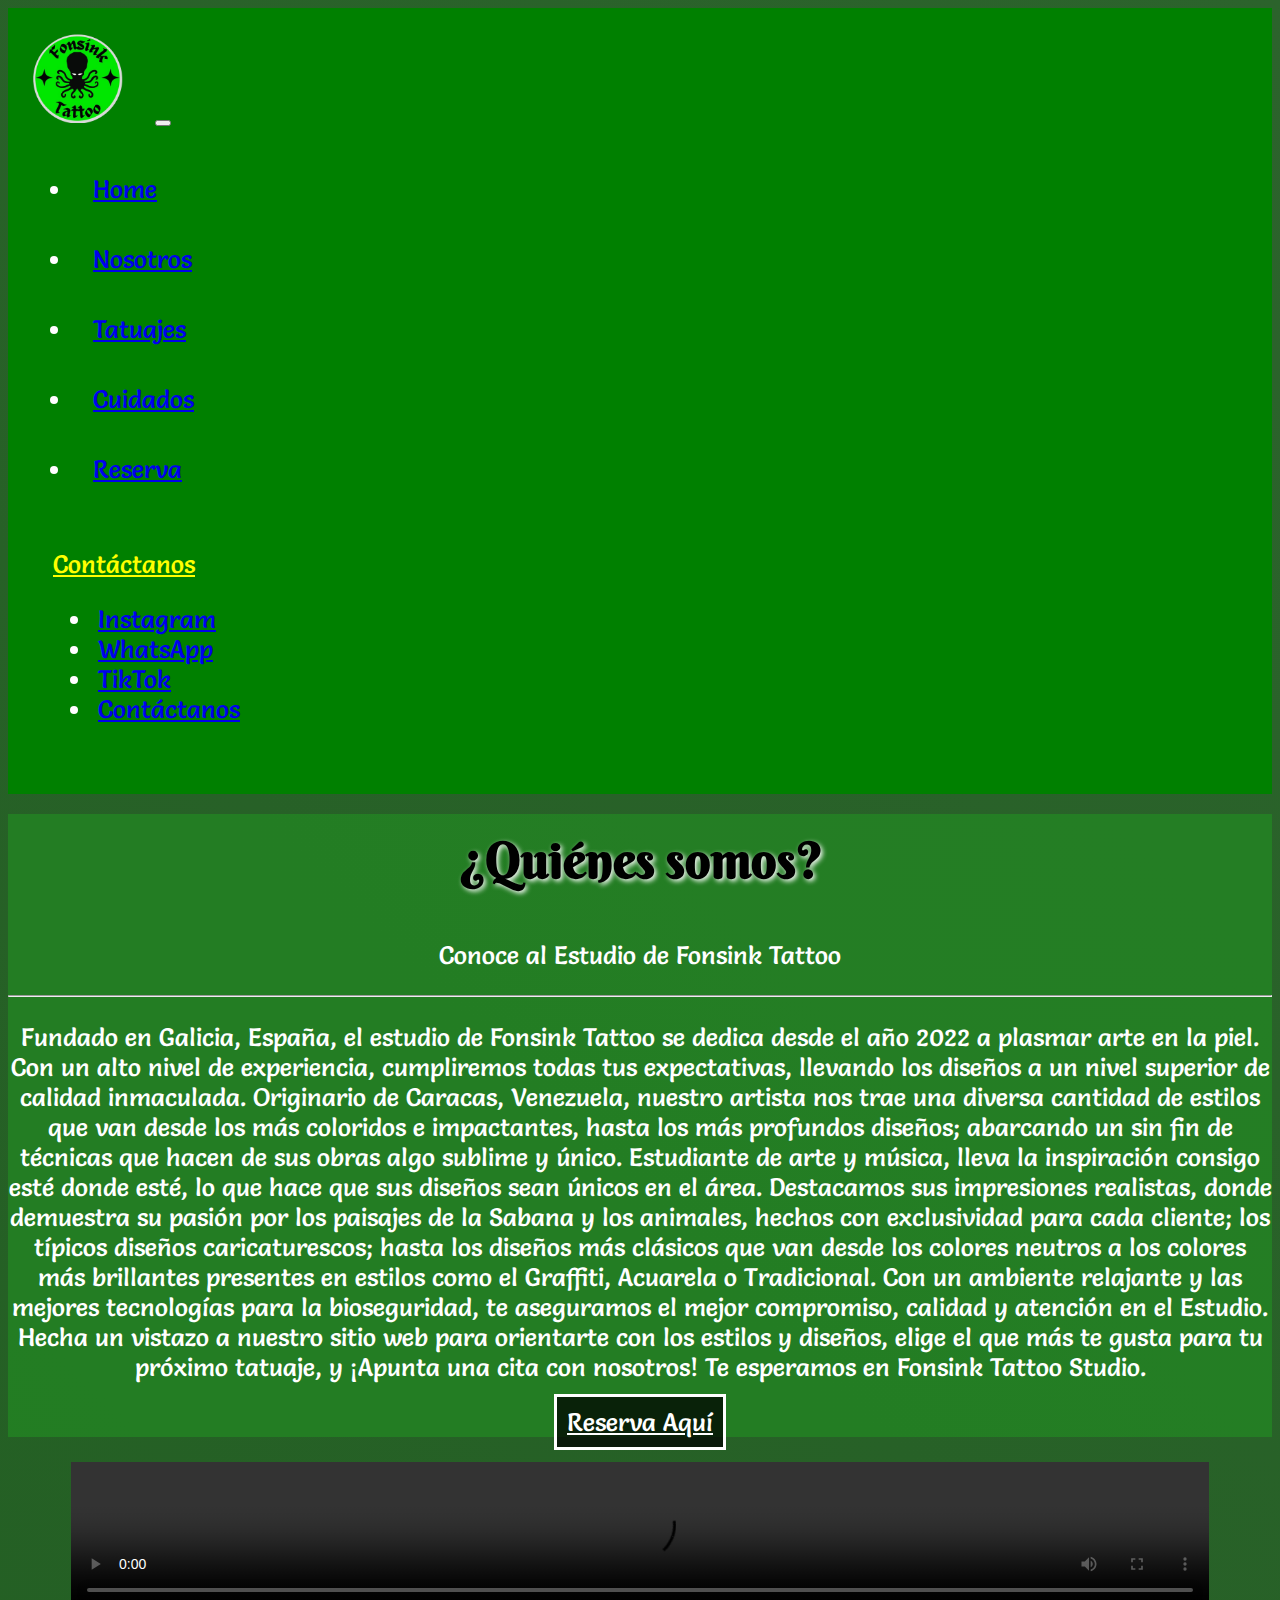
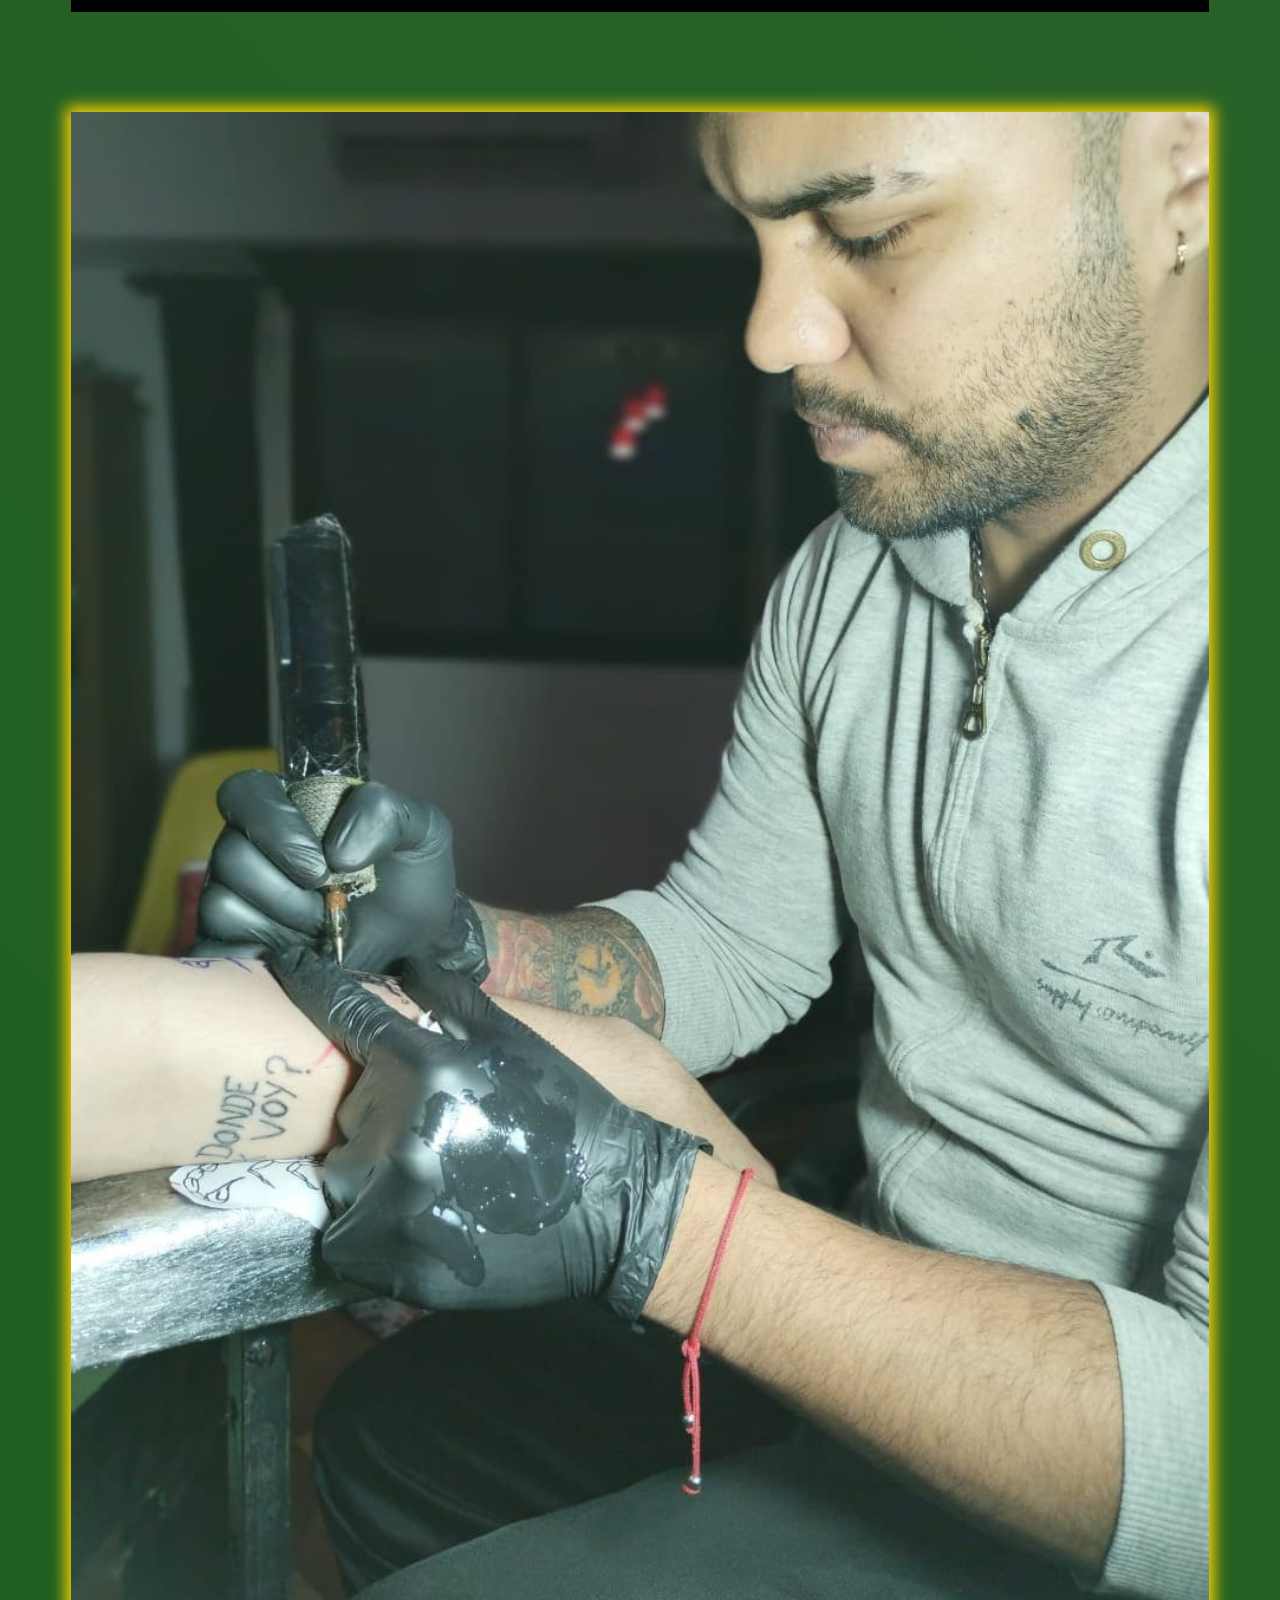
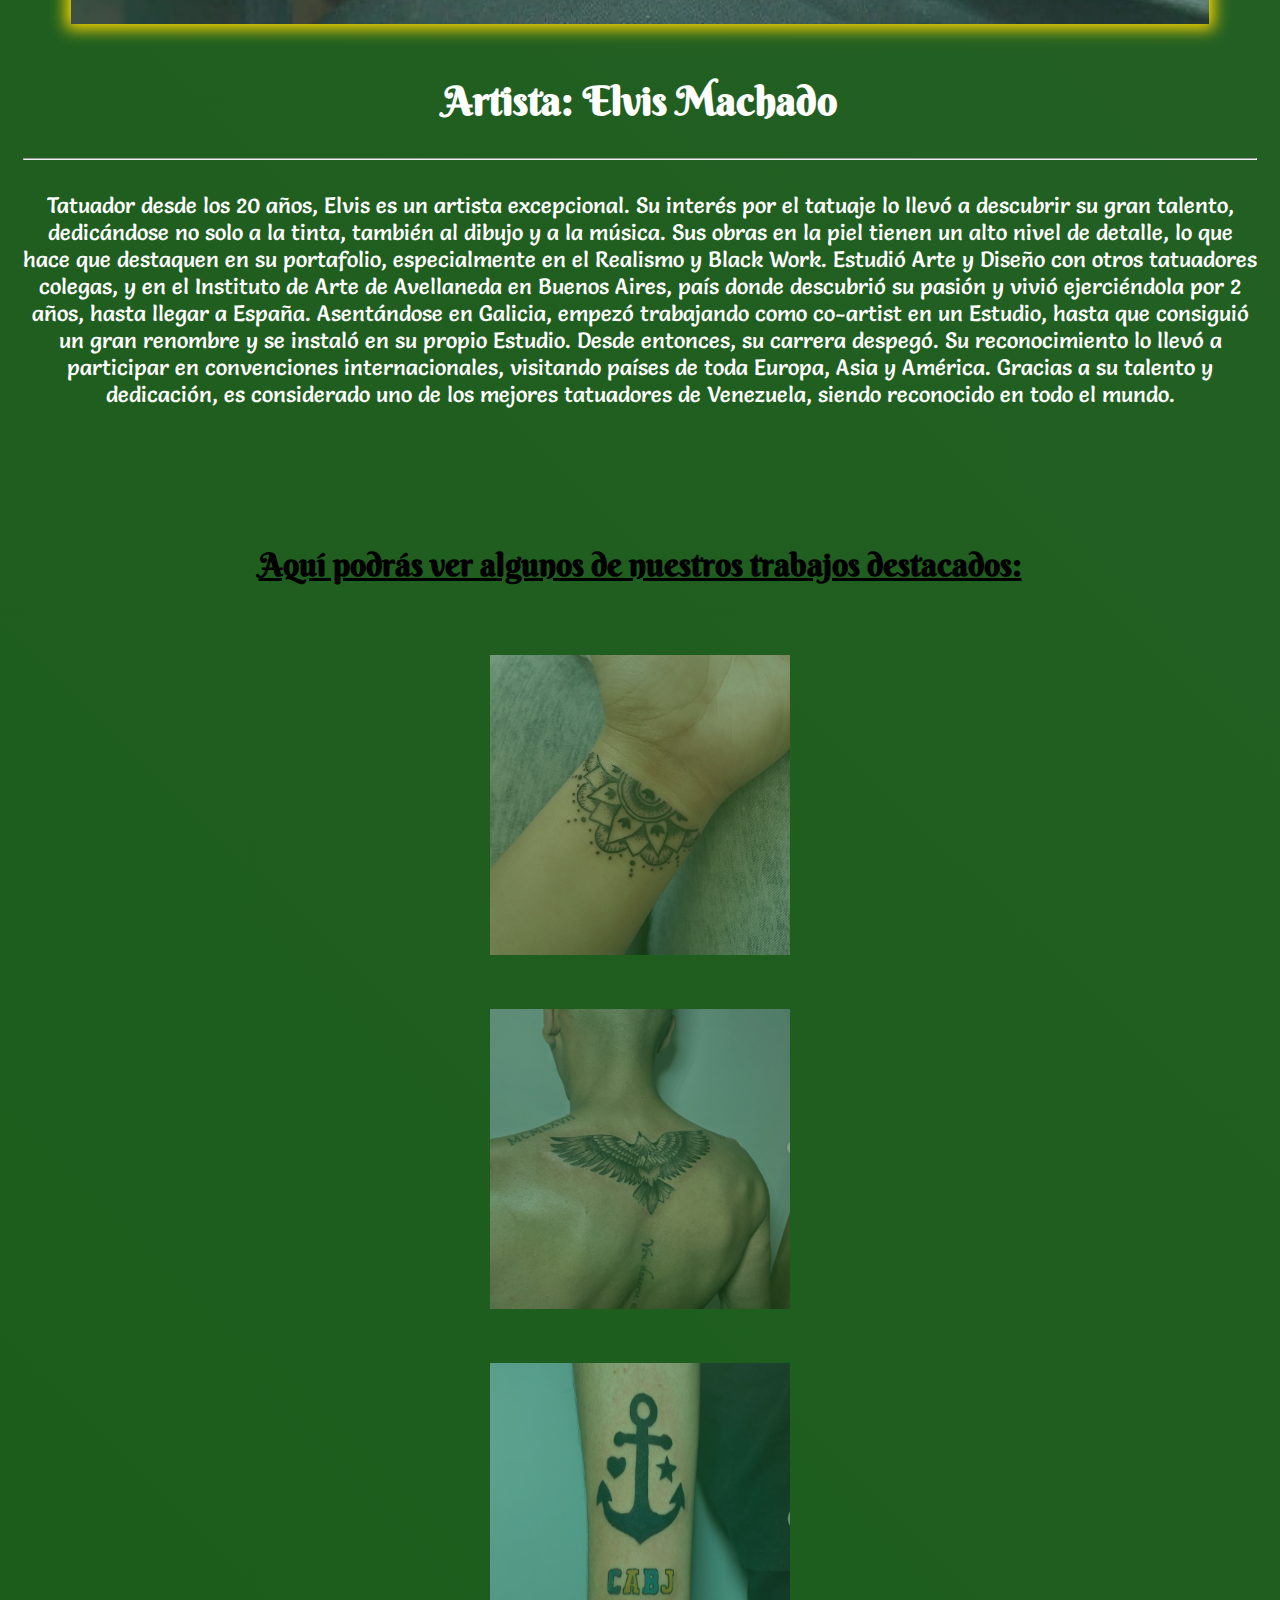
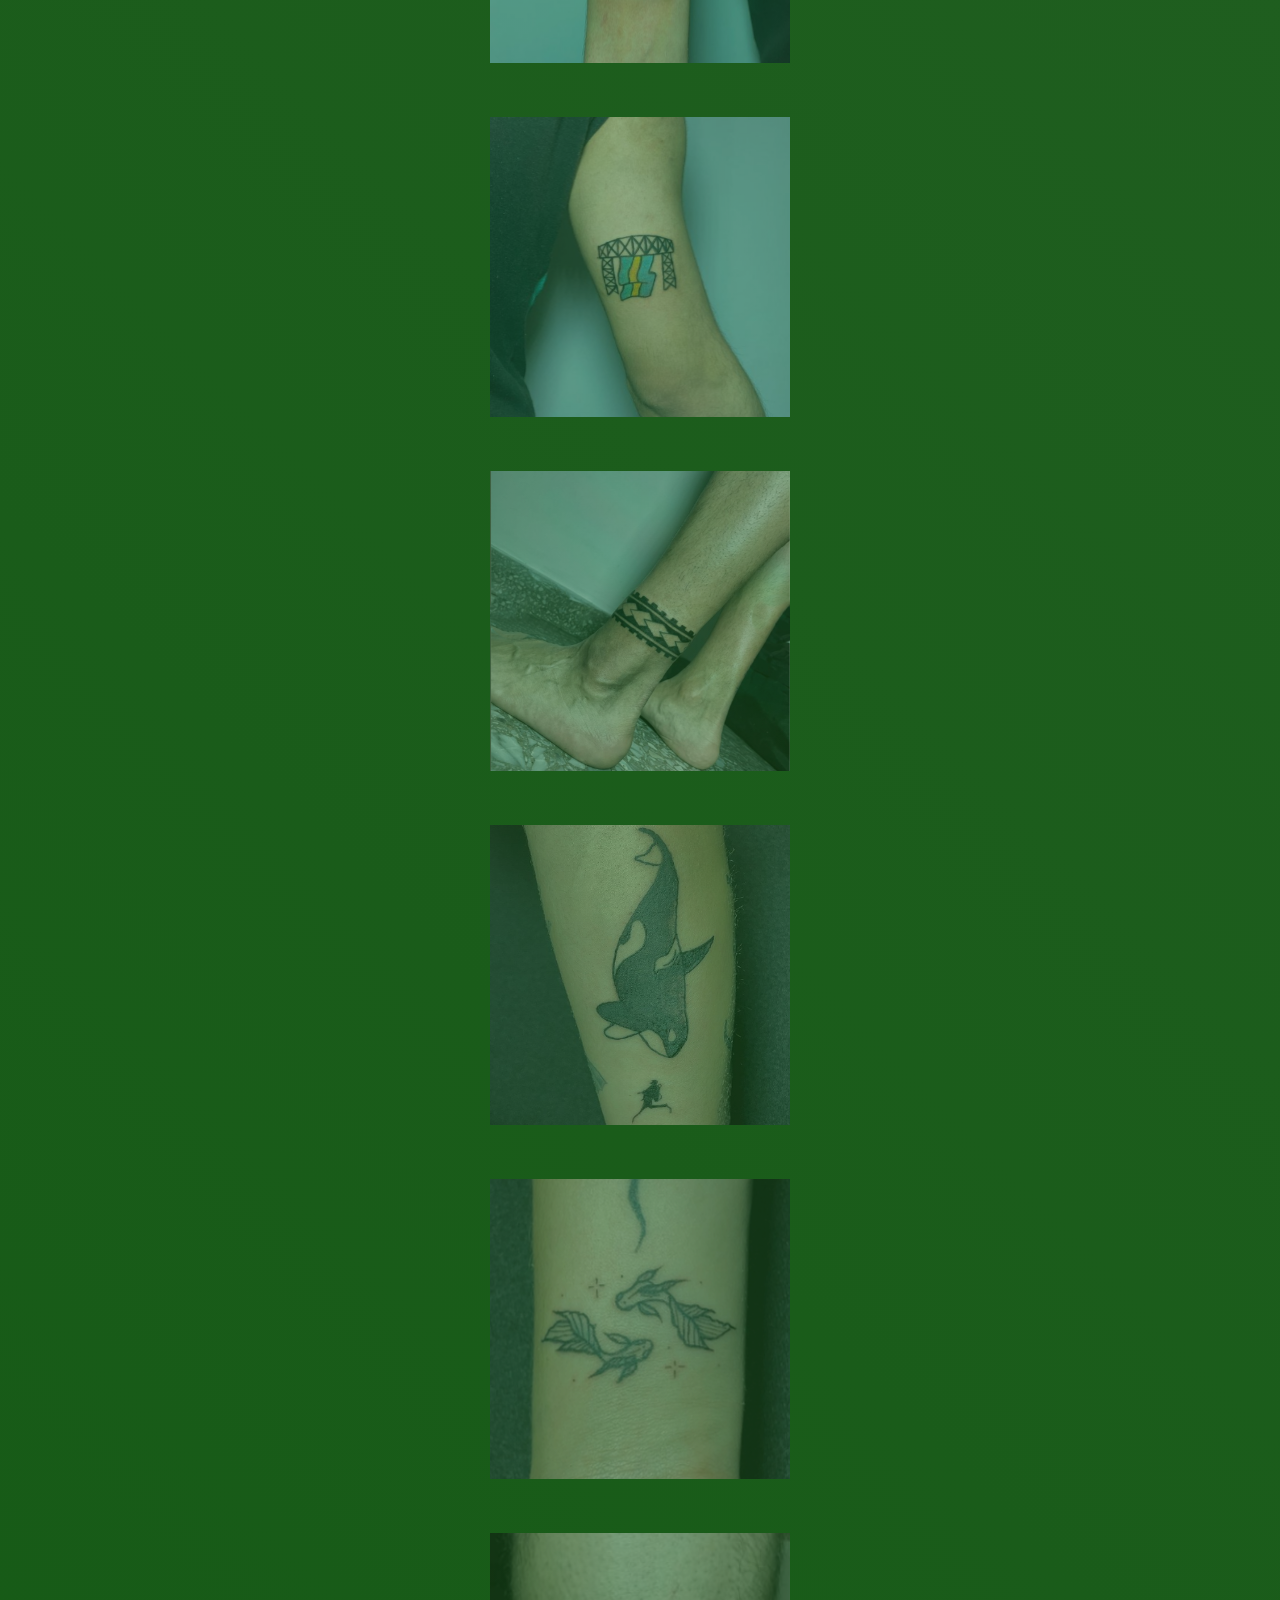
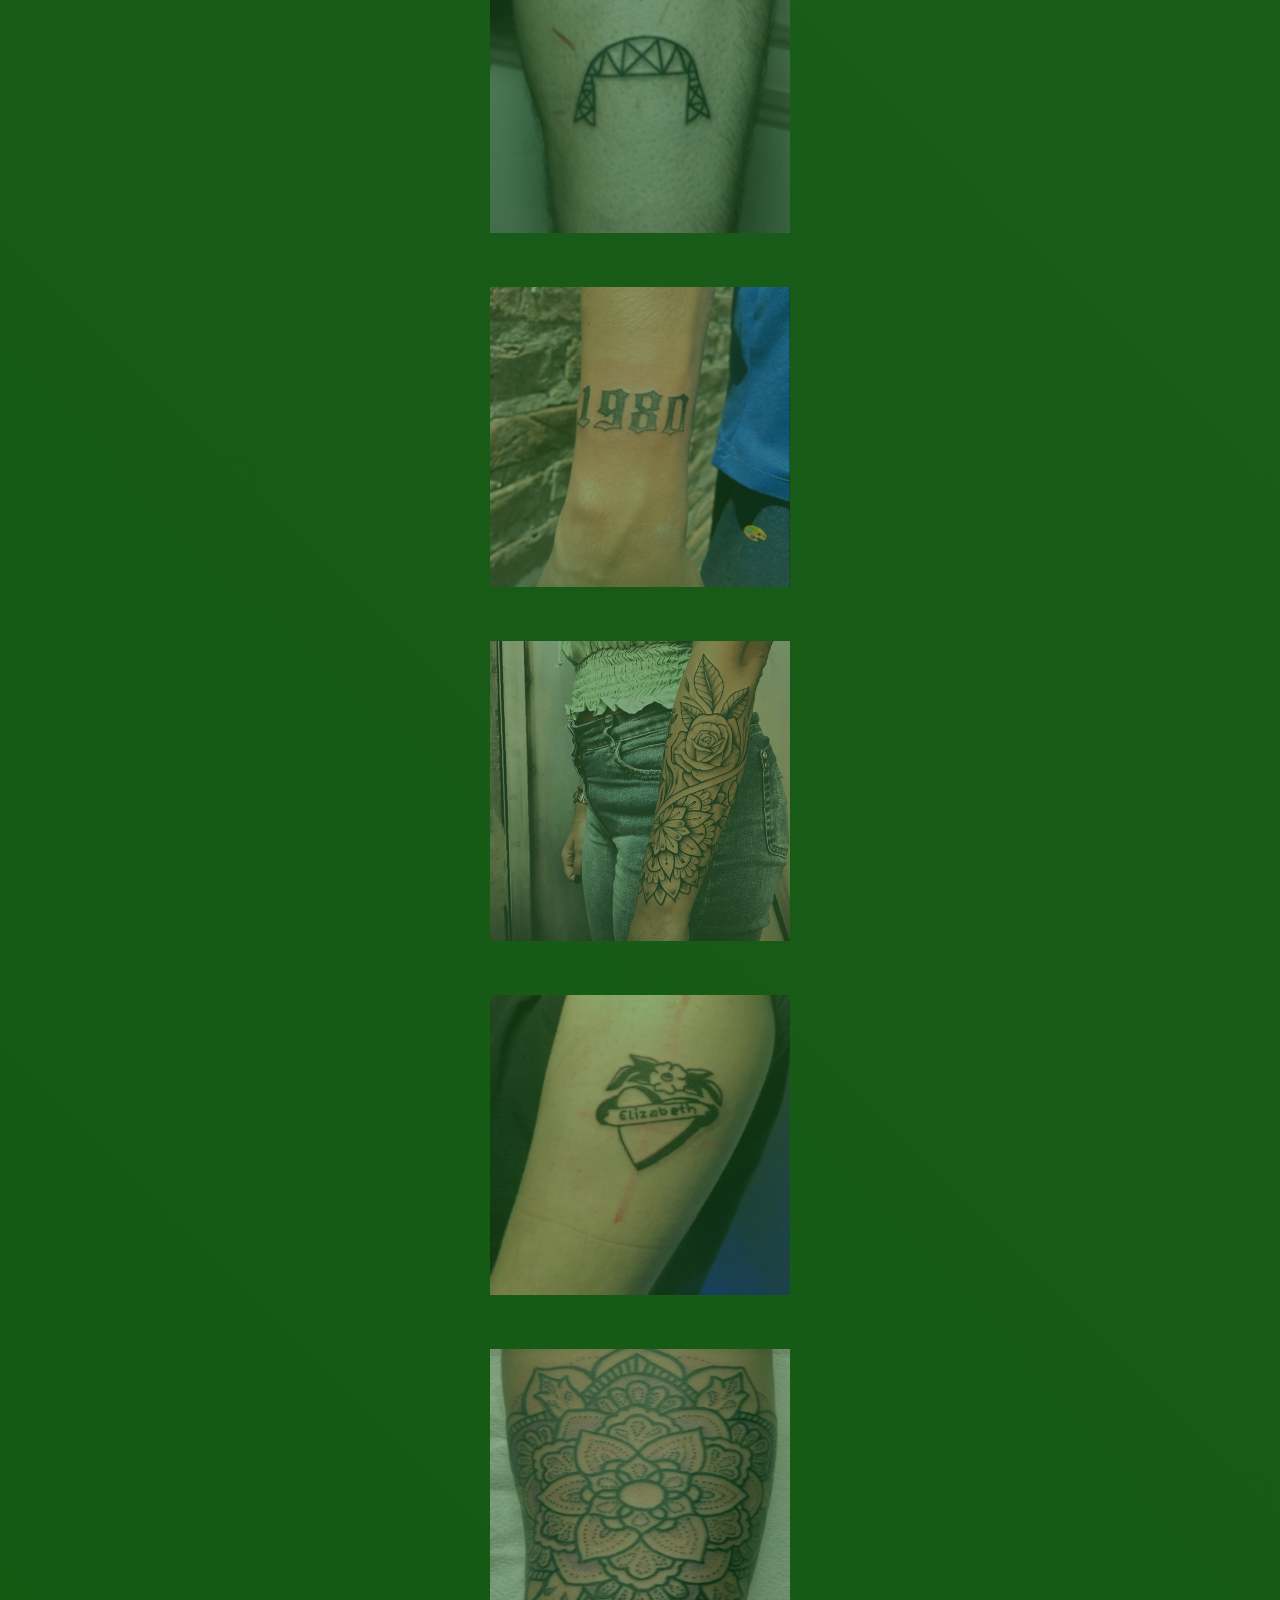
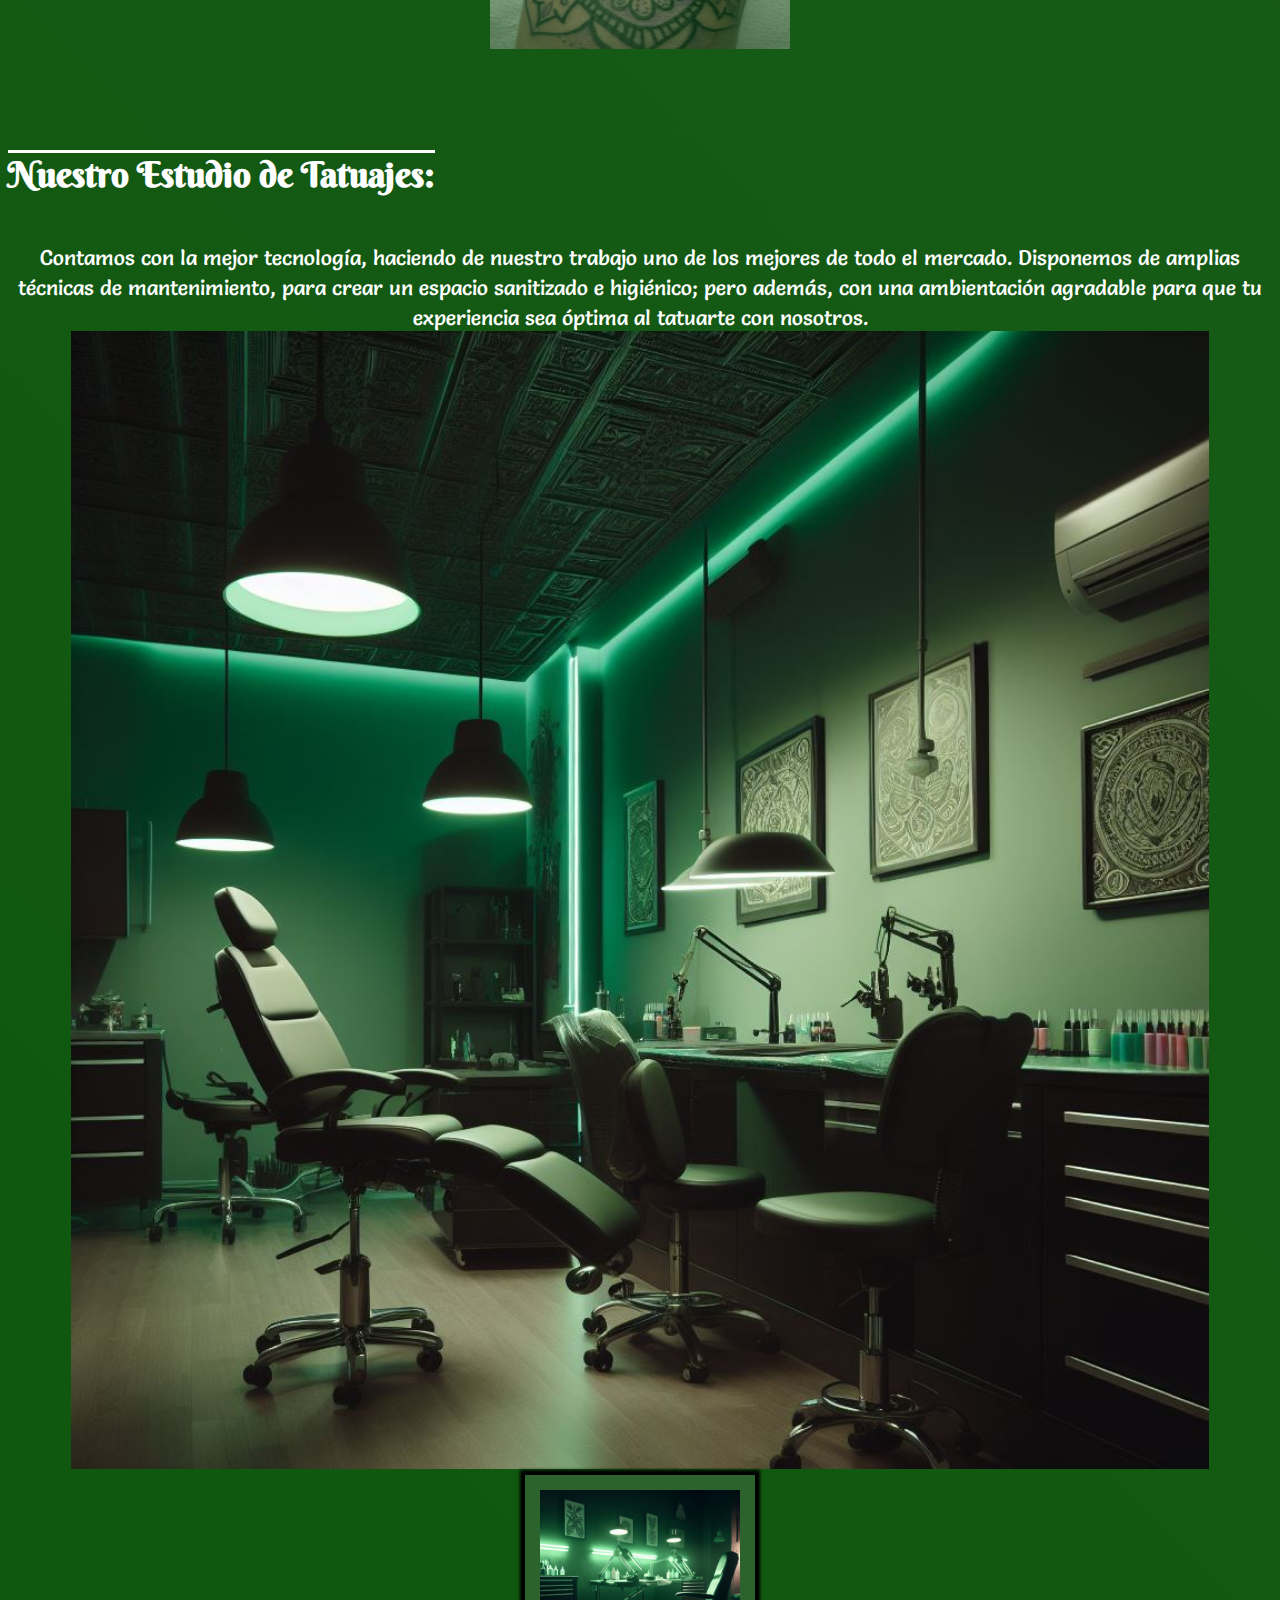
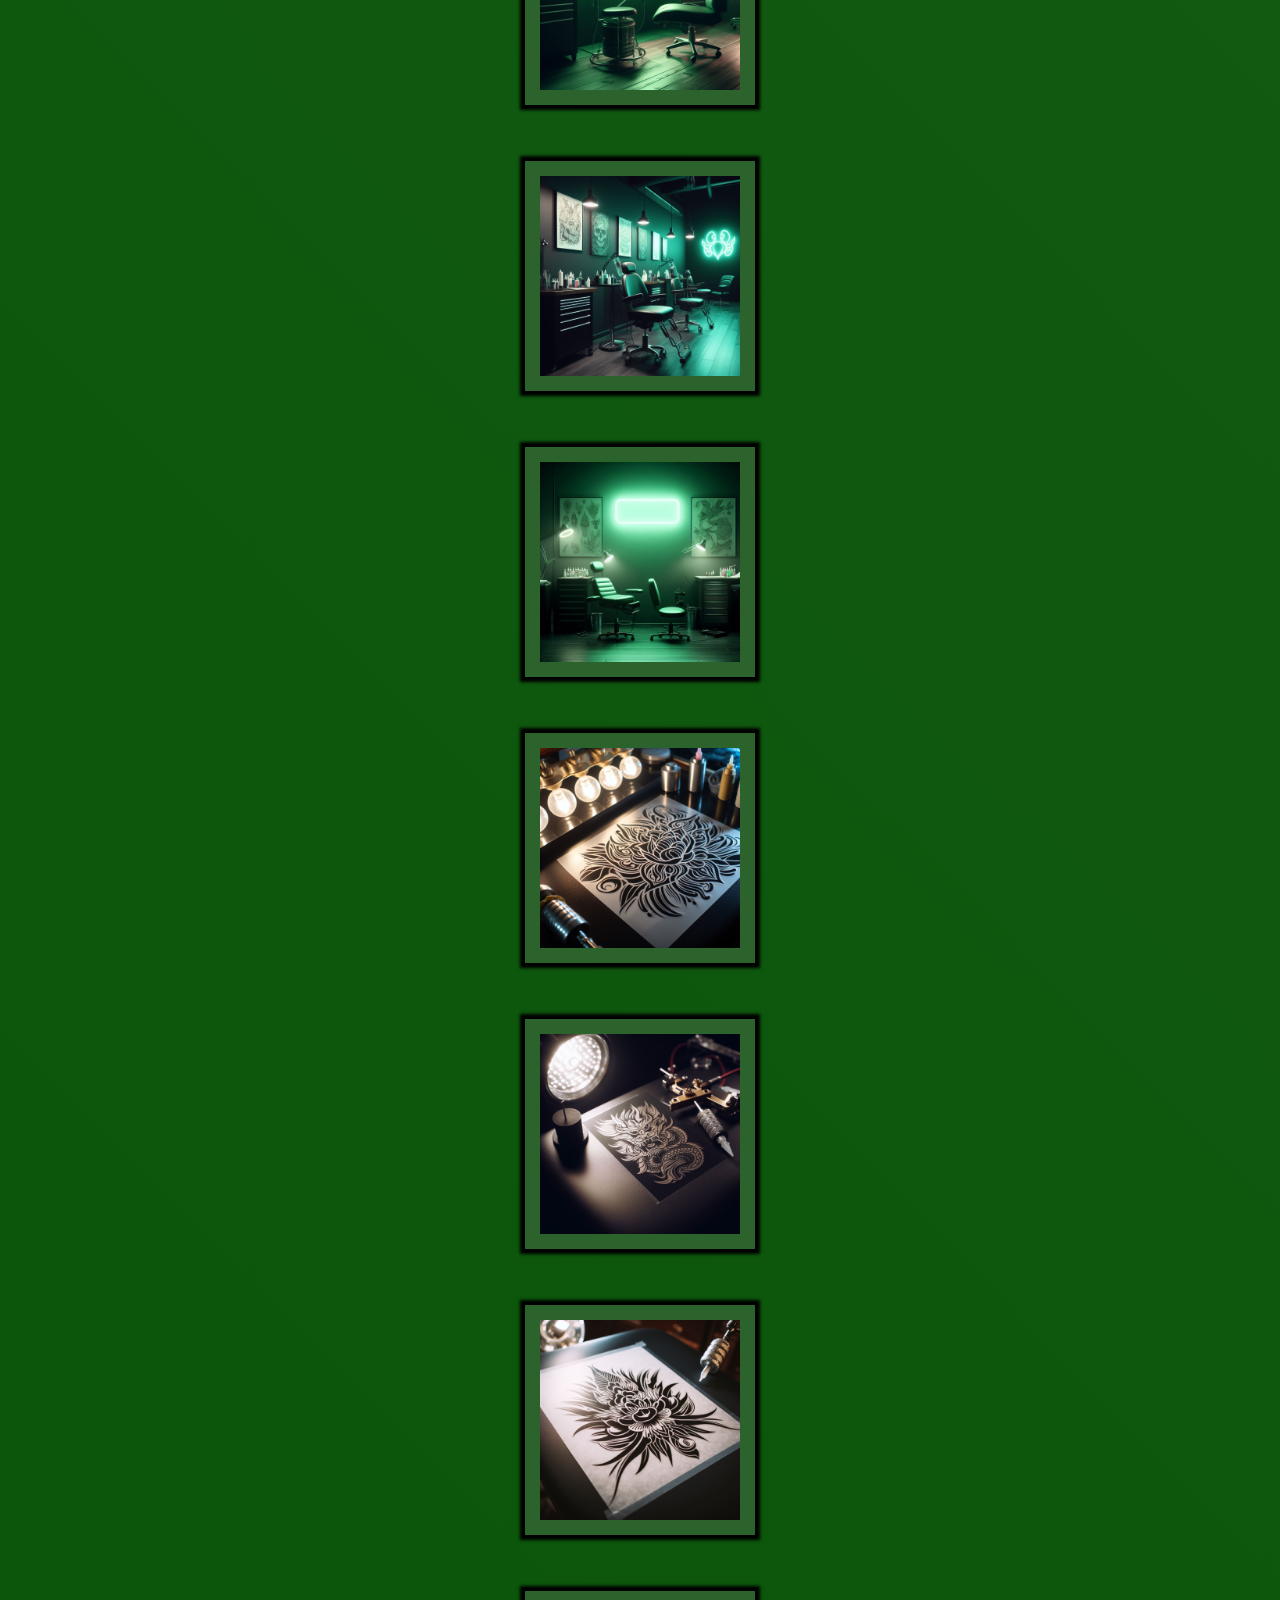
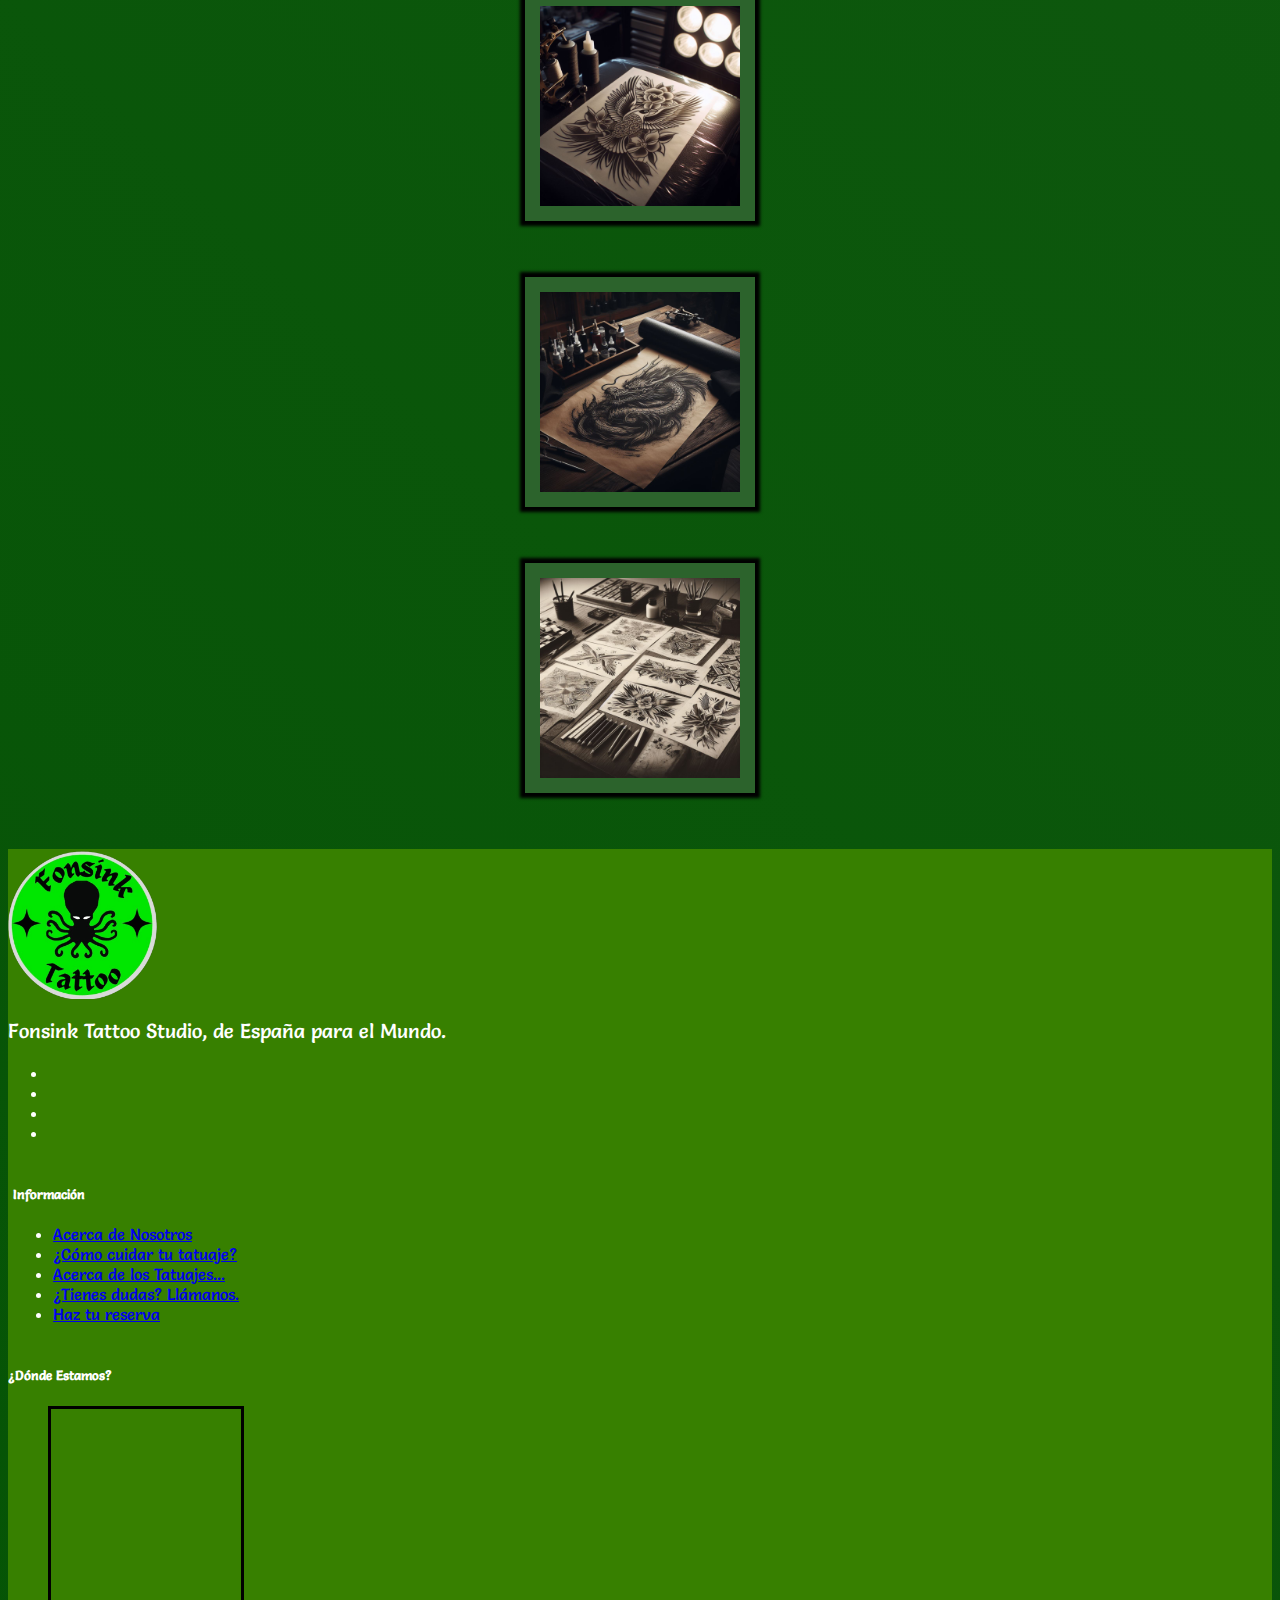
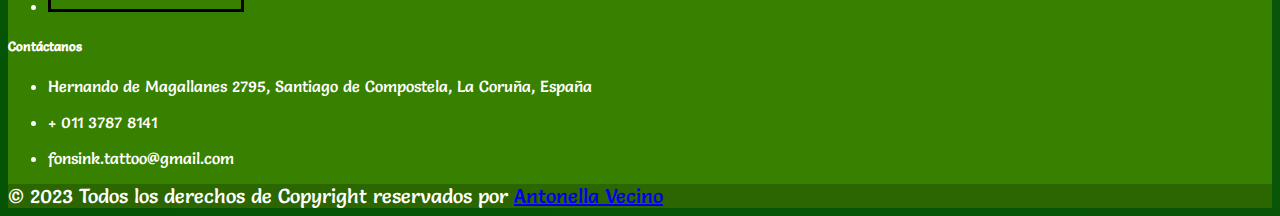
==== commit 23a361b0: "arreglo cards y doy estructura a Tatuajes" ====
--- a/pages/aboutUs.html
+++ b/pages/aboutUs.html
@@ -14,26 +14,26 @@
 <header>
     <nav class="navbar navbar-expand-xl  navbar-dark">
         <div class="container-fluid">
-          <a class="navbar-brand" href="index.html"><img src="../imgs/multimedia/logo-removebg.png" alt="Logo" width="90px" height="auto"></a>
+          <a class="navbar-brand" href="../index.html"><img src="../imgs/multimedia/logo-removebg.png" alt="Logo" width="90px" height="auto"></a>
           <button class="navbar-toggler" type="button" data-bs-toggle="collapse" data-bs-target="#collapsibleNavbar">
             <span class="navbar-toggler-icon"></span>
           </button>
           <div class="collapse navbar-collapse" id="collapsibleNavbar">
             <ul class="navbar-nav">
               <li class="nav-item">
-                <a class="nav-link" href="index.html">Home</a>
-              </li>
-              <li class="nav-item">
-                <a class="nav-link" href="./pages/aboutUs.html">Nosotros</a>
-              </li>
-              <li class="nav-item">
-                <a class="nav-link" href="./pages/tatuajes.html">Tatuajes</a>
-              </li>
-              <li class="nav-item">
-                <a class="nav-link" href="./pages/cuidados.html">Cuidados</a>
-              </li>
-              <li class="nav-item">
-                <a class="nav-link" href="./pages/formulario.html">Reserva</a>
+                <a class="nav-link" href="../index.html">Home</a>
+              </li>
+              <li class="nav-item">
+                <a class="nav-link" href="../pages/aboutUs.html">Nosotros</a>
+              </li>
+              <li class="nav-item">
+                <a class="nav-link" href="../pages/tatuajes.html">Tatuajes</a>
+              </li>
+              <li class="nav-item">
+                <a class="nav-link" href="../pages/cuidados.html">Cuidados</a>
+              </li>
+              <li class="nav-item">
+                <a class="nav-link" href="../pages/formulario.html">Reserva</a>
               </li>
             </ul>
             <li class="nav-item dropdown">
@@ -70,12 +70,12 @@
   <!-- inicia descripcion -->
   <div class="container-fluid-md descripcionElvis">
     <div class="row">
-      <div class="col-md-4">
+      <div class="col-xl-4">
         <div class="imagenElvis">
-        <img src="../imgs/multimedia/tatuador.jpeg" class="img-thumbnail" alt="elvis" width="400px" height="auto">
-        </div>
-      </div>
-      <div class="col-md-8">
+        <img src="../imgs/multimedia/tatuador.jpeg" class="img-thumbnail" alt="elvis" width="90%" height="auto">
+        </div>
+      </div>
+      <div class="col-xl-8">
         <div class="resumen">
         <h2>Artista: Elvis Machado</h2>
         <hr>
@@ -98,45 +98,45 @@
     <div class="container-md trabajosFotos">
         <h1>Aquí podrás ver algunos de nuestros trabajos destacados:</h1>
         <div class="row">
-          <div class="col-md-4">
+          <div class="col-lg-4">
         <div class="trabajoFoto trabajo1"><img class="border border-dark rounded-circle" src="../imgs/ejemplosAboutUs/foto1.jpg" alt="foto1"></div>
       </div>
-      <div class="col-md-4">
+      <div class="col-lg-4">
         <div class="trabajoFoto trabajo2"><img class="border border-dark rounded-circle" src="../imgs/ejemplosAboutUs/foto2.png" alt="foto2"></div>
       </div>
-      <div class="col-md-4">
+      <div class="col-lg-4">
         <div class="trabajoFoto trabajo3"><img class="border border-dark rounded-circle" src="../imgs/ejemplosAboutUs/foto3.png" alt="foto3"></div>
       </div>
       </div>
       <div class="row">
-        <div class="col-md-4">
+        <div class="col-lg-4">
         <div class="trabajoFoto trabajo4"><img class="border border-dark rounded-circle" src="../imgs/ejemplosAboutUs/foto4.png" alt="foto4"></div>
       </div>
-      <div class="col-md-4">
+      <div class="col-lg-4">
         <div class="trabajoFoto trabajo5"><img class="border border-dark rounded-circle" src="../imgs/ejemplosAboutUs/foto5.png" alt="foto5"></div>
       </div>
-      <div class="col-md-4">
+      <div class="col-lg-4">
         <div class="trabajoFoto trabajo6"><img class="border border-dark rounded-circle" src="../imgs/ejemplosAboutUs/foto6.png" alt="foto6"></div>
       </div>
       </div>
       <div class="row">
-        <div class="col-md-4">
+        <div class="col-lg-4">
         <div class="trabajoFoto trabajo7"><img class="border border-dark rounded-circle" src="../imgs/ejemplosAboutUs/foto7.png" alt="foto7"></div>
       </div>
-      <div class="col-md-4">
+      <div class="col-lg-4">
         <div class="trabajoFoto trabajo8"><img class="border border-dark rounded-circle" src="../imgs/ejemplosAboutUs/foto8.png" alt="foto8"></div>
       </div>
-      <div class="col-md-4">
+      <div class="col-lg-4">
         <div class="trabajoFoto trabajo9"><img class="border border-dark rounded-circle" src="../imgs/ejemplosAboutUs/foto9.png" alt="foto9"></div>
       </div>
       <div class="row">
-        <div class="col-md-4">
+        <div class="col-lg-4">
         <div class="trabajoFoto trabajo10"><img class="border border-dark rounded-circle" src="../imgs/ejemplosAboutUs/foto10.jpeg" alt="foto10"></div>
       </div>
-      <div class="col-md-4">
+      <div class="col-lg-4">
         <div class="trabajoFoto trabajo11"><img class="border border-dark rounded-circle" src="../imgs/ejemplosAboutUs/foto11.png" alt="foto11"></div>
       </div>
-      <div class="col-md-4">
+      <div class="col-lg-4">
         <div class="trabajoFoto trabajo12"><img class="border border-dark rounded-circle" src="../imgs/ejemplosAboutUs/foto12.png" alt="foto12"></div>
       </div>
       </div>
@@ -204,7 +204,7 @@
     <!-- Fin sector del estudio -->
       <!-- Inicia Footer -->
   <footer class="footer text-center text-lg-start text-white">
-    <div class="container p-4">
+    <div class="container-md p-4">
       <div class="row my-4">
         <div class="col-lg-3 col-md-6 mb-4 mb-md-0">
           <div class="rounded-circle bg-white shadow-1-strong d-flex align-items-center justify-content-center mb-4 mx-auto" style="width: 150px; height: 150px;">
@@ -239,19 +239,19 @@
           <h5 class="text-uppercase mb-4">Información</h5>
           <ul class="list-unstyled">
             <li class="mb-2">
-              <a href="./pages/aboutUs.html" class="text-white"><i class="fa-solid fa-droplet" style="color: #ff0000;"></i></i>Acerca de Nosotros</a>
-            </li>
-            <li class="mb-2">
-              <a href="./pages/cuidados.html" class="text-white"><i class="fa-solid fa-droplet" style="color: #ff0000;"></i></i>¿Cómo cuidar tu tatuaje?</a>
-            </li>
-            <li class="mb-2">
-              <a href="./pages/tatuajes.html" class="text-white"><i class="fa-solid fa-droplet" style="color: #ff0000;"></i></i>Acerca de los Tatuajes...</a>
+              <a href="../pages/aboutUs.html" class="text-white"><i class="fa-solid fa-droplet" style="color: #ff0000;"></i></i>Acerca de Nosotros</a>
+            </li>
+            <li class="mb-2">
+              <a href="../pages/cuidados.html" class="text-white"><i class="fa-solid fa-droplet" style="color: #ff0000;"></i></i>¿Cómo cuidar tu tatuaje?</a>
+            </li>
+            <li class="mb-2">
+              <a href="../pages/tatuajes.html" class="text-white"><i class="fa-solid fa-droplet" style="color: #ff0000;"></i></i>Acerca de los Tatuajes...</a>
             </li>
             <li class="mb-2">
               <a href="https://api.whatsapp.com/send?phone=541137878141&text=Hola%2C%20Fonsink!%20Quiero%20hacerme%20un%20tatuaje%20%F0%9F%92%9A..." target="_blank" class="text-white"><i class="fa-solid fa-droplet" style="color: #ff0000;"></i></i>¿Tienes dudas? Llámanos.</a>
             </li>
             <li class="mb-2">
-              <a href="./pages/formulario.html" class="text-white"><i class="fa-solid fa-droplet" style="color: #ff0000;"></i></i>Haz tu reserva</a>
+              <a href="../pages/formulario.html" class="text-white"><i class="fa-solid fa-droplet" style="color: #ff0000;"></i></i>Haz tu reserva</a>
             </li>
           </ul>
         </div>
--- a/css/styles.css
+++ b/css/styles.css
@@ -113,40 +113,31 @@
   text-decoration: underline;
   padding-bottom: 50px;
 }
-.cards {
+.tituloCards{
+  text-decoration: underline;
+}
+.card {
   color: black;
-  padding: 50px;
   margin-top: 15px;
-  text-align: center;
-  display: flex;
-  flex-flow: row wrap;
-  column-gap: 60px;
-  row-gap: 20px;
-  justify-content: center;
-  align-content: center;
-}
-.cards h4,
-p {
-  padding: 5px;
-  text-shadow: 1px 1px 2px rgb(255, 255, 255);
-  font-size: 16px;
-}
-.cards h4 {
+  background-color: rgba(255, 217, 0, 0.8);
+  border: 3px solid black;
+  border-radius: 5px;
+}
+
+.card h5 {
   text-decoration: overline;
 }
-.cards img {
-  border: 3px solid black;
-}
-.card {
-  border: 3px solid purple;
-  border-radius: 5px;
+.card img {
+  border: 3px solid black;
+  width: 100%;
+  height: 300px;
 }
 .card .btn {
   margin: 3px;
 }
 .card-body {
   background-color: rgba(255, 217, 0, 0.838);
-}
+} */
 .posts h1 {
   text-align: center;
   font-size: 40px;
@@ -288,12 +279,33 @@
   box-shadow: 0px 0px 3px 5px gold;
 }
 
+/* Tatuajes */
+.estilos{
+  background-color: #2c632c;
+}
+.estilos p{
+  font-size: 20px;
+}
+.cotizacion {
+  background-color: #2c632c;
+}
+.precios img{
+  text-align: center;
+}
+
 /* Media Queries de todo*/
-/* Index */
+@media only screen and (min-width: 320px) and (max-width: 1023px) {
+  .foto {
+    margin-bottom: 10px;
+  }
+}
+@media only screen and (min-width: 320px) and (max-width: 480px) {
+  .galeriaTrabajos img{
+    width: 150px;
+    height: 150px;
+  }
+}
 @media only screen and (min-width: 480px) and (max-width: 599px) {
-  .cards .col-md-4 {
-    padding-top: 30px;
-  }
 }
 @media only screen and (min-width: 1024px) and (max-width: 1199px) {
   .carousel-caption h1 {
@@ -377,3 +389,5 @@
     transform-style: preserve-3d;
   }
 }
+
+
